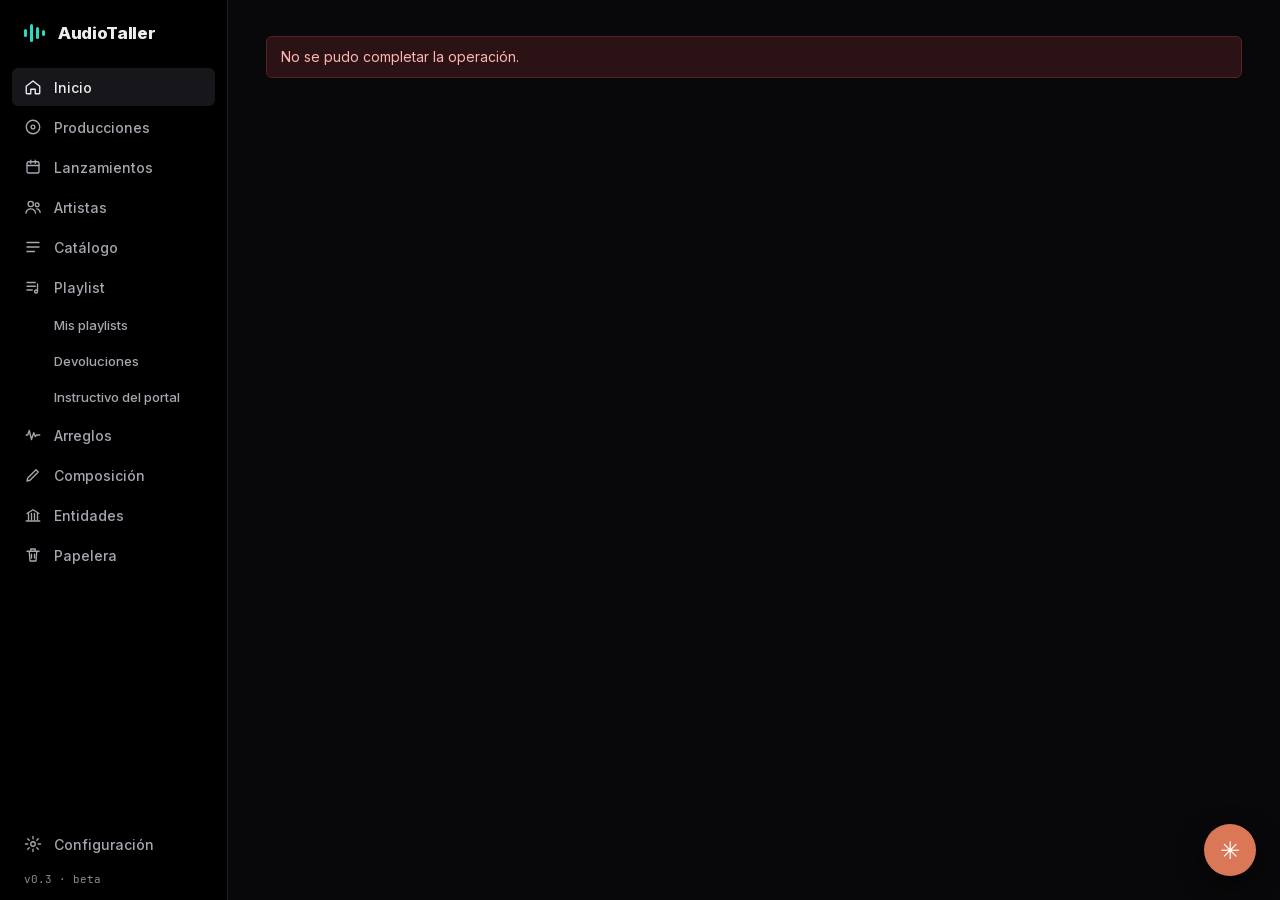
==== static/audio.html @ c0395f7c "Composición: la vista PRO vuelve a ser la pantalla principal, como en el mockup - Composición, Beats" ====
<!doctype html><html lang="es"><script>try{document.documentElement.dataset.theme=localStorage.getItem("audiotaller-theme")==="light"?"light":"dark"}catch{document.documentElement.dataset.theme="dark"}fetch('/api/preferencias').then(r=>r.ok?r.json():null).then(p=>{if(p?.tema==='light'||p?.tema==='dark'){document.documentElement.dataset.theme=p.tema;try{localStorage.setItem('audiotaller-theme',p.tema)}catch{}const selector=document.getElementById('themeMode');if(selector)selector.value=p.tema}}).catch(()=>{})</script><meta charset="utf-8"><meta name="viewport" content="width=device-width,initial-scale=1"><title>AudioTaller</title><style>
:root{color-scheme:dark;--bg:#101821;--panel:#182431;--line:#2b3d4e;--mint:#55d6be;--muted:#a7b5c2}*{box-sizing:border-box}body{margin:0;background:radial-gradient(ellipse at 80% 0,#203342,#101821 50%);color:#edf4f7;font:15px Segoe UI,Arial}header{padding:23px 6vw;border-bottom:1px solid var(--line);font-size:22px;font-weight:bold}main{max-width:1050px;margin:42px auto;padding:0 22px}h1{font-size:34px}h2{margin-top:5px}.muted{color:var(--muted)}.grid{display:grid;grid-template-columns:1fr 1fr;gap:16px}.card{background:var(--panel);border:1px solid var(--line);border-radius:14px;padding:22px}.wide{grid-column:1/-1}input,select,textarea{width:100%;background:#0e1720;color:white;border:1px solid #35495a;border-radius:8px;padding:11px;margin:6px 0 12px;font:inherit}button{background:var(--mint);border:0;border-radius:8px;padding:10px 15px;font-weight:bold;cursor:pointer;margin:4px}button.alt{background:#2b4051;color:white}label{display:block;color:#cbd6df}.list{display:grid;gap:10px;margin-top:12px}.item{background:#101a24;border:1px solid var(--line);border-radius:10px;padding:14px;display:flex;justify-content:space-between;align-items:center;gap:10px}.hidden{display:none}.back{color:var(--mint);cursor:pointer;margin-bottom:14px}.artist{min-width:155px;min-height:115px;text-align:center;display:grid;place-content:center}.row{display:flex;gap:8px;flex-wrap:wrap}@media(max-width:700px){.grid{grid-template-columns:1fr}.wide{grid-column:auto}}

[hidden]{display:none!important}main{max-width:1350px;margin:24px auto}body{min-height:100vh}.mint,.symbol{color:var(--mint)}.welcome{text-align:center;margin:7vh 0 5vh}.welcome h1{font-size:clamp(30px,5vw,55px)}.action{text-align:center;border-color:var(--mint);padding:30px 18px}.symbol{font-size:48px}.heading,.filters,.form-actions{display:flex;align-items:center;gap:12px}.heading{justify-content:space-between;flex-wrap:wrap}.filters select{width:auto}.tiles{display:grid;grid-template-columns:repeat(auto-fill,minmax(175px,1fr));gap:14px}.tile{padding:0;overflow:hidden}.cover{display:grid;place-items:center;background:linear-gradient(135deg,#153b48,#10212e);height:106px;color:var(--mint);font-size:35px}.cover img,#preview{width:100%;height:100%;object-fit:cover}.tile-body{padding:12px;overflow-wrap:anywhere}.form-actions{justify-content:flex-end;margin-top:12px}#error{color:#ffada9}#preview{max-height:150px}fieldset{border:1px solid var(--line);border-radius:8px;margin:8px 0}nav{margin-bottom:15px}


.drop-zone{display:block;border:1px dashed var(--line);border-radius:10px;padding:14px;margin:10px 0;color:var(--muted);background:#101a24}
.drop-zone.is-dragging{border-color:var(--mint);background:#153b48;color:white}
.file-status{display:block;overflow-wrap:anywhere}
.social-links a,.social-preview{color:var(--mint);overflow-wrap:anywhere}.social-links:not(:empty){margin-bottom:16px}.social-links a{padding:5px 8px;border:1px solid var(--line);border-radius:8px}
.social-badge{display:inline-flex;align-items:center;gap:2px}.social-badge button{margin:0;padding:5px}.social-links .social-icon{display:inline-flex;padding:7px;color:#fff;background:var(--brand,#214557)}.social-icon svg{width:22px;height:22px;display:block}
.profile-image{width:100%;max-height:220px;object-fit:cover;border-radius:10px}dt{color:var(--muted);margin-top:10px}dd{margin:3px 0 0;white-space:pre-wrap;overflow-wrap:anywhere}#profileMembers fieldset{margin-bottom:14px}
</style><link rel="stylesheet" href="/static/projects.css"><link rel="stylesheet" href="/static/artists.css"><link rel="stylesheet" href="/static/iteration.css">
<header class="app-brand"><img src="/static/branding/audiotaller-mark.svg" alt="" width="34" height="34"> AudioTaller</header>
<aside class="sidebar" aria-label="Navegación">
  <div class="side-brand"><svg viewBox="0 0 26 26" aria-hidden="true"><rect x="2" y="9" width="3" height="8" rx="1.5" fill="#2FD8BF"/><rect x="8" y="4" width="3" height="18" rx="1.5" fill="#2FD8BF"/><rect x="14" y="7" width="3" height="12" rx="1.5" fill="#2FD8BF"/><rect x="20" y="10" width="3" height="6" rx="1.5" fill="#2FD8BF"/></svg><span>AudioTaller</span></div>
  <button aria-label="Inicio" id="sideHome" onclick="go('home')"><svg viewBox="0 0 24 24" aria-hidden="true"><path d="M3 11l9-7 9 7v9a1 1 0 0 1-1 1h-5v-6H9v6H4a1 1 0 0 1-1-1z"/></svg><span>Inicio</span></button>
  <button aria-label="Producciones" id="sideProductions" onclick="openArtistManager(true)"><svg viewBox="0 0 24 24" aria-hidden="true"><circle cx="12" cy="12" r="9"/><circle cx="12" cy="12" r="2.5"/></svg><span>Producciones</span></button>
  <button aria-label="Lanzamientos" id="sideLaunches" onclick="openLaunches().catch(report)"><svg viewBox="0 0 24 24" aria-hidden="true"><rect x="4" y="5" width="16" height="15" rx="2"/><path d="M4 10h16M9 3v4M15 3v4"/></svg><span>Lanzamientos</span></button>
  <button aria-label="Artistas" id="sideArtists" onclick="openArtistsPane().catch(report)"><svg viewBox="0 0 24 24" aria-hidden="true"><circle cx="9" cy="8" r="3.5"/><path d="M2.5 20c.8-3.5 3.4-5.5 6.5-5.5s5.7 2 6.5 5.5"/><circle cx="17.5" cy="9" r="2.5"/><path d="M17 14.5c2.3.2 4 1.8 4.5 4.5"/></svg><span>Artistas</span></button>
  <button id="sideCatalog" aria-label="Catálogo" onclick="openCatalog()"><svg viewBox="0 0 24 24" aria-hidden="true"><path d="M4 6h16M4 12h16M4 18h10"/></svg><span>Catálogo</span></button>
  <button id="sidePlaylists" aria-label="Playlist" onclick="openPlaylists()"><svg viewBox="0 0 24 24" aria-hidden="true"><path d="M4 6h11M4 11h11M4 16h7"/><path d="M18 8v9.5"/><circle cx="16" cy="18" r="2"/></svg><span>Playlist</span></button>
  <button class="side-sub" id="sideMyPlaylists" aria-label="Mis playlists" onclick="openPlaylists()"><span>Mis playlists</span></button>
  <button class="side-sub" id="sideFeedback" aria-label="Devoluciones" onclick="openFeedbackPane()"><span>Devoluciones</span><b id="sideFeedbackCount" class="side-count" hidden></b></button>
  <button class="side-sub" id="sidePortalGuide" aria-label="Instructivo del portal" onclick="portalGuideDialog()"><span>Instructivo del portal</span></button>
  <button id="sideArrangements" aria-label="Arreglos" onclick="openArrangements()"><svg viewBox="0 0 24 24" aria-hidden="true"><path d="M3 12h2l2-6 3 12 3-9 2 5 2-2h4"/></svg><span>Arreglos</span></button>
  <button id="sideComposition" aria-label="Composición" onclick="compGo(comp.tab)"><svg viewBox="0 0 24 24" aria-hidden="true"><path d="M4 20l4-1 11-11-3-3L5 16z"/></svg><span>Composición</span></button>
  <button class="side-sub comp-sub" id="sideBeats" onclick="compGo('beats')"><span>Beats</span></button>
  <button class="side-sub comp-sub" id="sideLyrics" onclick="compGo('lyrics')"><span>Letras</span></button>
  <button class="side-sub comp-sub" id="sideScores" onclick="compGo('scores')"><span>Partituras</span></button>
  <button id="sideEntities" aria-label="Entidades" onclick="go('entidades')"><svg viewBox="0 0 24 24" aria-hidden="true"><path d="M4 10l8-5 8 5M6 10v8M10 10v8M14 10v8M18 10v8M3 20h18"/></svg><span>Entidades</span></button>
  <button id="sideTrash" aria-label="Papelera" onclick="go('trashPane')"><svg viewBox="0 0 24 24" aria-hidden="true"><path d="M4 7h16M9 7V4h6v3M7 7l1 13h8l1-13M10 11v5M14 11v5"/></svg><span>Papelera</span></button>
  <div class="side-label" id="sideRecentsLabel" hidden>Recientes</div>
  <div id="sideRecents"></div>
  <div class="side-spacer"></div>
  <button aria-label="Configuración" id="sideConfig" onclick="openConfig().catch(report)"><svg viewBox="0 0 24 24" aria-hidden="true"><circle cx="12" cy="12" r="3"/><path d="M12 2v3M12 19v3M2 12h3M19 12h3M5 5l2 2M17 17l2 2M5 19l2-2M17 7l2-2"/></svg><span>Configuración</span></button>
  <small>v0.3 · beta</small>
</aside>
<main>
<nav id="nav" class="breadcrumbs" hidden aria-label="Ruta de navegación"><button onclick="back()">← Atrás</button><span id="crumbPath"></span></nav>
<p id="error" role="alert"></p>
<section id="home"><div id="homeDash" class="studio-home" aria-live="polite"></div></section>
<div id="moduleTabs" class="module-tabs" hidden>
  <button class="alt" id="peopleTab" onclick="go('manager')">♧ Artistas</button>
  <button class="alt" id="productionsTab" onclick="go('projectManager')">◉ Producciones</button>
</div>
<section id="manager" hidden>
  <div class="heading"><div><h1 id="managerTitle">Gestión de artistas</h1><p id="managerDescription" class="muted"></p></div><button onclick="editArtist()">＋ Nuevo artista</button></div>
  <div class="filters"><input id="query" aria-label="Buscar" placeholder="Buscar artista, disco o canción…" oninput="loadLibrary()">
  <select id="typeFilter" aria-label="Tipo" onchange="loadLibrary()"><option value="">Todos los tipos</option><option>Artista</option><option>Grupo</option><option>Banda</option></select>
  <select id="sort" aria-label="Orden" onchange="loadLibrary()"><option value="asc">A–Z</option><option value="desc">Z–A</option><option value="new">Más recientes</option><option value="old">Más antiguos</option></select><button class="alt" id="artistGrid" onclick="setArtistView(false)" aria-label="Cuadrícula">▦</button><button class="alt" id="artistList" onclick="setArtistView(true)" aria-label="Lista">☰</button></div>
  <div id="categoryChips" class="row chips"></div>
  <div class="people-layout"><div><div id="library" class="tiles"></div><p id="count" class="muted"></p></div>
  <aside id="personPreview" class="card" hidden></aside></div>
</section>
<section id="profile" hidden>
  <div class="project-head">
    <div id="profileAvatar" class="project-art"></div>
    <div><h1 id="profileName"></h1><p id="profileCounts" class="muted"></p></div>
    <div class="row project-actions">
      <button class="alt" onclick="editArtist(artist.id)">Editar artista</button><button class="alt" onclick="publicationDialog('persona',artist.id).catch(report)">Identificación profesional</button><button onclick="openArtist(artist.id, true)">Ver producciones</button>
      <button onclick="openProjectFromProfile('album')">＋ Generar nuevo disco</button>
      <button onclick="openProjectFromProfile('song')">＋ Generar nueva canción</button>
    </div>
  </div>
  <div class="grid profile-panels">
    <article class="card"><img id="profileImage" class="profile-image" hidden alt="Imagen del artista"><h2>Información del artista</h2><dl id="profileMain"></dl><div id="profileSocials" class="row social-links"></div></article>
    <div class="profile-stack">
      <article class="card"><div class="heading"><h2>Integrantes y contactos</h2><button class="alt" onclick="editArtist(artist.id, true)">＋ Agregar</button></div><div id="profileMembers"></div></article>
      <article class="card"><h2>Datos generales</h2><dl id="profileContact"></dl></article>
    </div>
  </div>
</section>
<section id="editor" hidden>
  <h1 id="formTitle"></h1>
  <form id="artistForm" onsubmit="saveArtist(event)">
    <div class="grid"><div class="card">
      <h2>Información principal</h2>
      <label id="photoZone" class="drop-zone">Arrastrá una imagen acá o elegí un archivo (JPG o PNG, hasta 2 MB)<input id="photo" type="file" accept="image/jpeg,image/png"><span id="photoStatus" class="file-status" role="status"></span></label><img id="preview" hidden alt="Imagen del artista">
      <label>Nombre *<input name="nombre" required maxlength="150"></label>
      <label>Clasificación principal *<select name="tipo" id="primaryRole"></select></label>
      <label>Roles adicionales (selección múltiple)<select id="extraRoles" multiple size="5"></select></label>
      <label>Instrumentos (separados por comas)<input name="instrumentos" list="instrumentSuggestions"></label>
      <datalist id="instrumentSuggestions"><option>Voz</option><option>Guitarra acústica</option><option>Guitarra eléctrica</option><option>Bajo eléctrico</option><option>Batería</option><option>Piano</option><option>Violín</option></datalist>
      <label>Especialidades (separadas por comas)<input name="especialidades" list="specialtySuggestions"></label>
      <datalist id="specialtySuggestions"><option>Grabación</option><option>Edición</option><option>Mezcla</option><option>Mastering</option><option>Producción artística</option></datalist>
      <label>Formación<input name="formacion"></label>
      <label>Año de inicio<input name="anio" type="number" min="1" max="9999"></label>
      <label>Estado<select name="estado"><option>Activo</option><option>En pausa</option><option>Inactivo</option></select></label>
    </div><div class="card">
      <div class="heading"><h2>Integrantes y contactos</h2><button type="button" class="alt" onclick="addMember()">＋ Agregar integrante</button></div>
      <div id="members"></div>
      <h2>Datos generales</h2>
      <label>Correos<input name="correos" placeholder="Separados por comas"></label>
      <label>Teléfonos / WhatsApp<input name="telefonos"></label>
      <label>Sitio web<input name="web"></label>
      <h3>Redes sociales</h3><div id="savedSocials" class="row social-links"></div>
      <div id="socialRows"></div>
      <label id="legacySocial" hidden>Redes guardadas como texto<input name="redes"></label>
      <label>Notas<textarea name="notas"></textarea></label>
    </div></div>
    <div class="form-actions"><button type="button" class="alt" onclick="back()">Cancelar</button><button id="save">Guardar artista</button></div>
  </form>
</section>
<section id="artistPane" hidden>
  <div class="project-crumb"><button class="alt" onclick="go('home')">Inicio</button> › <button class="alt" onclick="go('home'); go('projectManager')">Gestión de producciones</button> › <span id="projectArtistCrumb"></span></div>
  <div class="project-head">
    <div id="projectArtistCover" class="project-art"></div>
    <div><h1 id="artistName"></h1><p id="projectCounts" class="muted"></p><div id="artistSocials" class="row social-links"></div></div>
    <div class="row project-actions">
      <button class="alt" onclick="editArtist(artist.id)">Editar artista</button><button class="alt" onclick="publicationDialog('persona',artist.id).catch(report)">Identificación profesional</button>
      <button onclick="projectForm('album')">＋ Generar nuevo disco</button>
      <button onclick="projectForm('song')">＋ Generar nueva canción</button>
    </div>
  </div>
  <div class="filters project-tools">
    <input id="projectSearch" type="search" aria-label="Buscar producciones o canciones">
    <select id="projectType" aria-label="Tipo"><option value="">Todas las producciones</option><option>Álbum</option><option>EP</option><option>Single</option><option value="loose">Canciones independientes</option></select>
    <select id="projectOrder" aria-label="Orden"><option value="actualizado">Última modificación</option><option value="creado">Fecha de creación</option><option value="nombre">Nombre A–Z</option></select>
    <button class="alt" id="projectGrid" aria-label="Cuadrícula" title="Cuadrícula">▦</button>
    <button class="alt" id="projectList" aria-label="Lista" title="Lista">☰</button>
  </div>
  <div class="project-explorer"><div id="projectTiles"></div><article id="projectDetail" class="card"></article></div>
</section>
<dialog id="projectDialog" class="card"><form id="projectForm">
  <h2 id="projectFormTitle"></h2><div id="projectFormFields"></div>
  <p id="projectFormError" role="alert"></p>
  <div class="form-actions"><button type="button" class="alt" onclick="document.getElementById('projectDialog').close()">Cancelar</button><button>Guardar</button></div>
</form></dialog>
<section id="albumPane" hidden>
  <div id="albumHero" class="album-hero"></div>
  <div id="albumActions" class="row album-actions"></div>
  <div id="albumNotes" class="muted"></div>
  <div class="heading album-song-tools"><h2 id="albumSongsTitle">Canciones</h2>
    <input id="albumSearch" type="search" aria-label="Buscar canciones del disco" placeholder="Buscar en este disco…" oninput="renderAlbumSongs()">
    <button onclick="projectForm('song',currentAlbum.id)">＋ Agregar canción</button></div>
  <div class="album-song-scroll"><table class="album-track-table"><thead><tr><th scope="col">#</th><th scope="col">Título</th><th scope="col">Artista</th><th scope="col">Estado</th><th scope="col">Duración</th><th scope="col"><span class="muted">Acción</span></th></tr></thead><tbody id="albumSongs"></tbody></table></div>
  <p id="albumEmpty" class="muted" hidden></p>
</section><section id="songPane" hidden>
  <div class="heading"><h1 id="songHeading"></h1><div>
    <button onclick="songDataDialog(currentSong.id).catch(report)">Datos de la canción</button><button class="alt" onclick="productionCopyDialog()">Incorporar producción a AudioTaller</button>
    <button onclick="sessionDialog()">Vincular sesión DAW</button>
  </div></div>
  <div id="songSummary" class="card song-summary"></div>
  <div id="workflowMacroTabs" class="module-tabs" role="tablist" aria-label="Proceso de la canción"></div>
  <div class="workflow-layout">
    <aside id="songOverview" class="card"></aside>
    <div id="workflowPanels" class="macro-layout"></div>
  </div>
  <details class="card"><summary>Historial de producción</summary><div id="songHistory"></div></details>
</section>
<section id="globalProjects" hidden>
  <div class="heading"><div><h1>Producciones</h1><p class="muted">Todos los discos y canciones de tu biblioteca.</p></div><div class="row"><button onclick="newGlobalProject('album').catch(report)">＋ Nuevo disco</button><button onclick="newGlobalProject('song').catch(report)">＋ Nueva canción suelta</button></div></div>
  <div class="filters"><input id="globalSearch" type="search" placeholder="Buscar disco, canción, artista o tipo…" oninput="renderGlobalProjects()">

  </div>
  <div id="globalTypeFilters" class="row filter-boxes"></div><div id="globalStateFilters" class="row filter-boxes" aria-label="Filtrar por estado"></div><div id="globalCards" class="tiles"></div>
</section>
<dialog id="iterationDialog" class="card"><form id="iterationForm"><h2 id="iterationTitle"></h2><div id="iterationFields"></div>
  <p id="iterationError" role="alert"></p><div class="form-actions"><button type="button" class="alt" onclick="closeIterationDialog()">Cancelar</button><button id="iterationSubmit">Guardar</button></div>
</form></dialog>
<section id="arrangements" hidden>
  <h1>Arreglos</h1><p class="muted">Escuchá las tomas de una canción sin abrir el DAW.</p>
  <div class="grid">
    <article class="card"><h2>Canciones</h2>
      <input id="arrangementSearch" type="search" aria-label="Buscar canciones" placeholder="Buscar por canción, artista o disco…">
      <div id="arrangementSongs" class="list"></div>
    </article>
    <article class="card"><div class="heading"><h2 id="arrangementTitle">Tomas</h2><button id="refreshTakes" class="alt" hidden>Actualizar</button></div>
      <p id="arrangementStatus" role="status" class="muted">Elegí una canción para ver sus tomas.</p>
      <div id="takeTransport" hidden><p id="takeNow" aria-live="polite"></p><audio id="takePlayer" controls preload="none" style="width:100%"></audio></div>
      <div id="arrangementTakes" class="list"></div>
    </article>
  </div>
</section>
<section id="catalogPane" hidden>
  <div class="heading"><div><h1>Catálogo de audios</h1><p class="muted">Encontrá mezclas, masters y referencias por metadata. Cada favorito conserva su archivo y versión.</p></div><button onclick="importCatalogAudio().catch(report)">＋ Incorporar audio</button></div>
  <form id="catalogFilters" class="catalog-filters" onsubmit="event.preventDefault();loadCatalog(true)">
    <label class="catalog-query">Buscar<input name="q" placeholder="Canción, artista, letra, etiquetas, créditos…"></label>
    <label>Tipo<select name="clase"><option value="">Todos</option><option>Demo</option><option>Maqueta</option><option>Grabación</option><option>Mezcla</option><option>Master</option><option>Referencia</option><option>Otro</option></select></label>
    <label>Artista<select name="artista_id" id="catalogArtist"><option value="">Todos</option></select></label>
    <label>Disco<select name="disco_id" id="catalogAlbum"><option value="">Todos</option></select></label>
    <label>Estado<select name="estado"><option value="">Todos</option><option>Idea</option><option>En preproducción</option><option>En producción</option><option>Finalizada</option><option>En pausa</option></select></label>
    <label>Género<input name="genero" list="catalogGenres"></label><datalist id="catalogGenres"></datalist>
    <label>Tonalidad<input name="tonalidad" list="catalogKeys"></label><datalist id="catalogKeys"></datalist>
    <label>Idioma<input name="idioma" list="catalogLanguages"></label><datalist id="catalogLanguages"></datalist>
    <label>Año<input name="anio" inputmode="numeric" maxlength="4"></label><label>Publicación<select name="enlaces"><option value="">Todos</option><option value="1">Con enlaces de publicación</option><option value="0">Sin enlaces de publicación</option></select></label>
    <label>BPM desde<input type="number" name="bpm_min" min="0" max="1000" step="any"></label><label>BPM hasta<input type="number" name="bpm_max" min="0" max="1000" step="any"></label>
    <label class="filter-box"><input type="checkbox" name="favoritos" value="1"> ★ Solo favoritos</label>
    <input type="hidden" name="cancion_id"><button>Aplicar filtros</button><button type="button" class="alt" onclick="clearCatalogFilters()">Limpiar</button>
  </form>
  <div class="heading"><p id="catalogCount" role="status"></p><div class="row"><button class="alt" onclick="addSelectedToPlaylist().catch(report)">＋ Seleccionados a playlist</button><button class="alt" onclick="playlistFromFavorites().catch(report)">Crear desde favoritos</button></div></div>
  <div id="catalogAudios"></div><div class="row"><button class="alt" id="catalogPrev" onclick="catalogPage(-1)">Anterior</button><button class="alt" id="catalogNext" onclick="catalogPage(1)">Siguiente</button></div>
</section>
<section id="playlistsPane" hidden>
  <div class="heading"><div><h1>Playlist</h1><p class="muted">Selecciones de audios para revisar y preparar entregas al artista.</p></div><div class="row"><button class="alt" onclick="portalGuideDialog()" title="Guía paso a paso para crear y mantener la página de tus artistas">📘 Instructivo del portal</button><button class="alt" onclick="portalSetupDialog().catch(report)">Conectar portal web</button><button onclick="newPlaylistDialog().catch(report)">＋ Nueva playlist</button></div></div>
  <div class="playlist-layout"><aside id="playlistLibrary" class="list"></aside><article id="playlistDetail" class="card"><p>Elegí una playlist o creá una desde los favoritos del Catálogo.</p></article></div>
</section>
<section id="trashPane" hidden>
  <div class="heading"><div><h1>Papelera</h1><p class="muted">Restaurá archivos, perfiles y proyectos, o elimínalos definitivamente.</p></div>
    <label class="trash-filter">Filtrar por tipo<select id="trashTypeFilter" aria-label="Filtrar Papelera por tipo"><option value="">Todos</option><option value="artista">Artistas</option><option value="cancion">Canciones</option><option value="disco">Discos</option><option value="audiovisual">Audiovisual</option><option value="archivo">Archivos de producción</option></select></label>
  </div>
  <div id="trashList" class="trash-list" aria-live="polite"></div>
</section>
<dialog id="songDataDialog" class="card song-data-dialog"><form id="songDataForm"><div class="heading"><h2 id="songDataTitle">Datos de la canción</h2><button type="button" class="alt" onclick="closeSongData()">Cerrar</button></div>
  <div id="songDataTabs" class="module-tabs" role="tablist"></div><div id="songDataFields"></div><p id="songDataError" role="alert"></p>
  <div class="form-actions"><a id="songDataExport" class="mint" target="_blank" rel="noopener">Exportar ficha guardada</a><button type="button" class="alt" onclick="closeSongData()">Cancelar</button><button id="saveSongData">Guardar todos los cambios</button></div></form></dialog>
<dialog id="portalPreview" class="card portal-preview"><div class="heading"><h2>Vista previa de entrega</h2><button class="alt" onclick="closePortalPreview()">Cerrar</button></div><p class="muted">Vista local: requiere AudioTaller abierto. No es todavía un enlace público de Internet.</p><iframe id="portalFrame" title="Portal del artista" sandbox="allow-scripts allow-same-origin allow-forms allow-downloads"></iframe></dialog>
<section id="feedbackPane" hidden></section>
<section id="creditsPane" hidden></section>
<section id="exportPane" hidden></section>
<section id="artistsPane" hidden></section>
<section id="launchesPane" hidden></section>
<section id="avPane" hidden></section>
<section id="configPane" hidden></section>
<section id="entidades" hidden>
  <div class="heading"><div><h1>Entidades y sociedades de gestión</h1><p class="muted">Accesos para gestionar tus obras, interpretaciones, fonogramas y distribución.</p></div></div>
  <div class="entities-grid">
    <a class="card entity-card" href="https://www.sadaic.org.ar/" target="_blank" rel="noopener noreferrer" aria-label="Abrir sitio de SADAIC"><span class="entity-logo"><img src="/static/entities/sadaic.png" alt="SADAIC"></span><strong>SADAIC</strong><span class="muted">Autores y compositores</span><span class="mint">Abrir sitio ↗</span></a>
    <a class="card entity-card" href="https://aadim.org.ar/" target="_blank" rel="noopener noreferrer" aria-label="Abrir sitio de AADI"><span class="entity-logo"><img src="/static/entities/aadi.png" alt="AADI"></span><strong>AADI</strong><span class="muted">Intérpretes y ejecutantes</span><span class="mint">Abrir sitio ↗</span></a>
    <a class="card entity-card" href="https://www.capifsgc.org.ar/" target="_blank" rel="noopener noreferrer" aria-label="Abrir sitio de CAPIF SGC"><span class="entity-logo"><img src="/static/entities/capif.png" alt="CAPIF SGC"></span><strong>CAPIF SGC</strong><span class="muted">Productores fonográficos</span><span class="mint">Abrir sitio ↗</span></a>
    <a class="card entity-card" href="https://inamu.musica.ar/" target="_blank" rel="noopener noreferrer" aria-label="Abrir sitio de INAMU"><span class="entity-logo"><img src="/static/entities/inamu.png" alt="INAMU"></span><strong>INAMU</strong><span class="muted">Registro de músicos y fomento</span><span class="mint">Abrir sitio ↗</span></a>
    <a class="card entity-card" href="https://ama.musica.ar/" target="_blank" rel="noopener noreferrer" aria-label="Abrir sitio de AMA"><span class="entity-logo"><img src="/static/entities/ama.png" alt="AMA"></span><strong>AMA</strong><span class="muted">Distribución musical</span><span class="mint">Abrir sitio ↗</span></a>
  </div>
  <p class="muted">Los sitios se abren en tu navegador. Podés preparar los códigos, créditos y datos de publicación desde «Datos de la canción».</p>
</section>
<section id="composition" hidden>
  <h1>Composición</h1>
  <p class="muted">Herramientas para crear, organizar y desarrollar tus ideas musicales.</p>
  <div class="grid composition-grid">
    <article class="card action composition-card">
      <div class="symbol"><svg viewBox="0 0 32 32" aria-hidden="true"><path d="M3 17h4l3-9 5 18 5-22 4 17 3-6h2"/></svg></div>
      <h2>Beats</h2><p class="muted">Gestioná y organizá tus bases instrumentales.</p>
      <button onclick="go('beats')">Abrir Beats</button>
    </article>
    <article class="card action composition-card">
      <div class="symbol"><svg viewBox="0 0 32 32" aria-hidden="true"><path d="M5 4v22M5 4h21v22M5 10h21M12 4v22M19 4v22"/><path d="M9 15h3m-3 5h3m9-5h3m-3 5h3"/></svg></div>
      <h2>Partituras</h2><p class="muted">Guardá y consultá tus partituras musicales.</p>
      <button onclick="go('scores')">Abrir Partituras</button>
    </article>
    <article class="card action composition-card">
      <div class="symbol"><svg viewBox="0 0 32 32" aria-hidden="true"><path d="M8 4h12l5 5v19H8zM20 4v6h5M12 15h9M12 20h9M12 25h6"/></svg></div>
      <h2>Letras</h2><p class="muted">Creá y organizá las letras de tus canciones.</p>
      <button onclick="go('lyrics')">Abrir Letras</button>
    </article>
  </div>
</section>
<section id="beats" class="composition-detail" hidden>
  <div class="heading"><div><h1>Beats</h1><p class="muted">Organizá tus bases instrumentales en listas independientes. Los archivos permanecen en sus carpetas originales.</p></div><button id="addBeats">＋ Agregar audios</button></div>
  <p id="beatsStatus" class="muted" role="status">Cargando tus listas…</p>
  <p class="insp-help comp-old"><button class="link" onclick="compGo('beats')">← Volver al banco de beats</button></p>
  <div class="grid beats-layout">
    <article class="card"><div class="heading"><div><h2>Mis listas</h2><div class="beat-playlist-tools"><select id="beatsPlaylistSelect" aria-label="Seleccionar lista de Beats"></select><button id="newBeatPlaylist" class="alt">＋ Nueva lista</button><button id="renameBeatPlaylist" class="alt">Renombrar</button><button id="deleteBeatPlaylist" class="alt" disabled>Eliminar lista</button></div></div><span id="beatsCount" class="muted">0 audios</span></div><h3 id="beatsListTitle">Mi lista de audios</h3><small class="muted">Arrastrá los audios para cambiar el orden.</small><div id="beatsList" class="list"></div></article>
    <article class="card"><h2>Reproductor</h2><p id="beatNow" class="muted">Seleccioná un audio de la lista para escucharlo.</p><audio id="beatPlayer" controls preload="metadata" style="width:100%"></audio><div class="row" style="margin-top:12px"><button id="openBeatFolder" class="alt" disabled>📁 Abrir ubicación</button></div><p class="muted">La lista se guarda automáticamente en este equipo. Quitar un audio solo lo elimina de la lista, no de tu PC.</p></article>
  </div>
</section>
<section id="scores" class="composition-detail" hidden>
  <div class="heading"><div><h1>Partituras</h1><p class="muted">Organizá tus partituras por colecciones y consultalas sin mover los archivos originales.</p></div><button id="addScores">＋ Agregar partituras</button></div>
  <p id="scoresStatus" class="muted" role="status">Cargando tus colecciones…</p>
  <p class="insp-help comp-old"><button class="link" onclick="compGo('scores')">← Volver a Partituras</button></p>
  <div class="grid scores-layout">
    <article class="card"><div class="heading"><h2>Mis colecciones</h2><span id="scoresCount" class="muted">0 partituras</span></div>
      <div class="score-collection-tools"><select id="scoresCollectionSelect" aria-label="Seleccionar colección"></select><div class="row"><button id="newScoreCollection" class="alt">＋ Nueva</button><button id="renameScoreCollection" class="alt">Renombrar</button><button id="deleteScoreCollection" class="alt" disabled>Eliminar</button></div></div>
      <h3 id="scoresListTitle">Mis partituras</h3><small class="muted">Arrastrá las partituras para cambiar el orden.</small><div id="scoresList" class="list"></div>
    </article>
    <article class="card score-viewer-card"><div class="heading"><h2>Visor de partituras</h2><button id="openScoreFolder" class="alt" disabled>📁 Abrir ubicación</button></div>
      <p id="scoreNow" class="muted">Seleccioná una partitura de la colección para verla.</p>
      <div id="scoreViewer" class="score-viewer"><div class="score-viewer-empty">♫<br>La vista previa aparecerá acá.</div></div>
      <p class="muted">Se admiten archivos PDF, PNG y JPG. Quitar una partitura solo la elimina de la colección, no de tu PC.</p>
    </article>
  </div>
</section>
<section id="lyrics" class="composition-detail" hidden>
  <div class="heading"><div><h1>Letras</h1><p class="muted">Organizá tus letras por colecciones y consultalas sin mover los archivos originales.</p></div><button id="addLyrics">＋ Agregar letras</button></div>
  <p id="lyricsStatus" class="muted" role="status">Cargando tus colecciones…</p>
  <p class="insp-help comp-old"><button class="link" onclick="compGo('lyrics')">← Volver a Letras</button></p>
  <div class="grid lyrics-layout">
    <article class="card"><div class="heading"><h2>Mis colecciones</h2><span id="lyricsCount" class="muted">0 letras</span></div>
      <div class="score-collection-tools"><select id="lyricsCollectionSelect" aria-label="Seleccionar colección de letras"></select><div class="row"><button id="newLyricCollection" class="alt">＋ Nueva</button><button id="renameLyricCollection" class="alt">Renombrar</button><button id="deleteLyricCollection" class="alt" disabled>Eliminar</button></div></div>
      <h3 id="lyricsListTitle">Mis letras</h3><small class="muted">Arrastrá las letras para cambiar el orden.</small><div id="lyricsList" class="list"></div>
    </article>
    <article class="card"><div class="heading"><h2>Visor de letras</h2><button id="openLyricFolder" class="alt" disabled>📁 Abrir ubicación</button></div>
      <p id="lyricNow" class="muted">Seleccioná una letra de la colección para verla.</p>
      <pre id="lyricViewer" class="lyric-viewer">♫
El contenido de la letra aparecerá acá.</pre>
      <p class="muted">Se admiten archivos TXT y DOCX. Quitar una letra solo la elimina de la colección, no de tu PC.</p>
    </article>
  </div>
</section>
<dialog id="beatPlaylistDialog"><form id="beatPlaylistForm"><h2 id="beatPlaylistDialogTitle">Nueva lista</h2><label for="beatPlaylistName">Nombre de la lista</label><input id="beatPlaylistName" maxlength="80" required placeholder="Ej.: Ideas para canciones"><div class="row" style="justify-content:flex-end"><button type="button" id="cancelBeatPlaylist" class="alt">Cancelar</button><button type="submit">Guardar</button></div></form></dialog>
<dialog id="scoreCollectionDialog"><form id="scoreCollectionForm"><h2 id="scoreCollectionDialogTitle">Nueva colección</h2><label for="scoreCollectionName">Nombre de la colección</label><input id="scoreCollectionName" maxlength="80" required placeholder="Ej.: Piano / Ideas originales"><div class="row" style="justify-content:flex-end"><button type="button" id="cancelScoreCollection" class="alt">Cancelar</button><button type="submit">Guardar</button></div></form></dialog>
<dialog id="lyricCollectionDialog"><form id="lyricCollectionForm"><h2 id="lyricCollectionDialogTitle">Nueva colección</h2><label for="lyricCollectionName">Nombre de la colección</label><input id="lyricCollectionName" maxlength="80" required placeholder="Ej.: Canciones propias"><div class="row" style="justify-content:flex-end"><button type="button" id="cancelLyricCollection" class="alt">Cancelar</button><button type="submit">Guardar</button></div></form></dialog>

</main><script src="/static/navigation.js"></script><script src="/static/projects.js"></script><script src="/static/arrangements.js"></script><script src="/static/management-ui.js"></script><script src="/static/waveforms.js"></script><script src="/static/workflow.js"></script><script src="/static/session-operations.js"></script><script src="/static/publication.js"></script><script src="/static/album.js"></script><link rel="stylesheet" href="/static/catalog.css"><script src="/static/song-data.js"></script><script src="/static/catalog-ui.js"></script><script src="/static/cloud-ui.js"></script><link rel="stylesheet" href="/static/composition.css"><script src="/static/composition.js"></script><link rel="stylesheet" href="/static/theme.css"><link rel="stylesheet" href="/static/studio.css"><script src="/static/studio-home.js"></script><script src="/static/studio-song.js"></script><script src="/static/trash-ui.js"></script><script src="/static/studio-album.js"></script><script src="/static/feedback-ui.js"></script><script src="/static/productions-ui.js"></script><script src="/static/credits-ui.js"></script><script src="/static/export-ui.js"></script><script src="/static/composition-ui.js"></script><script src="/static/entities-ui.js"></script><script src="/static/arrangements-ui.js"></script><script src="/static/people-ui.js"></script><script src="/static/catalog-extra.js"></script><script src="/static/extra-ui.js"></script><script src="/static/migration-ui.js"></script><script src="/static/confirm-ui.js"></script></html>
---- static/projects.css ----
.project-head{display:flex;align-items:center;flex-wrap:wrap;gap:18px;padding:16px 0;border-bottom:1px solid var(--line)}
.project-head h1,.project-head p{margin:0 0 5px}.project-actions{margin-left:auto}.project-art{display:grid;place-items:center;width:90px;aspect-ratio:1;overflow:hidden;border-radius:12px;background:linear-gradient(145deg,#185369,#09202d);color:var(--mint);font-size:32px;flex:none}.project-art img{width:100%;height:100%;object-fit:cover}
.project-tools{margin:12px 0;flex-wrap:wrap}.project-tools input{flex:1;min-width:180px}.project-tools select{margin:0}.project-tools [aria-pressed=true]{outline:1px solid var(--mint);color:var(--mint)}
.project-explorer{display:grid;grid-template-columns:minmax(0,2fr) minmax(0,3fr);gap:16px;align-items:start}.project-tiles{display:grid;grid-template-columns:repeat(auto-fit,minmax(min(145px,100%),1fr));gap:12px}.project-tiles.list-mode{grid-template-columns:1fr}.project-tile{position:relative;min-width:0;border:1px solid var(--line);border-radius:12px;background:#0b2633;padding:6px}.project-tile.selected,.project-tile:hover{border-color:var(--mint)}.project-select{display:grid;text-align:left;width:100%;gap:5px;margin:0;padding:0 0 6px;background:none;color:inherit;overflow-wrap:anywhere}.project-select .project-art{width:100%;aspect-ratio:1.55}.project-select span{padding-inline:5px}.project-tile details{position:absolute;right:8px;top:8px;background:#0c2431;padding:3px 6px;border-radius:6px}.project-tile summary{cursor:pointer}.list-mode .project-select{display:flex;align-items:center;padding:0 35px 0 0}.list-mode .project-art{width:54px;aspect-ratio:1}.project-track{width:100%;display:flex;justify-content:space-between;gap:12px;text-align:left;margin:0}.project-track span:nth-child(2){flex:1}.project-subhead{margin-top:20px}.project-crumb{color:var(--muted)}#projectDetail{background:#0b2633;min-width:0}#projectDialog{width:min(540px,94vw);max-height:90vh;color:inherit}#projectDialog::backdrop{background:#000a}#projectFormError{color:#ffada9}
@media(max-width:780px){.project-explorer{grid-template-columns:1fr}.project-actions{margin-left:0}}

/* Presentación del lanzamiento, con la lista a todo el ancho disponible. */
.album-hero{display:flex;align-items:center;gap:28px;padding:28px;border:1px solid var(--line);border-radius:16px;background:linear-gradient(135deg,#174d58aa,#0b263355 75%)}
.album-cover{display:grid;place-items:center;flex:none;width:clamp(120px,19vw,210px);aspect-ratio:1;background:#0b2633;border-radius:12px;overflow:hidden;color:var(--mint);font-size:64px;box-shadow:0 12px 32px #0005}
.album-cover img{width:100%;height:100%;object-fit:cover}
.album-hero-copy{min-width:0}.album-hero h1{font-size:clamp(32px,5vw,62px);line-height:1.1;margin:10px 0 14px;overflow-wrap:anywhere}.album-kind{text-transform:uppercase;letter-spacing:.12em;font-size:12px;color:var(--mint)}
.album-artist-link{background:none;color:inherit;font-size:18px;margin:0;padding:0;text-align:left}.album-artist-link:hover{text-decoration:underline}
.album-actions{padding:18px 0}.album-song-tools{margin:24px 0 12px}.album-song-tools input{width:min(340px,100%);margin:0}.album-song-tools h2{margin:0;margin-right:auto}
.album-song-scroll{overflow-x:auto}.album-track-table{width:100%;border-collapse:collapse;text-align:left}.album-track-table th{color:var(--muted);font-size:12px;font-weight:normal;text-transform:uppercase;letter-spacing:.05em}.album-track-table th,.album-track-table td{padding:12px;border-bottom:1px solid var(--line)}.album-track-table tbody tr:hover{background:#55d6be0b}.album-track-table td:first-child{width:45px}.album-track-table td:nth-child(2){width:36%}.album-track-table td:last-child{white-space:nowrap;text-align:right}
.album-track-title{background:none;color:inherit;font:inherit;font-weight:600;text-align:left;padding:8px 0;margin:0}.album-track-title:hover{color:var(--mint);text-decoration:underline}.album-state{font-size:13px;white-space:nowrap}
@media(max-width:600px){.album-hero{padding:18px;gap:18px}.album-cover{width:110px}.album-hero h1{font-size:32px}.album-track-table{min-width:600px}}
---- static/artists.css ----
/* Estructura compartida de Inicio, biblioteca y ficha. La ventana conserva su barra nativa. */
:root{--bg:#071924;--panel:#0c2735;--line:#294758;--mint:#4ed8c1;--muted:#a9bdca}
body{background:radial-gradient(ellipse at 65% 5%,#102d3b,var(--bg) 62%);color:#f3f7fa}
.app-brand{display:flex;align-items:center;gap:10px;padding:11px 20px;background:#061822}
.app-brand svg,.symbol svg{width:30px;fill:none;stroke:var(--mint);stroke-width:1.7;stroke-linecap:round;stroke-linejoin:round}
.sidebar{position:fixed;inset:53px auto 0 0;width:174px;display:flex;flex-direction:column;gap:4px;padding:16px 9px;background:#061822;border-right:1px solid var(--line);z-index:2}
.sidebar button,.breadcrumbs button{background:transparent;color:inherit;text-align:left;margin:0;padding:9px;font-weight:500}
.sidebar button[aria-current=page],.sidebar button:hover:not(:disabled){background:#10434b;color:#8ff7e4}
.sidebar button:disabled{opacity:.45;cursor:default}.sidebar .side-settings{margin-top:auto}.sidebar small{padding:10px;color:var(--muted)}
main{margin:0 0 0 174px;padding:20px clamp(16px,3vw,38px) 38px;max-width:none}
.breadcrumbs{font-size:13px;color:var(--muted)}.breadcrumbs button{color:var(--mint)}
#home{position:relative;isolation:isolate;max-width:940px;margin:auto;min-height:calc(100vh - 115px)}
#home::after{content:'';position:absolute;z-index:-1;inset:auto 0 0;height:22%;pointer-events:none;border-radius:50% 50% 0 0;background:radial-gradient(ellipse at bottom,#11616b66,transparent 72%)}
.welcome h1{font-size:clamp(28px,4vw,49px)}.welcome::after{content:'';display:block;margin:20px auto;width:65px;height:2px;background:var(--mint)}
#home .action{display:flex;flex-direction:column;align-items:center;background:linear-gradient(145deg,#0e3745,#0b2331 55%);padding:28px 16px}
.action .symbol svg{width:57px}.action button{margin-top:auto}.action p{margin-bottom:23px}
#manager .filters{flex-wrap:wrap;margin-bottom:12px;gap:8px}#manager .filters input{flex:1;min-width:170px}#manager .filters select{margin:0}
#manager [aria-pressed=true]{outline:1px solid var(--mint);color:var(--mint)}
.artist-tile{position:relative;transition:border-color .16s,box-shadow .16s}.artist-tile:hover,.artist-tile:focus-within{border-color:var(--mint);box-shadow:0 0 14px #4ed8c125}
.artist-open{display:block;width:100%;padding:0;margin:0;color:inherit;background:none;text-align:left}.artist-open .cover{height:auto;aspect-ratio:1.85}.artist-open .tile-body{display:grid;gap:4px;padding-right:28px}.artist-tile details{position:absolute;right:7px;top:7px;background:#0b2330;border-radius:6px;padding:4px}.artist-tile summary{cursor:pointer;list-style:none}
.artist-new{border-style:dashed;min-height:120px;background:#0c2735;color:inherit;margin:0}.artist-new span{display:block;font-size:28px;color:var(--mint)}
#library.compact{grid-template-columns:1fr}#library.compact .artist-open{display:flex;align-items:center}#library.compact .cover{width:74px;flex:none}#library.compact .artist-new{min-height:48px}
.profile-panels{margin-top:16px;align-items:start}.profile-stack{display:grid;gap:12px}.profile-image{margin-bottom:12px}.profile-panels dl{margin:0 0 14px}.profile-panels dl>div{display:grid;grid-template-columns:minmax(100px,2fr) minmax(0,3fr);gap:8px;border-bottom:1px solid var(--line);padding:8px 0}.profile-panels dt,.profile-panels dd{margin:0}.profile-panels a{color:var(--mint)}
@media(max-width:850px){.sidebar{width:52px}.sidebar span,.sidebar small{display:none}main{margin-left:52px}.profile-panels{grid-template-columns:1fr}}
---- static/iteration.css ----
/* Componentes de navegación, personas y canción. Recursos exclusivamente locales. */
.module-tabs,.chips,.stage-tabs{display:flex;gap:6px;flex-wrap:wrap;margin:12px 0}
.module-tabs button[aria-pressed=true],.chips button[aria-pressed=true],.stage-tabs button[aria-pressed=true]{background:var(--mint);color:#06212a;box-shadow:0 0 12px #4ed8c133}
.module-tabs button:disabled{opacity:.45;cursor:default}
.people-layout{display:grid;grid-template-columns:minmax(0,3fr) minmax(270px,2fr);gap:18px;align-items:start}
.people-layout:has(#personPreview[hidden]){grid-template-columns:1fr}
#personPreview{position:sticky;top:16px;min-width:0;max-height:85vh;overflow:auto}
#personPreview h2{overflow-wrap:anywhere}
#personPreview .module-tabs button{padding:6px;font-size:12px}
#personPreview dl>div{padding:8px 0;border-bottom:1px solid var(--line)}
#personPreview dd{white-space:pre-wrap}#personPreview a{color:var(--mint)}
#extraRoles{min-height:110px}
.song-summary{display:flex;flex-wrap:wrap;gap:20px;margin-bottom:18px}
.song-summary span{display:grid;gap:5px;flex:1;min-width:125px}.song-summary small{color:var(--muted)}
.workflow-layout{display:grid;grid-template-columns:160px minmax(0,1fr);gap:16px;align-items:start;margin-bottom:18px}
#songOverview{padding:14px;overflow-wrap:anywhere}#songOverview .project-art{width:100%;aspect-ratio:1}
.macro-layout{display:grid;grid-template-columns:repeat(2,minmax(0,1fr));gap:16px}
.macro-panel{border-color:#248b87;min-width:0;padding:18px;background:linear-gradient(140deg,#0e3543,#0b2331)}
.macro-panel h2{font-size:22px}.macro-panel .heading>span{border:1px solid #248b87;border-radius:24px;padding:5px 10px;font-size:12px}
.macro-panel button{padding:8px 10px;font-size:13px}.stage-tabs{border-bottom:1px solid var(--line);padding-bottom:12px}
.file-table{overflow:auto;margin-bottom:12px}.file-table table{border-collapse:collapse;width:100%;font-size:12px}.file-table th,.file-table td{padding:9px 6px;text-align:left;border-bottom:1px solid var(--line);vertical-align:top}
.file-table td:first-child{min-width:130px;overflow-wrap:anywhere;max-width:240px}.file-table small{display:block;color:var(--muted);margin-top:4px}
.file-table a{color:var(--mint)}.file-table audio{width:180px}
.session-row{display:grid;gap:4px;padding:12px;border:1px solid var(--line);border-radius:10px;overflow-wrap:anywhere}
.session-row p{margin:0}.session-row small,.session-row span{color:var(--muted)}
#iterationDialog{width:min(590px,95vw);max-height:92vh;color:inherit}#iterationDialog::backdrop{background:#000a}
#iterationDialog input[type=checkbox]{width:auto}#iterationError{color:#ffada9}
@media(max-width:1250px){.workflow-layout{grid-template-columns:1fr}#songOverview{display:none}.macro-panel h2{font-size:19px}}
@media(max-width:980px){.people-layout,.macro-layout{grid-template-columns:1fr}#personPreview{position:static;max-height:none}}

/* La marca válida es exclusiva por etapa, independiente del DAW principal. */
.session-row input[type=radio],#discoveredSessions input[type=checkbox]{width:auto;margin:0 5px 0 0;accent-color:var(--mint)}
.valid-session{border-color:var(--mint);background:#12434b}
#discoveredSessions{max-height:36vh;overflow:auto}.session-row button:disabled{opacity:.45;cursor:default}

/* Canción a ancho completo: un macroproceso visible a la vez. */
#workflowPanels{display:block}
.session-scroll{overflow-x:auto;max-height:360px;overflow-y:auto;border:1px solid var(--line);border-radius:10px}
.session-table{border-collapse:collapse;width:100%;font-size:13px}
.session-table th{position:sticky;top:0;background:#112b39;z-index:1}
.session-table td,.session-table th{padding:8px 10px;border-bottom:1px solid var(--line);text-align:left}
.session-table td:first-child{width:45px;text-align:center}
.session-table small{display:block;color:var(--muted)}
.session-entry{cursor:pointer;background:#0c2431}.session-entry:hover{background:#173e4c}
.session-entry.valid-session{background:#12434b}
.session-entry.selected-session{box-shadow:inset 3px 0 0 var(--mint);outline:1px solid #4ed8c155;outline-offset:-1px}
.session-table input[type=checkbox]{width:17px;height:17px;margin:0;accent-color:var(--mint)}
.session-name{background:none;color:inherit;text-align:left;padding:0!important;margin:0;overflow-wrap:anywhere}
.session-actions{flex-wrap:nowrap}.session-actions button{white-space:nowrap}
#sessionNotes-demo,#sessionNotes-maqueta,#sessionNotes-grabacion,#sessionNotes-mezcla,#sessionNotes-mastering{margin-top:12px}
.wave-track{border:1px solid var(--line);border-radius:10px;padding:12px;background:#0b2331;margin-bottom:10px}
.wave-track-head{display:flex;gap:12px;align-items:center;justify-content:space-between;flex-wrap:wrap;margin-bottom:8px}
.wave-track-head strong{overflow-wrap:anywhere}.wave-track small{color:var(--muted)}
.wave-track audio{width:100%;max-width:390px;height:34px}
.wave-seek{display:block;width:100%;height:90px;cursor:crosshair;background:#081c27;border-radius:7px;touch-action:pan-y}
.wave-status{font-size:12px;display:block;margin-top:5px;color:var(--muted)}
@media(max-width:700px){.session-actions{flex-wrap:wrap}.wave-track audio{max-width:none}.macro-panel{padding:12px}}

/* Selección múltiple y estados de las producciones. Un disco puede reunir varios estados. */
.filter-boxes{margin-bottom:14px}.filter-box{display:flex;align-items:center;gap:8px;padding:10px 13px;border:1px solid var(--line);border-radius:10px;background:#102936;cursor:pointer}
.filter-box input[type=checkbox]{width:16px;height:16px;margin:0;accent-color:var(--mint)}
.filter-box:has(input:checked){border-color:var(--mint);background:#153b43}
.state-0{--state:#d9b971}.state-1{--state:#b799f5}.state-2{--state:#4ed8c1}.state-3{--state:#7ce89a}.state-4{--state:#a9bdca}
.state-dot{width:8px;height:8px;border-radius:50%;background:var(--state)}
.state-badge{color:var(--state);border:1px solid var(--state);padding:3px 6px;border-radius:8px;margin:4px}
.daw-grid{display:grid;grid-template-columns:repeat(auto-fit,minmax(180px,1fr));gap:8px}
.daw-choice{display:flex;align-items:center;gap:9px;border:1px solid var(--line);padding:9px;border-radius:10px;cursor:pointer}
.daw-choice input[type=radio]{width:auto;margin:0;accent-color:var(--mint)}
.daw-choice:has(input:checked){border-color:var(--mint);background:#12434b}.daw-choice small{display:block;color:var(--muted);font-size:10px;overflow-wrap:anywhere}

.state-5{--state:#87919b}

/* Selecciones de participantes: las casillas no heredan el ancho de texto. */
.credit-choice{display:grid;grid-template-columns:minmax(140px,1fr) 2fr;gap:12px;align-items:center}
.credit-choice input[type=checkbox]{width:auto;margin-right:8px}
#publicationRecordings fieldset{margin-bottom:18px}
#publicationMain:disabled input,#publicationMain:disabled textarea,#publicationRecordings fieldset:disabled input,#publicationRecordings fieldset:disabled textarea{opacity:1;color:var(--muted)}
@media(max-width:600px){.credit-choice{grid-template-columns:1fr}}
---- static/catalog.css ----
/* Se extiende la paleta existente; ningún módulo modifica el fondo del resto. */
.song-data-dialog{width:min(1080px,96vw);max-height:94vh;color:inherit;overflow:auto}
.song-data-dialog::backdrop,.portal-preview::backdrop{background:#000b}
.song-data-dialog .module-tabs{position:sticky;top:-24px;z-index:2;background:var(--panel);padding:10px 0;border-bottom:1px solid var(--line);flex-wrap:wrap}
.song-data-dialog [role=tab][aria-selected=true]{background:var(--mint);color:#06242b}
.song-data-grid{display:grid;grid-template-columns:repeat(2,minmax(0,1fr));gap:0 18px}
.song-data-grid label{min-width:0}.song-data-grid input{min-width:0}.song-data-dialog textarea{resize:vertical}.song-data-dialog .form-actions{position:sticky;bottom:-24px;background:var(--panel);padding:12px 0;border-top:1px solid var(--line);flex-wrap:wrap}
.song-data-dialog .form-actions a{margin-right:auto}.song-credit{display:grid;grid-template-columns:1fr 1fr auto;align-items:center;gap:12px}.song-data-dialog input[type=checkbox]{width:auto}
#songDataError{color:#ffada9;white-space:pre-wrap}.resource-links{display:flex;gap:10px;flex-wrap:wrap}.resource-links a{color:var(--mint);border:1px solid var(--line);padding:10px;border-radius:8px}
.catalog-filters{display:grid;grid-template-columns:repeat(4,minmax(100px,1fr));gap:0 14px;padding:18px;border:1px solid var(--line);border-radius:12px;background:#0b263355}.catalog-query{grid-column:span 2}.catalog-filters input,.catalog-filters select{min-width:0}.catalog-filters .filter-box{align-self:center}.catalog-filters button{align-self:center}
.catalog-audio{margin:16px 0;padding:18px}.catalog-audio .heading>div{flex:1;min-width:160px}.catalog-audio .heading p{margin:4px 0}.catalog-audio .wave-track{margin-bottom:0}.audio-class{display:inline-block;color:var(--mint);border:1px solid #2c6770;border-radius:20px;padding:4px 10px;font-size:13px}.audio-star{font-size:20px;padding:6px 12px!important}.audio-star[aria-pressed=true]{color:#ffdc7e;background:#524020!important}
.playlist-layout{display:grid;grid-template-columns:minmax(180px,260px) minmax(0,1fr);gap:20px;align-items:start}.playlist-card{display:grid;text-align:left;gap:8px;padding:16px!important}.playlist-card[aria-pressed=true]{outline:1px solid var(--mint)}.playlist-card span{color:var(--muted);font-weight:normal}.playlist-track{border:1px solid var(--line);border-radius:10px;padding:14px;background:#0b263355}.playlist-track-name{min-width:150px;flex:1}.playlist-track-name strong,.playlist-track-name small{display:block;overflow-wrap:anywhere}.playlist-track small{color:var(--muted);margin:5px 0}.playlist-track audio{width:100%;height:36px}.playlist-track[draggable=true]{cursor:grab}.playlist-track:active{cursor:grabbing}
.portal-preview{width:min(1000px,96vw);height:92vh;color:inherit}.portal-preview iframe{width:100%;height:calc(100% - 120px);border:1px solid var(--line);border-radius:10px;background:#081b26}
@media(max-width:900px){.catalog-filters{grid-template-columns:repeat(2,minmax(100px,1fr))}.playlist-layout{grid-template-columns:1fr}#playlistLibrary{grid-template-columns:repeat(auto-fit,minmax(160px,1fr))}.song-data-grid{grid-template-columns:1fr}.song-credit{grid-template-columns:1fr}.catalog-query{grid-column:1/-1}}

.sidebar{overflow-y:auto}.sidebar button{flex-shrink:0}
.song-custom-field{display:grid;grid-template-columns:1fr 2fr auto;gap:12px;align-items:center}
@media(max-width:600px){.song-custom-field{grid-template-columns:1fr}}
---- static/composition.css ----
/* Módulo Composición: tarjetas alineadas con el diseño de Arreglos. */
.composition-grid{grid-template-columns:repeat(3,minmax(0,1fr));margin-top:18px}
.composition-card{min-height:275px;display:flex;flex-direction:column;align-items:center;justify-content:flex-start;background:linear-gradient(145deg,#0e3745,#0b2331 55%);border-color:var(--mint);text-align:center}
.composition-card .symbol svg{width:57px;height:57px}
.composition-card p{margin-bottom:24px}
.composition-card button{margin-top:auto}
.composition-detail .card{max-width:900px}
@media(max-width:1050px){.composition-grid{grid-template-columns:repeat(2,minmax(0,1fr))}}
@media(max-width:700px){.composition-grid{grid-template-columns:1fr}}

.beat-playlist-tools{display:flex;align-items:center;gap:8px;flex-wrap:wrap}.beat-playlist-tools select{min-width:190px;width:auto;margin:4px 0}.beat-playlist-tools button{margin:4px 0}#beatPlaylistDialog{width:min(440px,calc(100% - 32px));background:var(--panel);color:#edf4f7;border:1px solid var(--line);border-radius:14px;padding:24px}#beatPlaylistDialog::backdrop{background:#0009}#beatPlaylistDialog label{display:block}#beatPlaylistDialog input{width:100%}.beats-layout{grid-template-columns:minmax(0,1.2fr) minmax(280px,.8fr);align-items:start}.beat-row{display:grid;grid-template-columns:auto minmax(0,1fr) auto;gap:8px;align-items:center}.beat-grip{cursor:grab;color:var(--muted);font-size:22px;padding:6px;user-select:none}.beat-row:active .beat-grip{cursor:grabbing}.beat-dragging{opacity:.45}.beat-drop-target{outline:2px dashed var(--mint);outline-offset:2px}.beat-select{display:flex;align-items:center;gap:10px;min-width:0;background:transparent;color:inherit;text-align:left;border:0;padding:7px;margin:0}.beat-select span{overflow-wrap:anywhere}.beat-select[aria-pressed="true"]{color:var(--mint)}.beat-actions{display:flex;gap:4px;flex-wrap:wrap}.beat-actions button{padding:8px 10px}.beat-missing{color:#ffada9}.beats-empty{padding:18px;border:1px dashed var(--line);border-radius:10px;color:var(--muted)}@media(max-width:850px){.beats-layout{grid-template-columns:1fr}}
.scores-layout{grid-template-columns:minmax(320px,0.9fr) minmax(420px,1.4fr);align-items:start}.score-collection-tools{display:grid;gap:4px}.score-collection-tools select{margin-bottom:2px}.score-row{align-items:center}.score-select{display:flex;align-items:center;gap:10px;flex:1;min-width:0;background:transparent;color:#edf4f7;text-align:left;margin:0;padding:4px}.score-select span{min-width:0;overflow-wrap:anywhere}.score-select small{display:block}.score-actions{display:flex;gap:3px}.score-grip{color:var(--muted);cursor:grab}.score-viewer{height:min(72vh,850px);min-height:440px;background:#0b1219;border:1px solid var(--line);border-radius:10px;overflow:auto;display:grid;place-items:center}.score-viewer iframe{width:100%;height:100%;border:0;background:white}.score-viewer img{display:block;max-width:100%;height:auto;object-fit:contain}.score-viewer-empty{text-align:center;color:var(--muted);font-size:18px;line-height:2}.score-missing{color:#ffb1aa}.lyrics-layout{grid-template-columns:minmax(320px,.9fr) minmax(420px,1.4fr);align-items:start}.lyric-viewer{min-height:440px;max-height:72vh;overflow:auto;background:#0b1219;border:1px solid var(--line);border-radius:10px;padding:22px;color:#edf4f7;white-space:pre-wrap;overflow-wrap:anywhere;font:15px/1.8 ui-monospace,Consolas,monospace}.lyric-viewer-empty{color:var(--muted);text-align:center;padding:70px 12px;line-height:2}.lyric-row{display:grid;grid-template-columns:auto minmax(0,1fr) auto;gap:8px;align-items:center}.lyric-select{display:flex;align-items:center;gap:10px;min-width:0;background:transparent;color:inherit;text-align:left;border:0;padding:7px;margin:0}.lyric-select span{overflow-wrap:anywhere}.lyric-select small{display:block}.lyric-actions{display:flex;gap:4px}.lyric-grip{cursor:grab;color:var(--muted);padding:6px}.lyric-missing{color:#ffb1aa}@media(max-width:900px){.scores-layout,.lyrics-layout{grid-template-columns:1fr}.score-viewer{min-height:380px}}@media(max-width:900px){.scores-layout{grid-template-columns:1fr}.score-viewer{min-height:380px}}
.composition-card .symbol svg{fill:none;stroke:currentColor;stroke-width:2;stroke-linecap:round;stroke-linejoin:round}.composition-detail .card{max-width:none;min-width:0}.composition-card .symbol{min-height:65px}

.entities-grid{display:grid;grid-template-columns:repeat(auto-fit,minmax(180px,1fr));gap:18px;margin:24px 0}
.entity-card{display:flex;flex-direction:column;align-items:center;gap:12px;text-align:center;text-decoration:none;color:inherit;transition:border-color .15s,transform .15s;min-width:0}
.entity-card:hover,.entity-card:focus-visible{border-color:var(--mint);transform:translateY(-2px)}
.entity-logo{display:flex;align-items:center;justify-content:center;width:100%;height:115px;background:#fff;border-radius:9px;padding:10px}
.entity-logo img{display:block;max-width:100%;max-height:100%;object-fit:contain}
.entity-card strong{font-size:20px}.entity-card>.mint{margin-top:auto}
---- static/theme.css ----
/* AudioTaller · Sala de control.
   Negro profundo como las plataformas de escucha y densidad de DAW.
   El turquesa se reserva para la acción principal, la selección y el cursor. */
@font-face{font-family:'Inter';src:url('/static/fonts/InterVariable.woff2') format('woff2');font-weight:100 900;font-display:swap}
@font-face{font-family:'JetBrains Mono';src:url('/static/fonts/JetBrainsMono-Regular.woff2') format('woff2');font-weight:400;font-display:swap}
@font-face{font-family:'JetBrains Mono';src:url('/static/fonts/JetBrainsMono-Medium.woff2') format('woff2');font-weight:500 700;font-display:swap}

:root{
  color-scheme:dark;
  --at-black:#000000;--at-bg:#08080A;--at-panel:#111114;--at-deep:#0D0D10;--at-raised:#17171B;--at-hover:#1E1E23;
  --at-line:#1E1E23;--at-line2:#2A2A30;--at-line3:#33333A;
  --at-text:#EDEDF0;--at-text2:#A6A6B0;--at-text3:#8A8A94;
  --at-accent:#2FD8BF;--at-accent-hover:#5CE3CF;--at-accent-ink:#04211C;--at-accent-soft:#0F2A27;
  --at-danger:#FF7A7A;--at-star:#FFD166;
  --st-demo:#9B8CFF;--st-maqueta:#5AA7FF;--st-grabacion:#FFB547;--st-mezcla:#5ED17E;--st-mastering:#FF6B8B;--st-historico:#8A8A94;
  --at-font:'Inter','Segoe UI Variable','Segoe UI',system-ui,sans-serif;
  --at-mono:'JetBrains Mono','Cascadia Mono',Consolas,ui-monospace,monospace;
  /* Variables anteriores, para que los módulos existentes adopten el tema. */
  --bg:#08080A;--panel:#111114;--line:#26262C;--mint:#2FD8BF;--muted:#A6A6B0;
}
html[data-theme="light"]{
  color-scheme:light;
  --at-black:#E9EEF1;--at-bg:#F4F6F8;--at-panel:#FFFFFF;--at-deep:#EDF1F3;--at-raised:#FFFFFF;--at-hover:#E8EEF1;
  --at-line:#DCE3E7;--at-line2:#C8D2D8;--at-line3:#ADB9C1;
  --at-text:#182127;--at-text2:#52616B;--at-text3:#6B7880;
  --at-accent:#087F72;--at-accent-hover:#06685E;--at-accent-ink:#FFFFFF;--at-accent-soft:#DDF3EE;
  --at-danger:#B42332;--at-star:#8A5A00;
  --bg:var(--at-bg);--panel:var(--at-panel);--line:var(--at-line);--mint:var(--at-accent);--muted:var(--at-text2);
}
.appearance-settings{display:flex;align-items:center;justify-content:space-between;gap:24px;margin:0 0 20px}
.appearance-settings h2{margin:4px 0}
.appearance-control{flex:none;width:min(240px,100%)}
@media(max-width:600px){.appearance-settings{align-items:stretch;flex-direction:column;gap:8px}.appearance-control{width:100%}}
html{background:var(--at-bg)}
body{background:var(--at-bg)!important;color:var(--at-text);font:14px/1.45 var(--at-font);-webkit-font-smoothing:antialiased}
h1{font-size:30px;font-weight:800;letter-spacing:-.03em;line-height:1.1}
h2{font-size:18px;font-weight:700;letter-spacing:-.01em}
h3{font-size:15px;font-weight:700}
.muted,small{color:var(--at-text2)}
.mint{color:var(--at-accent)}
a{color:var(--at-accent)}
.mono,time{font-family:var(--at-mono);font-variant-numeric:tabular-nums}
::selection{background:#2FD8BF55}
:focus-visible{outline:2px solid var(--at-accent);outline-offset:2px}

/* ── Estructura: barra lateral negra con la marca, contenido a la derecha ── */
.app-brand{display:none}
.sidebar{position:fixed;inset:0 auto 0 0;width:228px;display:flex;flex-direction:column;gap:2px;padding:18px 12px 14px;background:var(--at-black);border-right:1px solid var(--at-line);z-index:5;overflow-y:auto}
.side-brand{display:flex;align-items:center;gap:10px;padding:2px 10px 20px;font-weight:800;font-size:17px;letter-spacing:-.02em;color:var(--at-text)}
.side-brand svg{width:26px;height:26px;flex:none}
.sidebar button{display:flex;align-items:center;gap:12px;width:100%;background:transparent!important;color:var(--at-text2)!important;border:0!important;text-align:left;margin:0;padding:9px 12px;border-radius:6px;font:500 14px var(--at-font);min-height:38px;box-shadow:none!important}
.sidebar button svg{width:18px;height:18px;flex:none;fill:none;stroke:currentColor;stroke-width:1.8;stroke-linecap:round;stroke-linejoin:round}
.sidebar button:hover:not(:disabled){background:var(--at-raised)!important;color:var(--at-text)!important}
.sidebar button[aria-current=page]{background:var(--at-raised)!important;color:var(--at-text)!important}
.side-label{margin:22px 12px 6px;font-size:11px;font-weight:600;letter-spacing:.08em;text-transform:uppercase;color:var(--at-text3)}
.side-recent .dot{width:16px;height:16px;border-radius:3px;flex:none;background:var(--st-historico)}
.side-recent span:last-child{overflow:hidden;text-overflow:ellipsis;white-space:nowrap}
.sidebar .side-spacer{flex:1}
.sidebar small{padding:8px 12px 0;color:var(--at-text3);font:11px var(--at-mono)}
main{margin:0 0 0 228px!important;padding:22px clamp(18px,3vw,40px) 120px!important;max-width:none!important;min-height:100vh;box-sizing:border-box}
.breadcrumbs{display:flex;align-items:center;flex-wrap:wrap;gap:4px;font-size:13px;color:var(--at-text3);margin-bottom:18px}
.breadcrumbs button{background:transparent!important;border:0!important;color:var(--at-text2)!important;padding:4px 6px!important;margin:0!important;font:500 13px var(--at-font);min-height:0;box-shadow:none!important}
.breadcrumbs button:hover{color:var(--at-text)!important}
.breadcrumbs>button:first-child{color:var(--at-text)!important;border:1px solid var(--at-line3)!important;border-radius:6px;padding:5px 10px!important;margin-right:8px!important}
#error:not(:empty){background:#2A1215;border:1px solid #5A2228;color:#FFB4B4;padding:10px 14px;border-radius:6px}

/* ── Botones: secundario por defecto, una acción principal por encabezado ── */
button{font:600 13px var(--at-font);border-radius:6px;padding:8px 14px;min-height:36px;margin:3px;cursor:pointer;border:1px solid var(--at-line3);background:var(--at-raised);color:var(--at-text);box-shadow:none;transition:background .12s,border-color .12s}
button:hover:not(:disabled){background:var(--at-hover);border-color:#44444C}
button.alt{background:transparent;border-color:var(--at-line3);color:var(--at-text)}
button.alt:hover:not(:disabled){background:var(--at-raised)}
button:disabled{opacity:.45;cursor:default}
.btn-primary,.heading>button:not(.alt),.heading>div>button:not(.alt):last-child,.heading .row>button:not(.alt):last-child,
.form-actions button:not(.alt):last-child,dialog form .row>button[type=submit],.project-actions>button:not(.alt):last-child{background:var(--at-accent)!important;border-color:var(--at-accent)!important;color:var(--at-accent-ink)!important}
.btn-primary:hover,.heading>button:not(.alt):hover,.form-actions button:not(.alt):last-child:hover{background:var(--at-accent-hover)!important}
.btn-ghost{background:transparent!important;border-color:transparent!important;color:var(--at-text2)!important}
.btn-ghost:hover{color:var(--at-text)!important;background:var(--at-raised)!important}

/* ── Superficies ── */
.card{background:var(--at-panel)!important;border:1px solid var(--at-line)!important;border-radius:8px;box-shadow:none!important}
.item{background:var(--at-panel);border:1px solid var(--at-line);border-radius:6px}
.heading{gap:12px}
.heading h1{margin:0}
input,select,textarea{background:var(--at-deep)!important;color:var(--at-text)!important;border:1px solid var(--at-line2)!important;border-radius:6px;font:14px var(--at-font);padding:9px 11px}
input:focus,select:focus,textarea:focus{outline:none;border-color:var(--at-accent)!important;box-shadow:0 0 0 3px #2FD8BF22}
input[type=checkbox],input[type=radio]{accent-color:var(--at-accent)}
label{color:var(--at-text2)}
fieldset{border-color:var(--at-line2)}
dialog{background:var(--at-panel)!important;color:var(--at-text);border:1px solid var(--at-line2)!important;border-radius:10px!important;box-shadow:0 30px 80px #000c!important}
dialog::backdrop{background:#000000b3!important}
table{border-collapse:collapse}
th{color:var(--at-text3)!important;font:600 11px var(--at-font);letter-spacing:.07em;text-transform:uppercase;background:var(--at-deep)!important}
td,th{border-color:var(--at-line)!important}
details>summary{cursor:pointer}

/* Selector de archivos propio: se oculta el control nativo y la zona entera es el botón. */
.drop-zone{position:relative;display:flex!important;flex-direction:column;align-items:center;gap:6px;text-align:center;border:1.5px dashed var(--at-line3)!important;border-radius:8px!important;padding:20px 16px!important;background:var(--at-deep)!important;color:var(--at-text2)!important;cursor:pointer}
.drop-zone input[type=file]{position:absolute!important;width:1px!important;height:1px!important;opacity:0!important;pointer-events:none}
.drop-zone::after{content:'Elegir archivos';order:1;display:inline-block;margin-top:4px;padding:7px 14px;border-radius:6px;border:1px solid var(--at-line3);background:var(--at-raised);color:var(--at-text);font-weight:600;font-size:13px}
.drop-zone .file-status,.drop-zone [role=status]{order:2;font-size:12px;color:var(--at-text3)}
.drop-zone.is-dragging{border-color:var(--at-accent)!important;background:var(--at-accent-soft)!important;color:var(--at-text)!important}

/* Pestañas y filtros */
.module-tabs button,.chips button,.stage-tabs button{background:transparent;border:1px solid var(--at-line3);color:var(--at-text2)}
.module-tabs button[aria-pressed=true],.module-tabs button[aria-selected=true],.chips button[aria-pressed=true],.stage-tabs button[aria-pressed=true]{background:var(--at-text)!important;border-color:var(--at-text)!important;color:var(--at-black)!important;box-shadow:none!important}
.filter-box{background:var(--at-panel)!important;border-color:var(--at-line2)!important}
.filter-box:has(input:checked){background:var(--at-accent-soft)!important;border-color:var(--at-accent)!important}

/* Biblioteca, fichas y proyectos */
.cover,.project-art{background:linear-gradient(160deg,#1E1E23,#0B0B0D)!important;color:var(--at-text3)!important;border-radius:6px}
.project-tile,.artist-new,#projectDetail{background:var(--at-panel)!important;border-color:var(--at-line)!important}
.project-tile:hover,.project-tile.selected,.artist-tile:hover,.artist-tile:focus-within{border-color:var(--at-line3)!important;box-shadow:none!important}
.artist-tile details,.project-tile details{background:var(--at-black)!important}
.welcome::after{background:var(--at-accent)}
.session-entry,.session-table th{background:var(--at-deep)!important}
.session-entry:hover{background:var(--at-raised)!important}
.valid-session,.session-entry.valid-session{background:var(--at-accent-soft)!important}
.wave-track{background:var(--at-deep)!important;border-color:var(--at-line)!important}
.wave-seek{background:var(--at-black)!important}
.daw-choice:has(input:checked){background:var(--at-accent-soft)!important}
.catalog-audio{background:var(--at-panel)!important;border-color:var(--at-line)!important}
.entity-logo{background:#FFFFFF;border-radius:6px}
.state-badge{border-radius:4px}

/* ── Etiquetas comunes ── */
.chip{display:inline-flex;align-items:center;gap:6px;font:500 12px var(--at-mono);color:var(--at-text);background:var(--at-raised);border:1px solid var(--at-line2);border-radius:4px;padding:3px 8px;white-space:nowrap}
.stage-pill{display:inline-flex;align-items:center;font:700 12px var(--at-font);color:var(--at-bg);border-radius:4px;padding:3px 8px;background:var(--stage,var(--at-text2))}
.badge{display:inline-flex;align-items:center;font:700 12px var(--at-font);color:var(--at-accent-ink);background:var(--at-accent);border-radius:99px;padding:2px 9px}
.eyebrow{font-size:12px;font-weight:600;letter-spacing:.08em;text-transform:uppercase;color:var(--at-text2)}
.st-demo{--stage:var(--st-demo)}.st-maqueta{--stage:var(--st-maqueta)}.st-grabacion{--stage:var(--st-grabacion)}
.st-mezcla{--stage:var(--st-mezcla)}.st-mastering{--stage:var(--st-mastering)}.st-historico{--stage:var(--st-historico)}

@media(max-width:850px){
  .sidebar{width:60px;padding:14px 8px}.sidebar button span,.side-label,.side-recent,.sidebar small,.side-brand span{display:none}
  main{margin-left:60px!important}
}

/* Rediseño 0.3: sin destellos blancos y fundido desde negro al cambiar de pantalla. */
html,body{background:var(--at-bg)!important}
main>section:not([hidden]),.studio-home{animation:atFade .28s ease-out}
@keyframes atFade{from{opacity:0}to{opacity:1}}
.sidebar .side-sub{padding-left:42px;min-height:32px;font-size:13px}
.side-count{margin-left:auto;font:700 11px var(--at-font);background:#E5484D;color:#fff;border-radius:99px;padding:1px 7px}
@media (max-width:900px){.sidebar .side-sub{display:none}}
---- static/studio.css ----
/* Pantallas de la Sala de control: Inicio, Canción (DAW), Disco y Agregar. */
header.home-head,header.song-head,header.add-head{font-size:inherit;font-weight:inherit}
header.home-head{padding:0;border:0}
#home{max-width:none!important;margin:0!important;min-height:0!important}
#home::after{display:none!important}
button.link{background:none!important;border:0!important;padding:0!important;margin:0!important;min-height:0!important;color:inherit;font:inherit;cursor:pointer}
button.link:hover{text-decoration:underline}
.link.strong{font-weight:700;color:var(--at-text)}
.dot{display:inline-block;width:9px;height:9px;border-radius:2px;background:var(--stage,var(--at-text3));flex:none}
.star{color:var(--at-star)}
.row-tight{display:flex;flex-wrap:wrap;gap:8px;align-items:center}
.row-tight button{margin:0}
.btn-link{display:inline-flex;align-items:center;justify-content:center;font:600 13px var(--at-font);border-radius:6px;padding:8px 14px;min-height:36px;box-sizing:border-box;border:1px solid var(--at-line3);background:var(--at-raised);color:var(--at-text);text-decoration:none}
.btn-link.btn-primary{background:var(--at-accent);border-color:var(--at-accent);color:var(--at-accent-ink)}
.search-box{display:flex;align-items:center;gap:8px;background:var(--at-deep);border:1px solid var(--at-line2);border-radius:6px;padding:0 10px;min-height:38px;color:var(--at-text3)}
.search-box svg{width:16px;height:16px;fill:none;stroke:currentColor;stroke-width:2;flex:none}
.search-box input{border:0!important;background:transparent!important;box-shadow:none!important;padding:8px 0;margin:0;min-width:0;flex:1}
.section-head{display:flex;align-items:baseline;justify-content:space-between;gap:12px;margin-bottom:14px}
.section-head h2{margin:0}

/* ── Inicio ── */
.studio-home{display:flex;flex-direction:column;gap:34px}
.home-head{display:flex;flex-wrap:wrap;justify-content:space-between;align-items:flex-end;gap:16px}
.home-head h1{margin:4px 0 0;font-size:34px}
.home-actions{gap:8px}.home-actions .search-box{width:min(320px,100%)}.home-actions button{margin:0}
.home-empty{padding:28px!important}.home-empty h2{margin-top:0}
.continue-grid{display:grid;grid-template-columns:repeat(auto-fill,minmax(270px,1fr));gap:14px}
.continue-card{display:flex!important;align-items:center;gap:14px;text-align:left;padding:12px!important;margin:0!important;background:var(--at-panel)!important;border:1px solid var(--at-line)!important;border-radius:8px!important;min-height:88px}
.continue-card:hover{background:var(--at-raised)!important}
.continue-card .art{width:64px;height:64px;border-radius:6px;flex:none;overflow:hidden}
.art img,.song-art img,.shelf-art img,.release-cover img{width:100%;height:100%;object-fit:cover;display:block}
.continue-copy{display:flex;flex-direction:column;gap:3px;min-width:0;flex:1}
.continue-copy strong{font-size:15px}.continue-copy .muted{font-weight:400;font-size:13px;white-space:nowrap;overflow:hidden;text-overflow:ellipsis}
.continue-meta{display:flex;align-items:center;gap:7px;font:400 12px var(--at-font);color:var(--at-text2);margin-top:3px}
.continue-card .play{width:20px;height:20px;fill:var(--at-text);opacity:.5;flex:none}
.continue-card:hover .play{opacity:1;fill:var(--at-accent)}
.home-split{display:flex;flex-wrap:wrap;gap:20px}
.pipeline{flex:3 1 520px;min-width:0;padding:20px!important}
.feedback-box{flex:2 1 340px;min-width:0;padding:20px!important;display:flex;flex-direction:column}
.pipeline-grid{display:grid;grid-template-columns:repeat(5,minmax(0,1fr));gap:12px}
.pipeline-col{display:flex;flex-direction:column;gap:8px;min-width:0}
.pipeline-col .bar{display:block;height:4px;border-radius:2px;background:var(--stage)}
.pipeline-name{font-size:12px;font-weight:600;color:var(--at-text2)}
.pipeline-count{font-size:28px;font-weight:500;line-height:1}
.pipeline-song{background:none!important;border:0!important;padding:2px 0!important;margin:0!important;min-height:0;text-align:left;font:400 12px var(--at-font);color:var(--at-text);white-space:nowrap;overflow:hidden;text-overflow:ellipsis}
.pipeline-song:hover{color:var(--at-accent)}
.feedback-row{display:flex!important;gap:12px;align-items:flex-start;text-align:left;width:100%;background:none!important;border:0!important;border-top:1px solid var(--at-line)!important;border-radius:0!important;padding:12px 4px!important;margin:0!important;font-weight:400}
.feedback-row:hover{background:var(--at-raised)!important}
.feedback-time,.note-time{color:var(--at-accent);font-size:12px;min-width:38px;padding-top:2px}
.feedback-text{display:block;font-size:14px;color:var(--at-text)}
.feedback-row small,.note-row small{display:block;font-size:12px;color:var(--at-text2);margin-top:2px}
.shelf{display:grid;grid-template-columns:repeat(auto-fill,minmax(160px,1fr));gap:20px}
.shelf-item{display:flex!important;flex-direction:column;gap:6px;text-align:left;background:none!important;border:0!important;padding:0!important;margin:0!important;color:var(--at-text)}
.shelf-art{display:block;width:100%;aspect-ratio:1;border-radius:6px;overflow:hidden}
.shelf-item:hover .shelf-art{outline:2px solid var(--at-line3)}
.shelf-item strong{font-size:14px}.shelf-item .muted{font-size:12px;font-weight:400}

/* ── Canción: encabezado ── */
body[data-page=songPane] main{padding-bottom:110px!important}
#songPane{display:flex;flex-direction:column;gap:0}
.song-head{display:flex;flex-wrap:wrap;gap:20px;align-items:flex-end;justify-content:space-between;padding:6px 0 20px;border-bottom:1px solid var(--at-line)}
.song-id{display:flex;gap:18px;align-items:flex-end;min-width:0}
.song-art{width:92px;height:92px;border-radius:6px;flex:none;overflow:hidden}
.song-titles{display:flex;flex-direction:column;gap:8px;min-width:0}
.song-titles h1{margin:0;font-size:38px}
.song-chips{display:flex;flex-wrap:wrap;gap:6px;align-items:center}
.song-actions{display:flex;flex-wrap:wrap;gap:8px;align-items:center}
.song-actions>button{margin:0}
.menu{position:relative}
.menu>summary{list-style:none}.menu>summary::-webkit-details-marker{display:none}
.menu-button{display:inline-flex;align-items:center;font:600 13px var(--at-font);border:1px solid var(--at-line3);border-radius:6px;padding:8px 14px;min-height:36px;box-sizing:border-box;background:var(--at-raised);color:var(--at-text)}
.menu[open]>.menu-button{background:var(--at-hover)}
.menu-list{position:absolute;right:0;top:calc(100% + 6px);z-index:20;min-width:270px;display:flex;flex-direction:column;padding:6px;background:var(--at-raised);border:1px solid var(--at-line3);border-radius:8px;box-shadow:0 18px 40px #000a}
.menu-list button{background:transparent!important;border:0!important;text-align:left;margin:0!important;font-weight:500}
.menu-list button:hover{background:var(--at-hover)!important}

/* ── Canción: área de trabajo ── */
.studio{display:flex;flex-wrap:wrap;align-items:flex-start;border-bottom:1px solid var(--at-line)}
.arrange{flex:999 1 620px;min-width:0;border-right:1px solid var(--at-line)}
.ruler{display:flex;background:var(--at-deep);border-bottom:1px solid var(--at-line)}
.ruler-label{width:200px;flex:none;padding:8px 14px;font-size:11px;font-weight:600;letter-spacing:.08em;text-transform:uppercase;color:var(--at-text3);border-right:1px solid var(--at-line);box-sizing:border-box}
.ruler-ticks{flex:1;display:grid;grid-template-columns:repeat(5,minmax(0,1fr));font-size:11px;color:var(--at-text3)}
.ruler-ticks span{padding:8px;border-left:1px solid var(--at-line)}
.lane{display:flex;border-bottom:1px solid var(--at-line)}
.lane-head{width:200px;flex:none;display:flex;align-items:stretch;border-right:1px solid var(--at-line);background:var(--at-deep);box-shadow:inset 4px 0 0 var(--stage);box-sizing:border-box}
.lane-head.is-selected{background:var(--at-raised)}
.lane-select{flex:1;display:flex!important;flex-direction:column;align-items:flex-start;gap:3px;background:none!important;border:0!important;border-radius:0!important;margin:0!important;padding:12px 8px 12px 16px!important;text-align:left;min-width:0}
.lane-macro{font-size:10px;font-weight:600;letter-spacing:.08em;color:var(--at-text3)}
.lane-name{font-size:14px;font-weight:700;color:var(--at-text)}
.lane-count{font-size:11px;font-weight:400;color:var(--at-text2)}
.lane-add{align-self:center;width:30px;height:30px;min-height:0!important;padding:0!important;margin:0 10px 0 0!important;border-radius:6px;font-size:18px;line-height:1;background:transparent!important;color:var(--at-text2)}
.lane-add:hover{color:var(--at-text);background:var(--at-hover)!important}
.lane-body{position:relative;flex:1;min-width:0;height:calc(var(--rows) * 66px + 16px);background:repeating-linear-gradient(90deg,transparent 0 calc(20% - 1px),#16161A calc(20% - 1px) 20%)}
.lane-body.is-dragging{background:var(--at-accent-soft);outline:2px dashed var(--at-accent);outline-offset:-4px}
.lane-empty{position:absolute;inset:8px;display:flex;align-items:center;justify-content:center;gap:5px;border:1px dashed var(--at-line3);border-radius:6px;font-size:13px;color:var(--at-text3)}
.clip{position:absolute;height:58px;box-sizing:border-box;margin:0!important;padding:0!important;border-radius:5px!important;overflow:hidden;display:flex!important;flex-direction:column;align-items:stretch;text-align:left;font-weight:600;color:var(--at-text)!important;}
.clip-audio{background:color-mix(in srgb,var(--stage) 16%,transparent)!important;border:1px solid color-mix(in srgb,var(--stage) 60%,transparent)!important}
.clip-session{background:repeating-linear-gradient(135deg,color-mix(in srgb,var(--stage) 22%,transparent) 0 6px,color-mix(in srgb,var(--stage) 10%,transparent) 6px 12px)!important;border:1px solid var(--stage)!important}
.clip-doc{background:var(--at-raised)!important;border:1px solid var(--at-line3)!important}
.clip:hover{filter:brightness(1.18)}
.clip.is-selected{box-shadow:0 0 0 2px var(--at-text)!important;z-index:2}
.clip.is-missing{opacity:.45;border-style:dashed!important}
.clip-head{display:flex;align-items:center;gap:5px;padding:5px 7px 0;font-size:11px;white-space:nowrap;overflow:hidden}
.clip-name{overflow:hidden;text-overflow:ellipsis;flex:1;min-width:0}
.clip-daw{font:600 9px var(--at-mono);padding:1px 4px;border-radius:3px;background:#000;color:var(--at-text);flex:none}
.clip-star{color:var(--at-star);flex:none}
.clip-flag{color:var(--at-accent);flex:none}
.clip-notes{flex:none;font-size:10px;font-weight:700;background:var(--at-star);color:#000;border-radius:99px;padding:0 5px}
.clip-wave{display:block;width:100%;height:30px;margin-top:3px}
.clip-foot{padding:4px 7px;font-size:10px;font-weight:400;color:var(--at-text2)}
.history{padding:10px 16px}
.history summary{font-size:13px;color:var(--at-text2);padding:6px 0}
.history-list{display:flex;flex-direction:column;max-height:260px;overflow:auto}
.history-list div{display:grid;grid-template-columns:150px 200px 1fr;gap:12px;padding:7px 0;border-top:1px solid var(--at-line);font-size:12px}
.history-list time{color:var(--at-text3)}.history-list small{overflow-wrap:anywhere}

/* ── Inspector ── */
.inspector{flex:1 1 300px;max-width:360px;min-width:0;box-sizing:border-box;align-self:stretch;background:var(--at-deep);padding:18px;display:flex;flex-direction:column;gap:14px}
.insp-kicker{font-size:11px;font-weight:600;letter-spacing:.08em;text-transform:uppercase;color:var(--at-text3)}
.insp-title{margin:0;font-size:17px;overflow-wrap:anywhere;display:flex;align-items:center;gap:8px}
.insp-type{display:flex;align-items:center;gap:8px;font-size:13px;color:var(--at-text2);flex-wrap:wrap}
.facts{display:grid;grid-template-columns:auto 1fr;gap:6px 14px;margin:0;font-size:12px}
.facts dt{color:var(--at-text3);margin:0}.facts dd{margin:0;color:var(--at-text);overflow-wrap:anywhere;white-space:normal}
.facts .path{font-size:11px;color:var(--at-text2)}
.insp-actions{display:flex;flex-direction:column;gap:8px}
.insp-actions>button,.insp-actions>.btn-link{margin:0;width:100%}
.insp-actions .row-tight button,.insp-actions .row-tight .btn-link{flex:1}
.ab-set button{flex:0 0 44px!important}
.ab-set [aria-pressed=true]{border-color:var(--at-accent)!important;color:var(--at-accent)!important}
.insp-block{display:flex;flex-direction:column;gap:8px;padding-top:14px;border-top:1px solid var(--at-line)}
.insp-label{font-size:13px;font-weight:600;color:var(--at-text)}
.insp-help{font-size:12px;color:var(--at-text2);line-height:1.45;margin:0}
.insp-block textarea{margin:0;resize:vertical}
.insp-block select{margin:0;flex:1}
.note-row{display:flex!important;gap:10px;text-align:left;background:none!important;border:0!important;padding:8px 0!important;margin:0!important;font-weight:400;border-radius:0!important}
.note-row:hover .note-time{text-decoration:underline}

/* ── Transporte ── */
.transport{display:none}
body[data-page=songPane] .transport{position:sticky;top:0;z-index:6;display:flex;flex-wrap:wrap;align-items:center;gap:16px;padding:10px 20px;background:var(--at-black);border-top:1px solid var(--at-line)}
.t-buttons{display:flex;gap:4px;align-items:center}
.t-buttons button{margin:0;width:38px;height:38px;padding:0!important;display:inline-flex;align-items:center;justify-content:center}
.t-buttons svg{width:16px;height:16px;fill:currentColor;stroke:none}
.t-buttons .btn-ghost svg[viewBox] path[d^="M17 2"]{fill:none}
.t-buttons button:last-child svg{fill:none;stroke:currentColor;stroke-width:2}
.t-buttons .is-on{color:var(--at-accent)!important}
.t-play{border-radius:99px!important;background:var(--at-accent)!important;border-color:var(--at-accent)!important;color:var(--at-accent-ink)!important;width:42px!important;height:42px!important}
.t-clock{font-size:20px;color:var(--at-accent);background:var(--at-deep);border:1px solid var(--at-line);border-radius:4px;padding:5px 12px;white-space:nowrap}
.t-clock small{font-size:13px;color:var(--at-text3)}
.t-wave{flex:1 1 320px;min-width:0;display:flex;flex-direction:column;gap:2px}
.t-wave canvas{width:100%;height:40px;cursor:pointer;display:block}
.t-name{font-size:11px;color:var(--at-text3);white-space:nowrap;overflow:hidden;text-overflow:ellipsis}
.t-ab{display:flex;border:1px solid var(--at-line3);border-radius:6px;overflow:hidden}
.t-ab button{margin:0;border:0;border-radius:0;background:var(--at-raised);color:var(--at-text2);max-width:170px;white-space:nowrap;overflow:hidden;text-overflow:ellipsis}
.t-ab button[aria-pressed=true]{background:var(--at-accent)!important;color:var(--at-accent-ink)!important}

/* ── Disco ── */
#albumPane{margin:-22px calc(-1 * clamp(18px,3vw,40px)) 0;padding:0 clamp(18px,3vw,40px)}
body[data-page=albumPane] .breadcrumbs{position:relative;z-index:1}
.release-hero{display:flex;flex-wrap:wrap;gap:34px;align-items:flex-end;margin:0 calc(-1 * clamp(18px,3vw,40px));padding:44px clamp(18px,3vw,40px) 30px;background:linear-gradient(180deg,#0E2A2C 0%,var(--at-bg) 100%)}
.release-cover{width:clamp(170px,20vw,250px);aspect-ratio:1;flex:none;border-radius:6px;overflow:hidden;box-shadow:0 24px 60px #0009}
.release-copy{display:flex;flex-direction:column;gap:12px;flex:1 1 360px;min-width:0}
.release-copy h1{margin:0;font-size:clamp(40px,6vw,76px);font-weight:900;letter-spacing:-.045em;line-height:.95;overflow-wrap:anywhere}
.release-meta{display:flex;flex-wrap:wrap;gap:8px;align-items:center;font-size:15px;color:var(--at-text2)}
.release-progress{display:flex;flex-direction:column;gap:8px;max-width:520px;margin-top:6px}
.progress-bar{display:flex;gap:2px;height:6px;border-radius:3px;overflow:hidden}
.progress-bar i{background:var(--stage)}
.progress-legend{display:flex;flex-wrap:wrap;gap:16px;font-size:12px;color:var(--at-text2)}
.progress-legend span{display:flex;align-items:center;gap:6px}
.release-actions{display:flex;flex-wrap:wrap;gap:10px;align-items:center;padding:10px 0 24px}
.release-play{width:56px;height:56px;border-radius:99px!important;margin:0!important;padding:0!important;display:inline-flex;align-items:center;justify-content:center;background:var(--at-accent)!important;border-color:var(--at-accent)!important;color:var(--at-accent-ink)!important}
.release-play svg{width:22px;height:22px;fill:currentColor}
.release-play-label{font-size:13px;margin-right:10px}
.pill{border-radius:99px!important;background:transparent!important;margin:0!important;padding:8px 16px!important;min-height:38px}
.pill:hover{background:var(--at-raised)!important}
.pill-accent{border-color:var(--at-accent)!important;color:var(--at-accent)!important}
.release-notes{max-width:760px}
.tracklist-tools{display:flex;flex-wrap:wrap;gap:12px;align-items:center;margin-bottom:6px}
.tracklist-tools .search-box{width:min(320px,100%)}
.tracklist-scroll{overflow-x:auto}
.tracklist{min-width:860px}
.track{display:grid;grid-template-columns:40px minmax(0,2.4fr) minmax(0,1.5fr) minmax(0,1fr) minmax(0,1fr) 64px;gap:16px;align-items:center;padding:11px 12px;border-radius:6px}
.track:not(.track-head):hover,.track.is-playing{background:var(--at-panel)}
.track-head{font-size:11px;font-weight:600;letter-spacing:.08em;text-transform:uppercase;color:var(--at-text3);border-bottom:1px solid var(--at-line);border-radius:0}
.track-title{display:flex;flex-direction:column;gap:2px;min-width:0}
.track-title .link{font-size:15px;text-align:left}
.track-title small,.track-stage small{font-size:12px;color:var(--at-text2)}
.track-stage{display:flex;flex-direction:column;gap:6px}
.segments{display:flex;gap:3px}.segments i{width:22px;height:5px;border-radius:2px;background:var(--at-line2)}.segments i.on{background:var(--stage)}
.right{text-align:right}

/* ── Agregar ── */
.add-dialog{width:min(780px,94vw);max-height:90vh;padding:0!important;display:none}
.add-dialog[open]{display:flex;flex-direction:column}
.add-dialog form{display:flex;flex-direction:column;min-height:0;margin:0}
.add-head{display:flex;justify-content:space-between;gap:16px;padding:20px 24px 14px;border-bottom:1px solid var(--at-line)}
.add-head h2{margin:0;font-size:20px}.add-head p{margin:6px 0 0;font-size:13px}
.add-body{padding:18px 24px;display:flex;flex-direction:column;gap:12px;overflow:auto}
.add-audio-choice{display:flex;flex-direction:column;gap:10px;padding:14px;border:1px solid var(--at-star);border-radius:9px;background:color-mix(in srgb,var(--at-star) 8%,var(--at-panel))}
.add-audio-alert{display:flex;align-items:flex-start;gap:10px;color:var(--at-text)}
.add-audio-alert-icon{display:grid;place-items:center;flex:0 0 25px;height:25px;border-radius:50%;background:var(--at-star);color:var(--at-deep);font-weight:800;font-size:17px}
.add-audio-alert p{margin:3px 0 0;color:var(--at-text2);font-size:12px}
.add-audio-actions{display:grid;grid-template-columns:repeat(2,minmax(0,1fr));gap:8px}
.add-audio-option{display:flex!important;flex-direction:column;align-items:flex-start;gap:5px;text-align:left;margin:0!important;padding:11px 13px!important;background:var(--at-raised)!important;border:1px solid var(--at-line2)!important;color:var(--at-text)!important}
.add-audio-option:hover,.add-audio-option:focus-visible{border-color:var(--at-accent)!important;background:var(--at-accent-soft)!important}
.add-audio-option small{font-size:11px;font-weight:400;line-height:1.4;color:var(--at-text2)}
.add-drop{position:relative;display:flex;flex-direction:column;align-items:center;gap:6px;padding:24px;border:1.5px dashed var(--at-line3);border-radius:8px;background:var(--at-deep);text-align:center;cursor:pointer;color:var(--at-text)}
.add-drop svg{width:28px;height:28px;fill:none;stroke:var(--at-accent);stroke-width:1.8}
.add-drop strong{font-size:15px}.add-drop .muted{font-size:13px}
.add-drop input{position:absolute;opacity:0;width:1px;height:1px;pointer-events:none}
.add-drop.is-dragging{border-color:var(--at-accent);background:var(--at-accent-soft)}
.add-link{display:flex!important;flex-direction:column;align-items:flex-start;gap:4px;text-align:left;margin:0!important;padding:14px 16px!important;background:var(--at-deep)!important;border:1px solid var(--at-line2)!important}
.add-link .muted{font-weight:400;font-size:12px}
.add-list{display:flex;flex-direction:column;border:1px solid var(--at-line);border-radius:8px;overflow:hidden}
.add-list:empty{display:none}
.add-item{display:flex;flex-wrap:wrap;align-items:center;gap:12px;padding:10px 12px;border-bottom:1px solid var(--at-line)}
.add-item:last-child{border-bottom:0}
.kind{font:600 10px var(--at-mono);padding:4px 7px;border-radius:4px;min-width:56px;text-align:center;color:#08080A}
.kind-audio{background:var(--st-mezcla)}.kind-sesion{background:var(--st-maqueta)}.kind-doc{background:var(--st-grabacion)}
.add-name{display:flex;flex-direction:column;gap:2px;flex:1 1 220px;min-width:0}
.add-name strong{font-size:14px;overflow:hidden;text-overflow:ellipsis;white-space:nowrap}
.add-name small{font-size:11px;color:var(--at-text2);overflow-wrap:anywhere}
.add-warn{color:var(--at-star)!important}
.add-field{display:flex;align-items:center;gap:6px;font-size:12px;color:var(--at-text2)}
.add-field select{margin:0;padding:6px 8px;min-height:32px}
.add-item .btn-ghost{margin:0;min-height:30px;padding:4px 8px}
.add-error{color:#FFB4B4;margin:0;font-size:13px}
.add-foot{display:flex;flex-wrap:wrap;justify-content:space-between;align-items:center;gap:12px;padding:14px 24px;border-top:1px solid var(--at-line);background:var(--at-deep)}
.btn-trash,.trash-permanent{background:transparent!important;border:1px solid var(--at-danger)!important;color:var(--at-danger)!important}
.btn-trash{width:100%;margin:8px 0 0!important}
.btn-trash:hover,.trash-permanent:hover{background:color-mix(in srgb,var(--at-danger) 12%,var(--at-panel))!important}
.trash-list{display:grid;gap:12px}
.trash-card{padding:16px;border:1px solid var(--at-line);border-radius:9px;background:var(--at-panel)}
.trash-main{display:flex;justify-content:space-between;align-items:center;gap:16px}
.trash-main h2{margin:6px 0 2px;font-size:16px;overflow-wrap:anywhere}
.trash-main p{margin:0 0 4px;font-size:13px}
.trash-kind{font:600 10px var(--at-mono);letter-spacing:.06em;color:var(--at-text3)}
.trash-actions{display:flex;flex-wrap:wrap;justify-content:flex-end;gap:8px}
.trash-actions button{margin:0}
.trash-note{margin:12px 0 0;padding:8px 10px;border-left:3px solid var(--at-star);background:var(--at-raised);color:var(--at-text2);font-size:12px}
.trash-empty{padding:28px}
.trash-filter{display:flex;align-items:center;gap:10px;color:var(--at-text2);font-size:13px}
.trash-filter select{min-width:190px}

@media(max-width:850px){
  .add-audio-actions{grid-template-columns:1fr}
  .trash-main{align-items:flex-start;flex-direction:column}
  .trash-actions{justify-content:flex-start}
  .trash-filter{width:100%;justify-content:space-between}
  .trash-filter select{min-width:0;flex:1}
  body[data-page=songPane] .transport{left:60px}
  .ruler-label,.lane-head{width:130px}
  .pipeline-grid{grid-template-columns:repeat(2,minmax(0,1fr))}
  .history-list div{grid-template-columns:1fr}
}

/* Rediseño 0.3 · carriles con sub-carriles Sesión / Audios */
.sublanes{flex:1;min-width:0;display:flex;flex-direction:column}
.sublane{display:flex;min-width:0}.sublane+.sublane{border-top:1px dashed var(--at-line2)}
.sublane-label{width:64px;flex:none;display:flex;align-items:center;justify-content:center;font-size:10px;font-weight:600;letter-spacing:.06em;text-transform:uppercase;color:var(--at-text3);border-right:1px solid var(--at-line)}
.clip-shared{flex:none;font-size:9px;font-weight:700;color:var(--at-accent);border:1px solid #2FD8BF66;border-radius:3px;padding:0 4px}
.clip-notes{background:#E5484D!important;color:#fff!important}
.insp-feedback{border-top:0;padding-top:0}
.fb-dot{display:inline-block;width:8px;height:8px;border-radius:50%;margin-right:6px;vertical-align:middle;flex:none}
/* Devoluciones */
.fb-head{display:flex;justify-content:space-between;align-items:flex-end;gap:16px;flex-wrap:wrap;margin-bottom:16px}
.fb-head h1{margin:2px 0}
.fb-layout{display:flex;gap:16px;align-items:flex-start;flex-wrap:wrap}
.fb-lists{flex:0 0 220px;display:flex;flex-direction:column;gap:4px}
.fb-list{display:flex!important;flex-direction:column;align-items:flex-start;gap:4px;text-align:left;background:transparent!important;border:1px solid transparent!important;color:var(--at-text)!important;margin:0!important;font-weight:400}
.fb-list.is-on{background:var(--at-raised)!important;border-color:var(--at-line3)!important}
.fb-dots{display:flex;gap:10px;font-size:12px;color:var(--at-text2)}
.fb-main{flex:1 1 520px;min-width:0;display:flex;flex-direction:column;gap:12px}
.fb-player{display:flex;flex-direction:column;gap:10px;padding:14px!important}
.fb-player-head{display:flex;justify-content:space-between;gap:12px;flex-wrap:wrap;align-items:center}
.fb-player-head .tag{margin-left:8px;font-size:11px;color:var(--at-accent);border:1px solid #2FD8BF66;border-radius:4px;padding:1px 6px}
.fb-wave{width:100%;height:86px;display:block;cursor:pointer}
.fb-controls{display:flex;align-items:center;gap:12px;flex-wrap:wrap}
.fb-loop{display:flex;align-items:center;gap:4px;color:var(--at-text2);font-size:12px}
.fb-loop button{min-height:0!important;padding:0 7px!important;margin:0!important;font-size:13px}
.fb-filters{display:flex;justify-content:space-between;gap:10px;flex-wrap:wrap;align-items:center}
.fb-filters select{width:auto;margin:0}
.chips{display:flex;gap:6px;flex-wrap:wrap}
.chip-btn{background:transparent!important;border:1px solid var(--at-line3)!important;color:var(--at-text2)!important;border-radius:99px!important;padding:5px 12px!important;margin:0!important;font-weight:600;font-size:12px}
.chip-btn.is-on{background:var(--at-accent-soft)!important;border-color:var(--at-accent)!important;color:var(--at-text)!important}
.fb-table{display:flex;flex-direction:column;border:1px solid var(--at-line);border-radius:8px;overflow:hidden}
.fb-row{display:grid!important;grid-template-columns:120px 70px minmax(0,1fr) 190px;gap:10px;align-items:start;text-align:left;background:transparent!important;border:0!important;border-bottom:1px solid var(--at-line)!important;border-radius:0!important;margin:0!important;padding:10px 12px!important;color:var(--at-text)!important;font-weight:400;font-size:13px}
.fb-row.is-selected{background:var(--at-raised)!important;box-shadow:inset 3px 0 0 var(--at-accent)}
.fb-th{font-size:11px;font-weight:600;letter-spacing:.06em;text-transform:uppercase;color:var(--at-text3)!important;background:var(--at-deep)!important}
.fb-text small,.fb-src small{display:block;color:var(--at-text2);font-size:12px;margin-top:2px}
.fb-empty{padding:16px;margin:0}
.fb-detail{flex:0 1 330px;min-width:280px;display:flex;flex-direction:column;gap:10px}
.fb-detail textarea{margin:0}
.fb-quote{margin:0;font-size:15px;line-height:1.5;white-space:pre-wrap}
.fb-states{display:grid;grid-template-columns:1fr 1fr;gap:6px}
.fb-states button{margin:0!important;background:transparent!important;border:1.5px solid var(--at-line3)!important;color:var(--at-text2)!important;font-size:12px}
.fb-states button.is-on{border-color:var(--c)!important;color:var(--at-text)!important;background:color-mix(in srgb,var(--c) 18%,transparent)!important}
.fb-upload{display:flex;flex-direction:column;gap:6px;padding:10px;border:1px dashed var(--at-line3);border-radius:8px}
.fb-upload .check,.fb-detail .check{display:flex;gap:6px;align-items:center;font-size:12px}
.fb-upload input[type=checkbox],.fb-detail input[type=checkbox]{width:auto;margin:0}
.fb-hist{display:flex;justify-content:space-between;gap:8px;font-size:12px;padding:3px 0}
.fb-head p{font-size:14px!important;margin:4px 0 0}
.clip-shared{position:absolute;left:5px;bottom:4px;z-index:1;background:#000000CC}
.note-time{white-space:nowrap}

/* ── Producciones ── */
.prod-head{display:flex;justify-content:space-between;align-items:flex-end;gap:16px;flex-wrap:wrap;margin-bottom:16px}
.prod-head h1{margin:2px 0}.prod-head p{margin:4px 0 0;font-size:14px}
.seg{display:inline-flex;background:var(--at-deep);border:1px solid var(--at-line2);border-radius:7px;padding:3px;gap:2px}
.seg button{margin:0!important;background:transparent!important;border:0!important;color:var(--at-text2)!important;padding:6px 12px!important;border-radius:5px!important;font-size:13px;min-height:0}
.seg button.is-on{background:var(--at-text)!important;color:#08080A!important}
.seg button:disabled{opacity:.4}
.prod-tools{display:flex;gap:10px;flex-wrap:wrap;align-items:center;margin-bottom:12px}
.prod-tools .search-box{flex:1 1 260px}.prod-tools select{width:auto;margin:0}
.prod-grid{display:grid;grid-template-columns:repeat(auto-fill,minmax(190px,1fr));gap:22px 18px;margin-top:18px}
.prod-card{display:flex;flex-direction:column;gap:6px;min-width:0}
.prod-cover{position:relative;aspect-ratio:1;border-radius:8px;overflow:hidden;cursor:pointer}
.prod-art,.prod-art-s{display:block;width:100%;height:100%}.prod-art img,.prod-art-s img{width:100%;height:100%;object-fit:cover}
.prod-art-s{width:44px;height:44px;border-radius:4px;overflow:hidden;flex:none}
.prod-state{font-size:11px;font-weight:700;padding:2px 8px;border-radius:99px;background:color-mix(in srgb,var(--c) 22%,#000);color:var(--c);border:1px solid color-mix(in srgb,var(--c) 60%,transparent);white-space:nowrap;justify-self:start}
.prod-cover .prod-state{position:absolute;left:8px;top:8px}
.prod-video{position:absolute;right:8px;top:8px;font-size:10px;font-weight:700;background:#000C;color:var(--at-text);padding:2px 6px;border-radius:4px}
.prod-play{position:absolute;right:10px;bottom:10px;width:42px;height:42px;border-radius:50%!important;background:var(--at-accent)!important;border:0!important;padding:0!important;display:flex!important;align-items:center;justify-content:center;opacity:0;transform:translateY(6px);transition:.15s}
.prod-play svg{width:18px;height:18px;fill:#04211C}
.prod-cover:hover .prod-play,.prod-play.is-playing,.prod-play:focus-visible{opacity:1;transform:none}
.prod-copy{display:flex!important;flex-direction:column;align-items:flex-start;text-align:left;background:none!important;border:0!important;padding:0!important;margin:0!important;color:var(--at-text)!important;font-weight:400;min-width:0}
.prod-copy strong{font-size:14px;white-space:nowrap;overflow:hidden;text-overflow:ellipsis;max-width:100%}.prod-copy span{font-size:12px}
.prod-segs{display:flex;gap:2px;height:4px}.prod-segs i{flex:1;border-radius:2px;max-width:24px}
.prod-meta{font-size:11px;color:var(--at-text3)}
.prod-list{display:flex;flex-direction:column;margin-top:14px;border-top:1px solid var(--at-line)}
.prod-row{display:grid!important;grid-template-columns:44px minmax(0,1fr) 130px 160px 110px;gap:14px;align-items:center;text-align:left;background:none!important;border:0!important;border-bottom:1px solid var(--at-line)!important;border-radius:0!important;margin:0!important;padding:8px 6px!important;color:var(--at-text)!important;font-weight:400}
.prod-row small{display:block;color:var(--at-text2)}
.menu-button.btn-primary{background:var(--at-accent)!important;color:var(--at-accent-ink)!important;border-color:var(--at-accent)!important}
/* ── Disco ── */
.stepper{display:flex;align-items:center;gap:8px;flex-wrap:wrap;margin:6px 0 14px}
.stepper button{display:flex!important;align-items:center;gap:8px;background:transparent!important;border:1px solid var(--at-line3)!important;color:var(--at-text2)!important;border-radius:99px!important;padding:5px 12px 5px 6px!important;margin:0!important;font-size:12px}
.stepper button i{display:inline-flex;align-items:center;justify-content:center;width:20px;height:20px;border-radius:50%;background:var(--at-raised);font-style:normal;font-size:11px}
.stepper button.done{color:var(--at-text)!important}.stepper button.done i{background:#5ED17E33;color:#5ED17E}
.stepper button.now{border-color:var(--at-accent)!important;color:var(--at-text)!important;background:var(--at-accent-soft)!important}.stepper button.now i{background:var(--at-accent);color:var(--at-accent-ink)}
.stepper .step-line{width:18px;height:1px;background:var(--at-line3)}
.stepper .pause{margin-left:8px!important;padding-left:12px!important}
.pill-cal{border-color:#FFB54766!important}
.switch{display:inline-flex;gap:6px;align-items:center;font-size:13px;color:var(--at-text2);cursor:pointer}.switch input{width:auto;margin:0;accent-color:var(--at-accent)}
.tracklist .track{grid-template-columns:34px minmax(160px,1.6fr) minmax(120px,1fr) minmax(90px,.8fr) 56px 56px 110px minmax(100px,.8fr) 54px!important}
.tracklist.with-video .track{grid-template-columns:34px minmax(160px,1.6fr) minmax(120px,1fr) minmax(90px,.8fr) 56px 56px 110px minmax(100px,.8fr) 54px minmax(110px,.9fr)!important}
.warn-amber{color:#FFB547!important}.ok-green{color:#5ED17E!important}
.album-player{position:sticky;bottom:0;z-index:5;display:flex;align-items:center;gap:12px;flex-wrap:wrap;padding:10px 16px;margin-top:16px;background:#000;border:1px solid var(--at-line2);border-radius:10px}
.album-player button{margin:0!important}
.ap-title{display:flex;flex-direction:column;min-width:150px}.ap-title small{color:var(--at-text2)}
.ap-track{flex:1 1 200px;height:4px;background:var(--at-line3);border-radius:2px;overflow:hidden}.ap-track span{display:block;height:100%;width:0;background:var(--at-accent)}
.track.is-playing .track-title .link{color:var(--at-accent)!important}
/* ── Créditos ── */
.tabs{margin-bottom:16px}
.cr-layout{display:flex;gap:16px;align-items:flex-start;flex-wrap:wrap}
.cr-songs{flex:0 0 240px;display:flex;flex-direction:column;gap:4px}
.cr-songs button{display:flex!important;gap:10px;text-align:left;background:transparent!important;border:1px solid transparent!important;margin:0!important;color:var(--at-text)!important;font-weight:400}
.cr-songs button.is-on{background:var(--at-raised)!important;border-color:var(--at-line3)!important}
.cr-songs small{display:block;font-size:11px}
.cr-form{flex:1 1 560px;min-width:0;display:flex;flex-direction:column;gap:18px}
.cr-form section{display:flex;flex-direction:column;gap:8px;padding-bottom:14px;border-bottom:1px solid var(--at-line)}
.cr-form h2{margin:0;font-size:16px}.cr-form h2 .muted{font-weight:400;font-size:13px}
.cr-grid{display:grid;grid-template-columns:repeat(auto-fit,minmax(180px,1fr));gap:10px}
.cr-grid label,.cr-form>label{display:flex;flex-direction:column;gap:4px;font-size:12px;color:var(--at-text2)}
.cr-grid input,.cr-grid select,.cr-row input,.cr-row select,.cr-form textarea{margin:0}
input.missing{border-color:#FFB547!important}
.cr-row{display:flex;gap:6px;align-items:center}.cr-row input{flex:1;min-width:0}.cr-row input.pct{flex:0 0 70px}.cr-row select{flex:0 0 150px;width:auto}
.cr-row .btn-ghost{margin:0!important;white-space:nowrap}
.cr-sub{display:flex;justify-content:space-between;align-items:center}
table.matrix{border-collapse:collapse;font-size:12px}.matrix th,.matrix td{border-bottom:1px solid var(--at-line);padding:8px 10px;text-align:left;vertical-align:top}
.matrix thead th{color:var(--at-text2);font-weight:600;white-space:nowrap}.matrix tbody th{white-space:nowrap}
.tag{display:inline-block;font-size:11px;border:1px solid var(--at-line3);border-radius:4px;padding:1px 6px;margin:1px;color:var(--at-text)}
.cr-art{display:flex;gap:16px;flex-wrap:wrap;align-items:flex-start}
.art-preview{flex:0 0 280px;display:flex;flex-direction:column;gap:8px}.art-preview .release-cover{width:100%;height:auto;aspect-ratio:1}
.checklist{margin:0;padding-left:18px;color:var(--at-text2);font-size:12px}
/* ── Exportar ── */
.exp-layout{display:flex;gap:20px;flex-wrap:wrap;align-items:flex-start}
.exp-config{flex:1 1 360px;max-width:460px;display:flex;flex-direction:column;gap:12px}
.exp-config .card{display:flex;flex-direction:column;gap:10px}
.exp-config select{margin:0}
.exp-target{display:flex!important;flex-direction:column;align-items:flex-start;gap:2px;text-align:left;margin:0!important;background:var(--at-deep)!important;border:1.5px solid var(--at-line)!important;color:var(--at-text)!important;font-weight:400}
.exp-target.is-on{background:var(--at-accent-soft)!important;border-color:var(--at-accent)!important}
.exp-target span{font-size:12px;color:var(--at-text2)}
.exp-warn{border-color:#FFB54755!important}.exp-issue b{color:#E5484D}
.exp-go{flex:1;min-height:44px}
.check{display:flex;gap:8px;align-items:center;font-size:13px}.check input{width:auto;margin:0;accent-color:var(--at-accent)}
.exp-preview{flex:999 1 520px;min-width:0;display:flex;flex-direction:column;gap:10px}
.sheet-tabs{display:flex;gap:4px}.sheet-tabs button{margin:0!important;border-radius:6px 6px 0 0!important;background:transparent!important;color:var(--at-text3)!important;border:1px solid var(--at-line2)!important}
.sheet-tabs button.is-on{background:var(--at-raised)!important;color:var(--at-text)!important}
.exp-table{border-collapse:collapse;font-size:12px;min-width:100%}.exp-table th{background:var(--at-raised);color:var(--at-text2);text-align:left;padding:8px 10px;white-space:nowrap}
.exp-table td{padding:7px 10px;border-bottom:1px solid var(--at-line);white-space:nowrap;max-width:320px;overflow:hidden;text-overflow:ellipsis}
td.missing,dd.missing,.doc-page .missing{color:#E5484D!important;font-weight:600}
.doc-page{background:#fff;color:#111114;border-radius:4px;padding:34px 40px;max-width:620px;display:flex;flex-direction:column;gap:14px;box-shadow:0 20px 50px #000A}
.doc-head{display:flex;justify-content:space-between;align-items:center;border-bottom:2px solid #111114;padding-bottom:10px}
.doc-logo{display:flex;align-items:center;gap:8px;font-weight:800;color:#0F6E63}.doc-logo img{width:26px;height:26px}
.doc-page small{color:#555}.doc-hero{display:flex;gap:16px;align-items:flex-end}.doc-hero h2{margin:2px 0;font-size:24px;color:#111}
.doc-cover{width:90px;height:90px;border-radius:3px;flex:none}
.doc-page dl{display:grid;grid-template-columns:120px 1fr;gap:4px 12px;margin:0;font-size:12px}.doc-page dt{color:#555}.doc-page dd{margin:0}
.doc-page table{border-collapse:collapse;font-size:12px;width:100%}.doc-page th{text-align:left;border-bottom:1px solid #111;padding:5px 4px}.doc-page td{border-bottom:1px solid #ddd;padding:5px 4px;vertical-align:top}
.doc-page td small{display:block;font-size:11px}

#toast{position:fixed;left:50%;bottom:24px;transform:translate(-50%,20px);opacity:0;pointer-events:none;z-index:50;background:#17171B;border:1px solid var(--at-line3);color:var(--at-text);padding:10px 16px;border-radius:8px;font-size:13px;transition:.2s;max-width:min(640px,90vw)}
#toast.is-on{opacity:1;transform:translate(-50%,0)}
/* ── Composición ── */
.new-panel{display:flex;flex-direction:column;gap:10px;margin-bottom:16px;border-color:#2FD8BF66!important;background:#0F2A2733!important}
.new-panel textarea{margin:0}.scan-list{display:flex;flex-direction:column;gap:4px;max-height:260px;overflow:auto;padding:8px;background:var(--at-deep);border-radius:6px}
.scan-list input:not([type=checkbox]){margin:0;padding:3px 6px;min-height:0}
.bpm-range{display:flex;align-items:center;gap:6px;font-size:13px;color:var(--at-text2)}.bpm-range input{width:70px;margin:0}
.beat-layout{display:flex;gap:16px;align-items:flex-start;flex-wrap:wrap}
.beat-table{flex:1 1 640px;min-width:0;border:1px solid var(--at-line);border-radius:8px;overflow:hidden}
.beat-row{display:grid;grid-template-columns:40px minmax(160px,1.6fr) 50px 100px minmax(90px,1fr) 130px 80px 80px;gap:10px;align-items:center;padding:8px 12px;border-bottom:1px solid var(--at-line);font-size:13px;cursor:pointer}
.beat-row small{display:block;color:var(--at-text2);font-size:11px}
.beat-row.is-selected{background:var(--at-raised);box-shadow:inset 3px 0 0 var(--at-accent)}.beat-row.is-missing{opacity:.5}
.beat-th{font-size:11px;font-weight:600;letter-spacing:.06em;text-transform:uppercase;color:var(--at-text3);background:var(--at-deep);cursor:default}
.beat-play{width:30px;height:30px;border-radius:50%!important;padding:0!important;margin:0!important;background:var(--at-raised)!important;font-size:11px}
.beat-actions{display:flex;gap:2px}.beat-actions button{margin:0!important;padding:4px 6px!important}
.beat-detail{flex:0 1 320px;min-width:260px;display:flex;flex-direction:column;gap:8px}
.beat-detail label{display:flex;flex-direction:column;gap:4px;font-size:12px;color:var(--at-text2)}.beat-detail input,.beat-detail select{margin:0}
.title-input{font:700 16px var(--at-font)!important;background:transparent!important;border:1px solid transparent!important;padding:4px 0!important;margin:0!important}
.title-input:hover,.title-input:focus{border-color:var(--at-line3)!important;padding:4px 6px!important}
.seg-list{display:flex;flex-wrap:wrap;gap:4px}.seg-list button{padding:0 2px!important;margin:0!important;min-height:0}
.lyric-editor{flex:1 1 560px;min-width:0;display:flex;flex-direction:column;gap:12px}
.form-bar{display:flex;gap:2px;height:22px;border-radius:4px;overflow:hidden}
.form-bar button{margin:0!important;border:0!important;border-radius:0!important;padding:0 4px!important;font-size:10px;font-weight:700;color:#000!important;min-height:0;overflow:hidden;white-space:nowrap}
.lyric-block{border-left:3px solid var(--c);padding:6px 0 6px 12px;display:flex;flex-direction:column;gap:6px}
.lyric-block-head{display:flex;align-items:center;gap:8px;flex-wrap:wrap}.lyric-block-head select{width:auto;margin:0;padding:3px 6px}
.lyric-block-head .btn-ghost{margin:0!important;padding:2px 6px!important}.lyric-block textarea{margin:0;font-size:14px;line-height:1.6}
.lyric-block .spacer{flex:1}.lyric-peek{margin:0;font-style:italic}
.publish-card{flex:0 1 260px;display:flex;flex-direction:column;gap:8px;font-size:13px}
.sync-bar{display:flex;align-items:center;gap:12px;flex-wrap:wrap;border-color:#2FD8BF66!important}
.score-grid{display:grid;grid-template-columns:repeat(auto-fill,minmax(260px,1fr));gap:14px}
.score-card{display:flex;flex-direction:column;gap:8px}.score-card label{display:flex;flex-direction:column;gap:4px;font-size:12px;color:var(--at-text2)}
.score-card input,.score-card select{margin:0}.score-card.is-old{opacity:.7}
.cr-songs input[type=search]{margin:0 0 6px}

/* ── Entidades ── */
.ent-map{display:grid;grid-template-columns:repeat(auto-fit,minmax(220px,1fr));gap:10px;margin-bottom:16px}
.ent-map div{display:flex;flex-direction:column;gap:3px;padding:12px 14px;border:1px solid var(--at-line2);border-radius:8px;background:var(--at-deep);font-size:13px}
.ent-layout{display:flex;gap:16px;align-items:flex-start;flex-wrap:wrap;margin-bottom:16px}
.ent-cards{flex:1 1 380px;display:grid;grid-template-columns:repeat(auto-fill,minmax(250px,1fr));gap:10px}
.ent-card{display:flex!important;gap:12px;align-items:center;text-align:left;margin:0!important;background:var(--at-panel)!important;border:1.5px solid var(--at-line)!important;color:var(--at-text)!important;font-weight:400;padding:12px!important}
.ent-card.is-on{border-color:var(--at-accent)!important;background:var(--at-accent-soft)!important}
.ent-card small{display:block;color:var(--at-text2);font-size:12px;margin-top:2px}
.ent-logo{width:76px;height:48px;flex:none;border-radius:8px;background:#fff;display:flex;align-items:center;justify-content:center;padding:5px;box-sizing:border-box;overflow:hidden}
.ent-logo img{max-width:100%;max-height:100%;object-fit:contain}.ent-logo.big{width:96px;height:64px}
.ent-abbr{background:color-mix(in srgb,var(--c) 14%,transparent)!important;color:var(--c);border:1px solid color-mix(in srgb,var(--c) 50%,transparent);font:800 11px var(--at-font)}
.ent-detail{flex:1 1 420px;min-width:0;display:flex;flex-direction:column;gap:10px}
.ent-detail p{margin:0}.ent-detail select{margin:0;width:auto;flex:1}
.ent-cols{display:grid;grid-template-columns:1fr 1fr;gap:12px}.ent-cols ul{margin:4px 0 0;padding-left:18px;font-size:13px}
.ent-proc{display:flex;justify-content:space-between;gap:10px;flex-wrap:wrap;padding:10px 0;border-top:1px solid var(--at-line)}
.ent-proc .tag{margin-left:8px}
.ent-matrix{display:flex;flex-direction:column;gap:10px}.ent-matrix select{width:auto;margin:0}
.ent-table th small{display:block;font-weight:400;color:var(--at-text2);font-size:11px}
.ent-cell{margin:0!important;min-height:0;padding:3px 10px!important;border-radius:99px!important;font-size:12px;background:color-mix(in srgb,var(--c) 15%,transparent)!important;color:var(--c)!important;border:1px solid color-mix(in srgb,var(--c) 45%,transparent)!important}
.ent-table tbody th{text-transform:none!important;letter-spacing:0!important;font-size:13px;color:var(--at-text)}

/* ── Arreglos ── */
.arr-main{flex:1 1 640px;min-width:0;display:flex;flex-direction:column;gap:12px}
.arr-strip{display:flex;gap:18px;flex-wrap:wrap;align-items:center;padding:10px 14px;border:1px solid var(--at-line2);border-radius:8px;background:var(--at-deep);font-size:12px;color:var(--at-text2)}
.arr-strip b{color:var(--at-text);margin-left:4px}
.arr-transport{display:flex;align-items:center;gap:12px;flex-wrap:wrap}.arr-transport select{width:auto;margin:0 0 0 6px}
.arr-transport .ap-track{cursor:pointer;height:6px}
.arr-group{border-left:3px solid var(--c);padding-left:12px;display:flex;flex-direction:column;gap:4px}
.arr-track{display:flex;align-items:center;gap:6px;padding:5px 0;border-bottom:1px solid var(--at-line)}
.arr-track.is-muted{opacity:.4}.arr-name{flex:1;min-width:0}.arr-name small{display:block;color:var(--at-text2);font-size:11px}
.ms{width:28px;height:24px;min-height:0!important;padding:0!important;margin:0!important;font-size:11px;font-weight:800}
.ms.on-m{background:#FFB547!important;color:#000!important}.ms.on-s{background:#5AA7FF!important;color:#000!important}
.arr-buses{display:flex;gap:14px;flex-wrap:wrap;align-items:flex-start}
.arr-buses>.card{flex:1 1 380px;min-width:0;display:flex;flex-direction:column;gap:10px}
.arr-config label{display:flex;flex-direction:column;gap:4px;font-size:12px;color:var(--at-text2)}.arr-config input,.arr-config select{margin:0}
.daw-choice{display:flex;flex-direction:column;gap:6px}
.daw-choice label{display:flex!important;flex-direction:row!important;align-items:flex-start;gap:10px!important;padding:8px 10px;border:1px solid var(--at-line2);border-radius:6px;color:var(--at-text)!important;font-size:13px!important}
.daw-choice input{width:auto;margin:3px 0 0!important}.daw-choice small{display:block;color:var(--at-text2);font-size:11px}.daw-choice b{display:block}
.daw-choice .is-disabled{opacity:.5}
.bus-head,.bus-row{display:grid;grid-template-columns:minmax(0,1.4fr) 170px 110px;gap:10px;align-items:center;font-size:13px}
.bus-head{font-size:11px;font-weight:600;text-transform:uppercase;letter-spacing:.06em;color:var(--at-text3)}
.bus-row{padding:6px 0 6px 10px;border-left:3px solid var(--c);border-bottom:1px solid var(--at-line)}.bus-row select{margin:0}
.bus-row.is-unknown{background:#FFB5470F;border-left-color:#FFB547}.bus-row .tag{margin-left:6px}
.arr-buses>.card:last-child{flex:1 1 520px}.daw-choice label span{display:flex;flex-direction:column;gap:2px}

/* ── Artistas ── */
.ppl-layout{display:flex;gap:16px;align-items:flex-start;flex-wrap:wrap;margin-top:14px}
.ppl-grid{flex:1 1 520px;display:grid;grid-template-columns:repeat(auto-fill,minmax(160px,1fr));gap:16px}
.ppl-card{position:relative;display:flex!important;flex-direction:column;align-items:center;gap:4px;text-align:center;background:transparent!important;border:1px solid transparent!important;margin:0!important;padding:12px!important;color:var(--at-text)!important;font-weight:400}
.ppl-card.is-on{background:var(--at-raised)!important;border-color:var(--at-line3)!important}
.ppl-card small{font-size:12px;color:var(--at-text2)}
.av{width:120px;height:120px;display:flex;align-items:center;justify-content:center;overflow:hidden;flex:none;font-size:28px;color:#fff}
.av.round{border-radius:50%}.av.square{border-radius:10px}.av img{width:100%;height:100%;object-fit:cover}.av b{text-shadow:0 1px 6px #000}
.av-big{width:84px;height:84px;font-size:22px}
.ppl-alert{position:absolute;top:14px;right:30px;width:12px;height:12px;border-radius:50%;background:#FFB547;border:2px solid #08080A}
.ppl-detail{flex:0 1 380px;min-width:300px;display:flex;flex-direction:column;gap:10px}
.ppl-counts{display:flex;gap:18px}.ppl-counts span{display:flex;flex-direction:column;font-size:12px;color:var(--at-text2)}.ppl-counts b{font-size:22px;color:var(--at-text)}
.ppl-alerts{display:flex;flex-direction:column;gap:3px;color:#FFB547;font-size:13px}
.ppl-person{display:flex;flex-direction:column;padding:6px 0;border-bottom:1px solid var(--at-line)}
.wiz-steps{display:flex;gap:8px;flex-wrap:wrap;margin-bottom:12px}
.wiz-steps button{display:flex!important;gap:8px;align-items:center;margin:0!important;background:transparent!important;border:1px solid var(--at-line3)!important;border-radius:99px!important;color:var(--at-text2)!important;padding:5px 12px 5px 6px!important}
.wiz-steps button i{display:inline-flex;width:20px;height:20px;border-radius:50%;align-items:center;justify-content:center;background:var(--at-raised);font-style:normal;font-size:11px}
.wiz-steps button.is-on{border-color:var(--at-accent)!important;color:var(--at-text)!important}.wiz-steps button.is-on i{background:var(--at-accent);color:var(--at-accent-ink)}
.wiz-steps button.done i{background:#5ED17E33;color:#5ED17E}
.wiz-body,.wiz-form{display:flex;flex-direction:column;gap:12px}.wiz-body label{display:flex;flex-direction:column;gap:4px;font-size:12px;color:var(--at-text2)}
.wiz-body input,.wiz-body select{margin:0}.wiz-body .check{flex-direction:row}
.wiz-person{display:flex;flex-direction:column;gap:8px;padding:12px;border:1px solid var(--at-line2);border-radius:8px}
.wiz-foot{display:flex;justify-content:space-between;align-items:center;gap:12px;flex-wrap:wrap;margin-top:12px}
.cat-extra{display:flex;gap:10px;flex-wrap:wrap;align-items:center;font-size:12px;color:var(--at-text2);margin-top:6px}
.pl-news{border-color:#FFB54766!important;display:flex;flex-direction:column;gap:8px;margin-top:12px}

/* ── Lanzamientos, Audiovisual, Asistente ── */
.fld{display:flex;flex-direction:column;gap:4px;font-size:12px;color:var(--at-text2)}.fld input,.fld select{margin:0}
.camp-list{display:flex;flex-direction:column;gap:8px}
.camp-card{display:grid!important;grid-template-columns:minmax(0,1fr) minmax(0,1.2fr) minmax(0,1fr);gap:14px;align-items:center;text-align:left;margin:0!important;color:var(--at-text)!important;font-weight:400}
.camp-card small{display:block}.camp-bar{display:flex;gap:3px}
.camp-bar i{flex:1;font-style:normal;font-size:10px;font-weight:700;text-align:center;padding:3px 2px;border-radius:3px;background:var(--at-line3);color:var(--at-text)}
.camp-bar i.st-Publicada{background:#2FD8BF;color:#04211C}.camp-bar i.st-Enviada{background:#5ED17E;color:#000}.camp-bar i.st-Enpreparación{background:#FFB547;color:#000}
.camp-stages{display:flex;flex-direction:column;gap:12px;margin-bottom:12px}.camp-stage{display:flex;flex-direction:column;gap:10px}
.camp-stage select[multiple]{height:auto}.spacer{flex:1}
.cal{display:grid;grid-template-columns:repeat(7,minmax(0,1fr));gap:4px;margin-top:10px}
.cal-h{font-size:11px;color:var(--at-text3);text-align:center}.cal-d{min-height:86px;border:1px solid var(--at-line);border-radius:6px;padding:4px;display:flex;flex-direction:column;gap:2px}
.cal-e{margin:0!important;min-height:0;padding:2px 4px!important;font-size:10px;text-align:left;border-radius:3px!important;white-space:nowrap;overflow:hidden;text-overflow:ellipsis}
.cal-e.ok{background:#2FD8BF33!important}.cal-e.warn{background:#FFB54733!important}.cal-e.info{background:#5AA7FF33!important}
.up-grid{display:grid;grid-template-columns:repeat(auto-fill,minmax(220px,1fr));gap:12px}.up-card{display:flex!important;flex-direction:column;gap:3px;text-align:left;margin:0!important;color:var(--at-text)!important;font-weight:400}
.av-cover{display:flex!important;align-items:center;justify-content:center;font-size:42px;color:var(--at-accent);background:linear-gradient(160deg,#1E1E23,#0B0B0D)}
.av-body{display:flex;flex-direction:column;gap:12px}.av-stages{display:grid;grid-template-columns:repeat(auto-fit,minmax(170px,1fr));gap:12px}
.av-stage{display:flex;flex-direction:column;gap:4px;padding:10px;border:1px solid var(--at-line2);border-radius:8px}
.av-rows input,.av-rows select{margin:0;min-width:80px}
#chatFab{position:fixed;right:24px;bottom:24px;z-index:40;width:52px;height:52px;border-radius:50%!important;padding:0!important;margin:0!important;font-size:24px;background:#D97757!important;color:#fff!important;border:0!important;box-shadow:0 8px 24px #000A}
body[data-page=albumPane] #chatFab{bottom:110px}
.chat-panel{position:fixed;right:24px;bottom:88px;z-index:41;width:min(380px,90vw);height:min(520px,70vh);display:flex;flex-direction:column;gap:8px;background:#111114;border:1px solid var(--at-line3);border-radius:12px;padding:12px;box-shadow:0 20px 50px #000C}
.chat-msgs{flex:1;overflow:auto;display:flex;flex-direction:column;gap:8px}
.msg{margin:0;padding:8px 10px;border-radius:8px;white-space:pre-wrap;font-size:13px}.msg.user{background:var(--at-accent-soft);align-self:flex-end}.msg.assistant{background:var(--at-raised)}
.chat-panel form{display:flex;gap:6px}.chat-panel textarea{margin:0;flex:1}

/* ── Fidelidad con el mockup: componentes compartidos ── */
.mk-head{margin:0 0 18px}.mk-head h1{font-size:34px;margin:0 0 4px}.mk-head p{margin:0;font-size:14px}
.mk-tools{display:flex;gap:10px;align-items:center;flex-wrap:wrap;margin-bottom:12px}
.mk-search{flex:1 1 420px;display:flex;align-items:center;background:var(--at-panel);border:1px solid var(--at-line2);border-radius:8px;padding:0 12px}
.mk-search input{background:transparent!important;border:0!important;margin:0!important;padding:12px 6px!important;box-shadow:none!important}
.mk-search kbd{font:11px var(--at-mono);color:var(--at-text3);border:1px solid var(--at-line3);border-radius:4px;padding:1px 6px}
.mk-tools select{width:auto;margin:0;min-height:38px}
.mk-pill{margin:0!important;border-radius:99px!important;background:transparent!important;border:1px solid var(--at-line3)!important;color:var(--at-text)!important;font-size:13px;padding:7px 14px!important}
.mk-pill.is-on{background:var(--at-accent-soft)!important;border-color:var(--at-accent)!important}
.mk-chips{display:flex;gap:8px;flex-wrap:wrap;margin-bottom:16px}
.mk-chip{display:inline-flex!important;align-items:center;gap:7px;margin:0!important;border-radius:99px!important;background:transparent!important;border:1px solid var(--at-line3)!important;color:var(--at-text)!important;font-size:13px;padding:6px 14px!important}
.mk-chip i{width:8px;height:8px;border-radius:50%}.mk-chip span{font:11px var(--at-mono);color:var(--at-text2)}
.mk-chip.is-on{background:var(--at-text)!important;color:#08080A!important;border-color:var(--at-text)!important}.mk-chip.is-on span{color:#444}
.mk-table{width:100%;border-collapse:collapse;font-size:13px}
.mk-table th{text-align:left;font-size:11px;font-weight:600;letter-spacing:.08em;text-transform:uppercase;color:var(--at-text3);padding:8px 10px;border-bottom:1px solid var(--at-line)}
.mk-table td{padding:9px 10px;border-bottom:1px solid #141418;vertical-align:middle}
.mk-table td small{display:block;color:var(--at-text3);font-size:11px;margin-top:1px}.mk-table td small.mono{font-family:var(--at-mono)}
.mk-table tr.is-sel td{background:#0F1F1C}.mk-table tr.is-missing{opacity:.45}
.mk-table input[type=checkbox]{width:auto;margin:0;accent-color:var(--at-accent)}
.mk-table .link{color:var(--at-text)!important;text-decoration:none}
.mk-play{width:30px;height:30px;border-radius:50%!important;margin:0!important;padding:0!important;display:inline-flex!important;align-items:center;justify-content:center;background:var(--at-raised)!important;border:0!important;color:var(--at-text)!important;font-size:11px}
.mk-play.is-on{background:var(--at-accent)!important;color:#04211C!important}
.mk-kind{display:inline-block;font:700 11px var(--at-font);padding:2px 7px;border-radius:4px;color:var(--c);background:color-mix(in srgb,var(--c) 18%,transparent)}
.mk-tag{display:inline-block;font-size:11px;font-weight:600;background:var(--at-text);color:#08080A;border-radius:99px;padding:1px 8px;margin:1px 0}
.mk-selbar{position:sticky;bottom:12px;display:flex;align-items:center;gap:10px;flex-wrap:wrap;margin-top:16px;padding:14px 16px;background:#0D1513;border:1px solid #2FD8BF66;border-radius:10px}
.mk-selbar button{margin:0!important}
.mk-btn{display:inline-flex;align-items:center;gap:6px;margin:0!important;padding:8px 14px!important;border-radius:6px!important;border:1px solid var(--at-line3)!important;background:var(--at-panel)!important;color:var(--at-text)!important;font:600 13px var(--at-font);text-decoration:none}
.mk-btn.wa{background:#0F2A1A!important;border-color:#2E7D4F!important}
.mk-bigplay{width:48px;height:48px;border-radius:50%!important;margin:0!important;padding:0!important;background:var(--at-accent)!important;color:#04211C!important;border:0!important;font-size:18px}
.mk-x{width:26px;height:26px;margin:0!important;padding:0!important;border:1px solid var(--at-line3)!important;border-radius:5px!important;background:transparent!important;font-size:11px}
/* Playlist */
.pl-layout{display:flex;margin:-24px -22px 0;min-height:calc(100vh - 80px)}
.pl-side{flex:0 0 268px;border-right:1px solid var(--at-line);padding:20px 12px;display:flex;flex-direction:column;gap:4px;background:#0A0A0C}
.pl-guide{margin-top:auto;display:flex;flex-direction:column;gap:6px;padding:14px;border:1px solid var(--at-line);border-radius:10px;background:color-mix(in srgb,var(--at-accent) 7%,transparent)}
.pl-guide small{color:var(--at-text2);line-height:1.4}
.pl-guide .mk-btn{align-self:flex-start;margin-top:4px}
.pl-side-head{display:flex;justify-content:space-between;align-items:center;padding:0 6px 8px}
.pl-item{display:flex!important;gap:12px;align-items:center;text-align:left;margin:0!important;background:transparent!important;border:0!important;padding:8px!important;color:var(--at-text)!important;font-weight:400}
.pl-item.is-on{background:var(--at-raised)!important}.pl-item small{display:block;font-size:12px}.pl-item small.muted{color:var(--at-text2)}
.pl-art{width:52px;height:52px;border-radius:6px;flex:none;filter:blur(.3px)}
.pl-main{flex:1;min-width:0}
.pl-hero{display:flex;gap:22px;align-items:flex-end;padding:28px 32px 18px;background:linear-gradient(180deg,#0E3A38 0%,#08080A 100%)}
.pl-cover{width:150px;height:150px;border-radius:8px;flex:none;box-shadow:0 12px 40px #000A}
.pl-hero h1{font-size:42px;margin:4px 0}.pl-hero p{margin:0}
.pl-actions{display:flex;gap:10px;align-items:center;flex-wrap:wrap;padding:6px 32px 18px;border-bottom:1px solid var(--at-line)}
.pl-body{display:flex;flex-wrap:wrap}.pl-tracks{flex:1 1 560px;min-width:0;padding:16px 22px}
.pl-tracks .grip{color:var(--at-text3);cursor:grab;width:16px}.pl-dots span{margin-right:6px;font-size:12px}
.pl-newer td{padding-top:0!important}.pl-newer td>*{vertical-align:middle}
.pl-newer td{background:transparent}.pl-newer td[colspan]{display:flex;gap:10px;align-items:center;padding:10px 12px!important;border:1px solid #FFB54766;border-radius:8px;background:#1A160C}
.pl-newer span{flex:1}.pl-newer button{margin:0!important}
.pl-add{width:100%;margin:14px 0 0!important;text-align:left;background:transparent!important;border:1px dashed var(--at-line3)!important;color:var(--at-accent)!important;font-weight:500}
.pl-portal{flex:0 0 260px;border-left:1px solid var(--at-line);padding:18px;display:flex;flex-direction:column;gap:12px}
.pl-stats{display:grid;grid-template-columns:1fr 1fr;gap:8px}.pl-stats div{border:1px solid var(--at-line2);border-radius:8px;padding:10px;display:flex;flex-direction:column}
.pl-stats b{font:500 18px var(--at-mono)}.pl-stats small{color:var(--at-text2);font-size:11px}
.pl-opt{display:flex!important;gap:10px;align-items:flex-start;font-size:13px}.pl-opt input{width:auto;margin:3px 0 0;accent-color:var(--at-accent)}.pl-opt small{display:block;color:var(--at-text2);font-size:12px;font-weight:400}
/* Barra lateral como en el mockup */
.sidebar .side-sub{border-left:1px solid var(--at-line3);border-radius:0 6px 6px 0!important;margin-left:30px!important;padding-left:12px!important;width:calc(100% - 30px)!important}
.sidebar #sideConfig{border-top:1px solid var(--at-line);border-radius:0!important;padding-top:14px}

main header.prod-head,main header.mk-head,main header.fb-head,main header.song-head,main header.home-head{padding:0!important;font-size:inherit!important;font-weight:inherit!important}
body.no-crumbs #nav{display:none!important}
/* Arreglos como el mockup */
.arr-pick{display:grid;grid-template-columns:repeat(auto-fill,minmax(180px,1fr));gap:16px}
.arr-song{display:flex!important;flex-direction:column;align-items:flex-start;gap:4px;text-align:left;margin:0!important;background:transparent!important;border:0!important;padding:8px!important;color:var(--at-text)!important;font-weight:400}
.arr-song:hover{background:var(--at-raised)!important}.arr-song small{color:var(--at-text2);font-size:12px}
.arr-cover{display:block;width:100%;aspect-ratio:1;border-radius:8px}.arr-cover.big{width:96px;height:96px;flex:none}
#arrangements{margin:-24px -22px 0}
#arrangements>.mk-head,#arrangements>.mk-tools,#arrangements>.arr-pick{margin-left:32px;margin-right:32px}#arrangements>.mk-head{padding-top:28px}
.arr-hero{display:flex;gap:20px;align-items:flex-end;padding:28px 32px 18px;background:linear-gradient(180deg,#0F2A2A 0%,#08080A 100%);flex-wrap:wrap}
.arr-title{flex:1 1 420px;min-width:0}.arr-title h1{font-size:40px;margin:2px 0}.arr-title p{margin:0 0 8px}
.arr-chips{display:flex;gap:6px;flex-wrap:wrap}.arr-chips span{font-size:11px;padding:3px 8px;border:1px solid var(--at-line3);border-radius:4px;color:var(--at-text)}
.arr-chips .warn{color:#FFB547;border-color:#FFB54755}.arr-chips .ok{color:#5ED17E;border-color:#5ED17E55;background:#5ED17E14}
.arr-source{display:flex;flex-direction:column;align-items:flex-end;gap:4px;font-size:13px;color:var(--at-text2)}.arr-source select{width:auto;margin:0 0 0 8px}
.arr-tabs{display:flex;gap:4px;padding:0 32px;border-bottom:1px solid var(--at-line)}
.arr-tabs button{margin:0!important;background:transparent!important;border:0!important;border-bottom:2px solid transparent!important;border-radius:0!important;color:var(--at-text2)!important;padding:12px 14px!important;font-size:15px}
.arr-tabs button.is-on{color:var(--at-text)!important;border-bottom-color:var(--at-accent)!important}
.arr-body{display:flex;align-items:stretch;min-height:600px}
.arr-versions{flex:0 0 270px;border-right:1px solid var(--at-line);padding:20px 16px;display:flex;flex-direction:column;gap:6px}
.arr-ver{display:flex!important;flex-direction:column;align-items:flex-start;gap:2px;text-align:left;margin:0!important;background:transparent!important;border:1px solid transparent!important;color:var(--at-text)!important;font-weight:400;padding:10px!important}
.arr-ver small{color:var(--at-text2);font-size:12px}.arr-ver.is-on{border-color:#2FD8BF!important;background:#0F2A2733!important}
.arr-save{margin:8px 0 0!important;border:1px solid var(--at-line3)!important;background:transparent!important}
.arr-compare{display:flex;flex-direction:column;gap:8px;padding:12px;border:1px solid var(--at-line2);border-radius:8px;margin-top:10px}
.arr-tracks{flex:1;min-width:0;padding:20px 22px}
.arr-transport2{display:flex;align-items:center;gap:14px;margin-bottom:14px;font-size:14px;color:var(--at-text2)}.arr-transport2 b{color:var(--at-text)}
.arr-clock{padding:6px 10px;border:1px solid var(--at-line2);border-radius:6px}.arr-clock b{color:var(--at-accent);font-size:18px}
.arr-bus{margin-bottom:12px}.arr-bus-name{display:block;font-size:11px;font-weight:700;letter-spacing:.1em;text-transform:uppercase;color:var(--c);margin:8px 0 6px}
.arr-row{display:grid;grid-template-columns:3px minmax(150px,180px) 28px 28px minmax(0,1fr) 90px;gap:10px;align-items:center;background:#0D0D10;border-radius:4px;padding:4px 8px 4px 0;margin-bottom:4px}
.arr-bar{width:3px;height:30px;background:var(--c);border-radius:2px}.arr-row .arr-name small{display:block;font-size:10px;color:var(--at-text3)}
.arr-row.is-off{opacity:.45}.arr-wave{width:100%;height:30px;cursor:pointer}.arr-out{font-size:11px;text-align:right}
.arr-pad{padding:20px 32px}.arr-empty{padding:20px 32px}
/* Composición como el mockup */
.mk-comp-head{align-items:center}
.comp-old{margin-top:18px}
.beat-cards{display:flex;flex-direction:column;gap:12px}
.beat-card{border:1px solid var(--at-line2);border-radius:10px;background:var(--at-panel);cursor:pointer}
.beat-card.is-on{border-color:#2FD8BF99}.beat-card.is-missing{opacity:.5}
.beat-top{display:grid;grid-template-columns:44px 200px minmax(0,1fr) 220px;gap:14px;align-items:center;padding:12px 14px;border-bottom:1px solid var(--at-line)}
.mk-play.big{width:40px;height:40px;font-size:13px}
.beat-name strong{display:block;font-size:16px}.beat-name small{color:var(--at-text2)}
.beat-wave{width:100%;height:48px}
.beat-state{display:flex;flex-direction:column;align-items:flex-end;gap:5px;font-size:13px}.beat-state>span{display:flex;gap:4px;flex-wrap:wrap;justify-content:flex-end}
.beat-tag{font-size:11px;border:1px solid var(--at-line3);border-radius:99px;padding:1px 8px;color:var(--at-text2)}
.beat-bottom{display:flex;align-items:center;gap:8px;padding:10px 14px;flex-wrap:wrap;font-size:13px}
.beat-drag{margin:0!important;background:var(--at-accent)!important;color:var(--at-accent-ink)!important;border:0!important;padding:7px 12px!important;border-radius:6px!important;font-weight:600;cursor:grab}
.beat-path{font-size:11px;color:var(--at-text3);overflow:hidden;text-overflow:ellipsis;white-space:nowrap;max-width:45%}
.beat-edit{padding:12px 14px;border-top:1px solid var(--at-line);display:flex;flex-direction:column;gap:10px;cursor:default}
.lyr-layout{display:flex;gap:16px;align-items:flex-start;flex-wrap:wrap}
.lyr-songs{flex:0 0 280px;display:flex;flex-direction:column;gap:8px}
.lyr-song{display:flex!important;flex-direction:column;align-items:flex-start;gap:2px;text-align:left;margin:0!important;background:var(--at-panel)!important;border:1px solid var(--at-line2)!important;border-radius:8px!important;padding:12px!important;color:var(--at-text)!important;font-weight:400}
.lyr-song.is-on{border-color:var(--at-accent)!important}.lyr-song strong{font-size:14px}.lyr-song small{font-size:12px;color:var(--at-text2)}.lyr-song small.info{color:#5AA7FF}
.lyr-main{flex:1 1 600px;min-width:0;display:flex;flex-direction:column;gap:16px}
.lyr-head{display:flex;justify-content:space-between;gap:12px;flex-wrap:wrap}.lyr-head h2{margin:0 0 2px;font-size:20px}
.inline-select,.inline-input{display:inline-block!important;width:auto!important;margin:0!important;padding:0 2px!important;min-height:0!important;background:transparent!important;border:0!important;border-bottom:1px dashed var(--at-line3)!important;color:var(--at-text2)!important;font-size:12px!important}
.inline-input{width:80px!important}
.lyr-bar{display:flex;align-items:center;gap:10px;flex-wrap:wrap;padding:10px 12px;border:1px solid var(--at-line2);border-radius:8px}
.lyric-block{border:1px solid var(--at-line2);border-left:3px solid var(--c);border-radius:8px;padding:8px 12px 10px;margin-bottom:8px;background:#0D0D10}
.lyr-chip{font-size:12px;font-weight:700;padding:2px 10px;border-radius:99px;background:var(--c);color:#000}
.lyr-caret{margin:0!important;padding:0 4px!important;background:transparent!important;border:0!important;min-height:0}
.lyr-meta{font-size:11px;color:var(--at-text3)}.lyr-meta b{color:var(--at-accent)}
.lyr-mini{margin:0!important;padding:0 6px!important;min-height:22px;background:transparent!important;border:0!important;color:var(--at-text3)!important}
.lyr-text{background:transparent!important;border:0!important;margin:4px 0 0 34px!important;padding:2px 0!important;width:calc(100% - 34px)!important;font-size:15px!important;line-height:1.85!important;resize:vertical;color:var(--at-text)!important}
.lyr-text:focus{outline:1px solid var(--at-line3);border-radius:4px}
.lyr-publish{display:flex;flex-direction:column;gap:10px}.lyr-row{display:flex;justify-content:space-between;font-size:14px;color:var(--at-text2)}.lyr-row b{color:var(--at-text)}
.score-grid2{display:grid;grid-template-columns:repeat(auto-fill,minmax(340px,1fr));gap:14px;margin-bottom:16px}
.score-card2{border:1px solid var(--at-line2);border-radius:10px;background:var(--at-panel);padding:14px;display:flex;flex-direction:column;gap:10px}
.score-card2.is-missing{opacity:.5}.score-top{display:flex;gap:12px}.score-top small{display:block;font-size:12px;color:var(--at-text2)}.score-top strong{font-size:15px}
.score-thumb{width:64px;height:84px;flex:none;background:#E9E9EC;border-radius:3px;display:flex;flex-direction:column;justify-content:center;gap:5px;padding:0 8px}
.score-thumb i{display:block;height:1px;background:#999}
.score-v{font-size:11px;border:1px solid var(--at-line3);border-radius:99px;padding:1px 8px;color:var(--at-text2)}.score-v.on{background:var(--at-accent);color:#04211C;border-color:var(--at-accent);font-weight:700}
.score-edit{padding-top:8px;border-top:1px solid var(--at-line)}
.score-info{display:flex;flex-direction:column;gap:6px}.score-info p{margin:0}
.prod-head{border-bottom:0!important}
.home-greet h1{font-size:34px;margin:2px 0 0}.home-greet .date{font-size:13px;color:var(--at-text2)}
.fb-counts{display:flex;gap:12px;font-size:13px;color:var(--at-text2);margin:-6px 0 10px}
.fb-go{align-self:flex-start;margin:0 0 6px!important}
.feedback-row .pl-tag{margin-left:auto;flex:none;font-size:11px;border:1px solid var(--at-line3);border-radius:99px;padding:1px 8px;color:var(--at-text2);white-space:nowrap}
.search-box .kbd{font:11px var(--at-mono);color:var(--at-text3);border:1px solid var(--at-line3);border-radius:4px;padding:1px 6px;margin-left:auto}
/* Producciones como el mockup */
.prod-bar{display:flex;justify-content:space-between;align-items:center;gap:12px;margin-bottom:16px}
.seg.big button{padding:9px 22px!important;font-size:15px}
.prod-blur{display:block;width:100%;height:100%;filter:blur(18px) saturate(1.1);transform:scale(1.15)}
.prod-img{width:100%;height:100%;object-fit:cover}
.prod-overlay{position:absolute;left:12px;right:12px;bottom:12px;font:800 24px/1.1 var(--at-font);letter-spacing:-.02em;color:#fff;text-shadow:0 2px 12px #0008}
.prod-cover .prod-state{display:inline-flex;align-items:center;gap:5px;background:#000B!important;color:var(--at-text)!important;border:0!important}
.prod-state i{width:7px;height:7px;border-radius:50%;background:var(--c)}
.prod-video{left:auto!important;background:#000B!important;font-size:11px!important}
.prod-copy span.muted{font-size:13px}.prod-copy small{font-size:12px}
.prod-segs{height:4px;gap:3px}.prod-segs i{max-width:none}
.prod-meta{display:flex;justify-content:space-between;gap:8px;font-size:11px}
.prod-legend{display:flex;gap:12px;flex-wrap:wrap;align-items:center;margin-top:24px;padding-top:12px;border-top:1px solid var(--at-line);font-size:11px;color:var(--at-text2)}
.prod-legend span{display:inline-flex;align-items:center;gap:5px}.prod-legend i{width:7px;height:7px;border-radius:50%}
.release-foot{display:flex;gap:48px;flex-wrap:wrap;margin-top:28px;padding-top:18px;border-top:1px solid var(--at-line)}.release-foot div{display:flex;flex-direction:column;gap:6px;font-size:14px}.release-copy .stepper{margin:10px 0 8px}

/* ── Audiovisual (igual al mockup) ── */
.avx{display:flex;flex-direction:column;gap:18px}
.avx-top{display:flex;justify-content:flex-start}
.avx-hero{display:grid;grid-template-columns:256px minmax(0,1fr) minmax(260px,340px);gap:24px;align-items:start;padding:22px;border-radius:12px;border:1px solid var(--at-line);background:linear-gradient(180deg,#0E2A29 0%,#0D0D10 100%)}
.avx-thumb{position:relative;width:256px;height:144px;border-radius:8px;border:0;padding:0;cursor:pointer;background:radial-gradient(circle at 40% 40%,#1F6F66 0%,#0D2B29 55%,#08080A 100%);display:flex;align-items:center;justify-content:center}
.avx-thumb:disabled{cursor:default;opacity:.85}
.avx-play{width:44px;height:44px;border-radius:99px;background:#0B0B0DCC;border:1px solid #ffffff22;display:flex;align-items:center;justify-content:center;color:#EDEDF0;font-size:14px}
.avx-cutlbl{position:absolute;right:8px;bottom:8px;background:#000C;color:#EDEDF0;font:12px var(--at-mono);padding:2px 6px;border-radius:4px}
.avx-info{display:flex;flex-direction:column;gap:8px;min-width:0}
.avx-info .eyebrow{text-transform:uppercase;letter-spacing:.08em;font-size:12px;font-weight:700;color:var(--at-text2)}
.avx-info h1{margin:0;font-size:44px;line-height:1.05;font-weight:800;letter-spacing:-.02em}
.avx-chips{display:flex;flex-wrap:wrap;align-items:center;gap:10px}
.avx-chip{display:inline-flex;align-items:center;gap:6px;padding:4px 11px;border-radius:99px;border:1px solid var(--at-line3);background:#0B0B0D80;color:var(--at-text);font-size:13px;cursor:pointer;min-height:0;margin:0}
.avx-chip.accent{border-color:#2FD8BF88;color:#2FD8BF;cursor:default}
.avx-kv{font-size:13px;color:var(--at-text2)}.avx-kv b{color:var(--at-text)}
.avx-side{display:flex;flex-direction:column;gap:8px;align-items:stretch}
.avx-audio{display:flex;flex-direction:column;gap:3px;align-items:flex-end;text-align:right;padding:9px 12px;border-radius:8px;border:1px solid var(--at-line3);background:#0B0B0D80;font-size:12px;color:var(--at-text2)}
.avx-audio.ok{border-color:#5ED17E66;background:#5ED17E0F}.avx-audio.ok span:last-child{color:#5ED17E}
.avx-audio.warn{border-color:#FFB547;background:#FFB5471A}.avx-audio.warn span:last-child{color:#FFB547}
.avx-audio code{font:13px var(--at-mono);color:var(--at-text)}
.avx-lbl{display:block;text-transform:uppercase;letter-spacing:.08em;font-size:11px;font-weight:700;color:var(--at-text2)}
.avx-open{align-self:flex-end;margin:0}
.avx-path{align-self:flex-end;font:12px var(--at-mono);color:var(--at-text3)}
.avx-side>.link{align-self:flex-end}
.avx-audiosess{text-align:right;font-size:12px;color:var(--at-text3)}
.avx-tabs{display:flex;gap:4px;overflow-x:auto;border-bottom:1px solid var(--at-line)}
.avx-tabs button{display:flex;flex-direction:column;align-items:stretch;gap:6px;min-width:150px;padding:12px 12px 10px!important;margin:0!important;border:0!important;border-bottom:2px solid transparent!important;border-radius:0!important;background:transparent!important;color:var(--at-text2)!important;font-weight:600;font-size:14px;text-align:left;cursor:pointer}
.avx-tabs button.on{border-bottom-color:#2FD8BF!important;color:var(--at-text)!important}
.avx-tabname{display:flex;align-items:center;gap:8px}.avx-tabname i{width:8px;height:8px;border-radius:99px;flex:none}
.avx-prog{display:block;height:3px;border-radius:2px;background:var(--at-line2)}.avx-prog i{display:block;height:100%;border-radius:2px}
.avx-pct{font:12px var(--at-mono);color:var(--at-text3)}
.avx-card{display:flex;flex-direction:column;gap:10px;padding:16px;border-radius:10px;border:1px solid var(--at-line);background:var(--at-panel);min-width:0}
.avx-cardhead{display:flex;justify-content:space-between;align-items:baseline;gap:12px;flex-wrap:wrap}
.avx-bar{display:flex;gap:2px;height:44px}
.avx-bar button{min-width:0;display:flex;flex-direction:column;justify-content:center;gap:2px;padding:0 6px!important;margin:0!important;border:0!important;border-radius:4px!important;text-align:left;color:var(--at-text)!important;background:color-mix(in srgb,var(--c) 33%,transparent)!important;cursor:pointer;overflow:hidden}
.avx-bar button b{font-size:12px;white-space:nowrap;overflow:hidden;text-overflow:ellipsis}.avx-bar button span{font:11px var(--at-mono);color:var(--at-text2)}
.avx-bar button.dim{background:color-mix(in srgb,var(--c) 10%,transparent)!important}
.avx-bar button.on{box-shadow:inset 0 0 0 2px var(--at-text)}
.avx-edit summary{cursor:pointer;color:var(--at-text2);font-size:13px}
.avx-cols{display:grid;grid-template-columns:repeat(3,minmax(0,1fr));gap:16px;align-items:start}
.avx-cols.avx-wide{grid-template-columns:minmax(0,2fr) minmax(0,1fr)}
.avx-cols.avx-wide>.avx-card:first-child{grid-row:span 2}
.avx-rows,.avx-table,.avx-tasks{display:flex;flex-direction:column;gap:6px}
.avx-r{display:flex;align-items:center;gap:6px;flex-wrap:wrap;padding:6px 0;border-bottom:1px solid var(--at-line)}
.avx-in{flex:1 1 120px;min-width:0;margin:0!important;padding:6px 8px!important;font-size:13px!important;background:var(--at-deep)!important;border:1px solid var(--at-line2)!important;border-radius:6px!important;color:var(--at-text)!important}
select.avx-in{flex:0 1 auto}
.avx-x{margin:0!important;padding:2px 8px!important;min-height:0;background:transparent!important;border:0!important;color:var(--at-text3)!important;cursor:pointer}
.avx-add{align-self:flex-start;margin:4px 0 0!important;padding:5px 10px!important;min-height:0;font-size:13px;background:transparent!important;border:1px dashed var(--at-line3)!important;color:var(--at-text2)!important;border-radius:6px!important}
.avx-file{font:12px var(--at-mono);color:var(--at-text);max-width:220px;overflow:hidden;text-overflow:ellipsis;white-space:nowrap}
.avx-text{width:100%;min-height:150px;background:var(--at-deep);border:1px solid var(--at-line2);border-radius:8px;color:var(--at-text);padding:10px;font:14px/1.5 var(--at-font);resize:vertical}
.avx-task{display:flex;align-items:center;gap:8px}.avx-task label{flex:1;display:flex;align-items:center;gap:8px;font-size:14px}
.avx-who{width:120px;margin:0!important;padding:4px 6px!important;font-size:12px!important;background:transparent!important;border:1px solid transparent!important;color:var(--at-text2)!important;text-align:right}
.avx-who:hover,.avx-who:focus{border-color:var(--at-line2)!important}
.avx-newtask{display:flex;gap:6px}.avx-newtask input{flex:1;margin:0}
.avx-chk{display:flex;align-items:center;gap:8px;flex:1 1 240px;font-size:14px}
.avx-cov{display:grid;gap:4px;align-items:center}.avx-covh{font-size:11px;text-align:center;white-space:nowrap;overflow:hidden;text-overflow:ellipsis}.avx-covk{font-size:13px}
.avx-cell{display:block;text-align:center;padding:8px 0;border-radius:4px;font-size:12px}
.avx-cell.bad{background:#E5484D1F;color:#E5484D}.avx-cell.mid{background:#FFB5471F;color:#FFB547}.avx-cell.ok{background:#5ED17E1F;color:#5ED17E}
.avx-sess{display:flex;justify-content:space-between;align-items:center;gap:10px;flex-wrap:wrap;padding:10px 0;border-bottom:1px solid var(--at-line)}
.avx-sess code{font:12px var(--at-mono);color:var(--at-text)}
@media (max-width:1100px){.avx-hero{grid-template-columns:200px minmax(0,1fr)}.avx-side{grid-column:1/-1}.avx-thumb{width:200px;height:113px}.avx-cols,.avx-cols.avx-wide{grid-template-columns:minmax(0,1fr)}}
.avx .link{font-size:13px!important;font-weight:500!important;padding:0!important;margin:0!important;min-height:0!important;background:none!important;border:0!important;color:#2FD8BF!important;cursor:pointer;text-decoration:none}
.avx .link:hover{text-decoration:underline}.avx .link:disabled{color:var(--at-text3)!important;cursor:default;text-decoration:none}
.avx .avx-open{display:inline-flex;align-items:center;gap:8px;padding:9px 14px!important;border:1px solid var(--at-line3)!important;border-radius:8px!important;background:#0B0B0D99!important;color:var(--at-text)!important;font-weight:600;font-size:14px}
.avx .avx-open.btn-primary{background:#2FD8BF!important;color:#08080A!important;border-color:#2FD8BF!important}
.avx label{text-align:left}
.avx-task label,.avx-chk{flex-direction:row!important;justify-content:flex-start!important;align-items:center!important;text-align:left;margin:0!important}
.avx input[type=checkbox]{width:16px!important;height:16px;margin:0!important;flex:none;accent-color:#2FD8BF}
.avx-side .row-tight,.avx-sess .row-tight{display:flex;gap:10px;align-items:center}
.avx .avx-r>.avx-in{width:auto!important}
.avx .avx-r>select.avx-in{flex:0 0 auto;max-width:150px}
.avx .avx-r{flex-wrap:nowrap}
.avx .avx-r .avx-file{flex:0 1 auto}
@media (max-width:1300px){.avx .avx-r{flex-wrap:wrap}}
.avx-cols.avx-wide{grid-template-columns:repeat(2,minmax(0,1fr))}
.avx-cols.avx-wide>.avx-card:first-child{grid-row:auto;grid-column:1/-1}

/* ── Artistas · alta en 4 pasos (igual al mockup) ── */
.wz{display:flex;flex-direction:column;gap:18px}
.wz-head{display:flex;flex-direction:column;gap:14px;align-items:flex-start;padding-bottom:18px;border-bottom:1px solid var(--at-line)}
.wz-head h1{margin:0;font-size:32px;font-weight:800}
.wz-paths{display:grid;grid-template-columns:repeat(2,minmax(0,440px));gap:12px;width:100%}
.wz-path{display:flex!important;flex-direction:column;align-items:flex-start;gap:4px;text-align:left;padding:16px 18px!important;margin:0!important;border-radius:10px!important;border:1px solid var(--at-line2)!important;background:var(--at-panel)!important;color:var(--at-text)!important;cursor:pointer}
.wz-path b{font-size:15px}.wz-path span{font-size:13px;color:var(--at-text2);font-weight:400}
.wz-path.on{border-color:#2FD8BF!important;background:#0E2A29!important}
.wz-body{display:grid;grid-template-columns:240px minmax(0,1fr);gap:28px;align-items:start}
.wz-side{display:flex;flex-direction:column;gap:6px;position:sticky;top:12px}
.wz-step{display:flex!important;align-items:center;gap:12px;text-align:left;padding:10px!important;margin:0!important;border-radius:8px!important;border:0!important;background:transparent!important;color:var(--at-text)!important;cursor:pointer}
.wz-step.on{background:var(--at-raised)!important}
.wz-step i{flex:none;width:24px;height:24px;border-radius:99px;display:flex;align-items:center;justify-content:center;font:600 12px var(--at-font);font-style:normal;background:var(--at-line2);color:var(--at-text2)}
.wz-step.on i{background:#2FD8BF;color:#08080A}.wz-step i.done{background:#5ED17E26;color:#5ED17E}
.wz-step b{display:block;font-size:14px}.wz-step small{display:block;color:var(--at-text3);font-size:12px}
.wz-sum{display:flex;flex-direction:column;gap:8px;margin-top:14px;padding:12px;border:1px solid var(--at-line);border-radius:8px;font-size:13px}
.wz-bar{display:block;height:4px;border-radius:2px;background:var(--at-line2)}.wz-bar i{display:block;height:100%;border-radius:2px}
.wz-main{display:flex;flex-direction:column;gap:16px;max-width:980px}
.wz-card{display:flex;flex-direction:column;gap:14px;padding:20px!important}
.wz-foot{display:flex;justify-content:space-between;align-items:center;gap:10px}
.wz-proj{display:grid;grid-template-columns:180px minmax(0,1fr);gap:22px;align-items:start}
.wz-photo{position:relative;width:180px;height:180px;display:flex;align-items:center;justify-content:center;cursor:pointer;border:1px dashed var(--at-line3);background:var(--at-deep);overflow:hidden;margin:0!important}
.wz-photo.round{border-radius:999px}.wz-photo.square{border-radius:14px}
.wz-photo.over{border-color:#2FD8BF;background:#0E2A29}
.wz-photo img{width:100%;height:100%;object-fit:cover}
.wz-photo>span{display:flex;flex-direction:column;align-items:center;gap:4px;text-align:center;color:#2FD8BF;font-size:28px;padding:10px}
.wz-photo>span b{font-size:14px;color:var(--at-text)}.wz-photo>span small{font-size:11px;color:var(--at-text3)}
.wz-photoacts{grid-column:1;text-align:center;font-size:13px;color:var(--at-text3)}
.wz-grid{display:grid;grid-template-columns:repeat(2,minmax(0,1fr));gap:12px 16px}
.wz-grid.four{grid-template-columns:repeat(4,minmax(0,1fr))}
.wz-f{display:flex!important;flex-direction:column!important;gap:6px;margin:0!important;font-size:13px;color:var(--at-text2);text-align:left}
.wz-f.wide,.wz .wide{grid-column:1/-1}
.wz-f input,.wz-f select,.wz-f textarea{width:100%;margin:0!important}
.wz-chips{display:flex;flex-wrap:wrap;gap:8px}
.wz-chip{margin:0!important;padding:7px 14px!important;min-height:0;border-radius:99px!important;border:1px solid var(--at-line3)!important;background:transparent!important;color:var(--at-text)!important;font-size:13px;font-weight:600;cursor:pointer}
.wz-chip.on{background:#2FD8BF!important;border-color:#2FD8BF!important;color:#08080A!important}
.wz-person{border:1px solid var(--at-line2);border-radius:10px;background:var(--at-deep)}
.wz-person.open{border-color:#2FD8BF66}
.wz-phead{display:flex!important;align-items:center;gap:12px;width:100%;text-align:left;padding:12px!important;margin:0!important;border:0!important;background:transparent!important;color:var(--at-text)!important;cursor:pointer}
.wz-phead>span:nth-child(2){flex:1;min-width:0}.wz-phead b{display:block;font-size:15px}.wz-phead small{display:block;color:var(--at-text3);font-size:12px}
.wz-ini{flex:none;width:36px;height:36px;border-radius:99px;background:var(--at-line2);display:flex;align-items:center;justify-content:center;font-size:12px;font-weight:700}
.wz-badges{display:flex;gap:6px}
.wz-badge{font-size:11px;font-weight:600;padding:2px 8px;border-radius:99px;border:1px solid}
.wz-badge.ok{color:#5ED17E;border-color:#5ED17E66}.wz-badge.warn{color:#FFB547;border-color:#FFB54766}
.wz-pbody{display:flex;flex-direction:column;gap:10px;padding:0 14px 14px;border-top:1px solid var(--at-line)}
.wz-pbody>.avx-lbl{margin-top:8px}
.wz-check{display:flex!important;flex-direction:row!important;align-items:center;gap:8px;font-size:14px;margin:0!important}
.wz-check input{width:16px!important;margin:0!important;accent-color:#2FD8BF}
.wz .link{font-size:13px!important;color:#2FD8BF!important;background:none!important;border:0!important;padding:0!important;margin:0!important;min-height:0!important;cursor:pointer}
.ppl-photo{position:relative;cursor:pointer;margin:0!important;display:block!important}
.ppl-photo-cta{position:absolute;left:50%;bottom:-6px;transform:translateX(-50%);font-size:11px;font-weight:600;padding:1px 8px;border-radius:99px;background:#08080A;border:1px solid var(--at-line3);color:#2FD8BF;white-space:nowrap;opacity:.9}
.ppl-photo:hover .ppl-photo-cta{opacity:1;border-color:#2FD8BF}
@media (max-width:1100px){.wz-body{grid-template-columns:minmax(0,1fr)}.wz-side{position:static;flex-direction:row;flex-wrap:wrap}.wz-grid.four{grid-template-columns:repeat(2,minmax(0,1fr))}.wz-proj{grid-template-columns:minmax(0,1fr)}}

/* Tema claro: conserva la jerarquía visual y aclara los paneles heredados del tema oscuro. */
html[data-theme="light"] input,
html[data-theme="light"] select,
html[data-theme="light"] textarea{background-color:var(--at-panel)!important;color:var(--at-text)!important;border-color:var(--at-line2)!important}
html[data-theme="light"] button.alt,html[data-theme="light"] .btn-ghost,html[data-theme="light"] .appearance-settings{color:var(--at-text)}
html[data-theme="light"] .artist-tile,
html[data-theme="light"] .artist-new,
html[data-theme="light"] .project-tile,
html[data-theme="light"] #projectDetail,
html[data-theme="light"] .album-cover,
html[data-theme="light"] .macro-panel,
html[data-theme="light"] .session-table th,
html[data-theme="light"] .session-entry,
html[data-theme="light"] .wave-track,
html[data-theme="light"] .wave-seek,
html[data-theme="light"] .filter-box,
html[data-theme="light"] .daw-choice,
html[data-theme="light"] .catalog-filters,
html[data-theme="light"] .playlist-track,
html[data-theme="light"] .portal-preview iframe,
html[data-theme="light"] .composition-card,
html[data-theme="light"] .score-viewer,
html[data-theme="light"] .lyric-viewer,
html[data-theme="light"] .chat-panel,
html[data-theme="light"] .mk-selbar,
html[data-theme="light"] .pl-side,
html[data-theme="light"] .pl-hero,
html[data-theme="light"] .arr-hero,
html[data-theme="light"] .arr-row,
html[data-theme="light"] .lyric-block,
html[data-theme="light"] .avx-hero{background:var(--at-panel)!important;color:var(--at-text)!important;border-color:var(--at-line)!important}
html[data-theme="light"] .artist-tile details,html[data-theme="light"] .project-tile details{background:var(--at-deep)!important;color:var(--at-text2)!important}
html[data-theme="light"] .session-entry.selected-session{background:var(--at-accent-soft)!important}
html[data-theme="light"] .session-entry.valid-session{background:color-mix(in srgb,var(--at-accent) 9%,var(--at-panel))!important}
html[data-theme="light"] .cover,html[data-theme="light"] .project-art,html[data-theme="light"] .av-cover{background:linear-gradient(160deg,#F1F3F5,#DDE3E7)!important;color:var(--at-text3)!important}
html[data-theme="light"] #home .action{background:linear-gradient(145deg,#FFFFFF,#EDF5F4)!important;color:var(--at-text)!important}
html[data-theme="light"] .sidebar button[aria-current="page"],html[data-theme="light"] .sidebar button:hover:not(:disabled){background:var(--at-accent-soft)!important;color:var(--at-accent)!important}
html[data-theme="light"] #error:not(:empty){background:#FDECEC!important;color:#8A1C25!important;border-color:#E6B8BC!important}
html[data-theme="light"] #toast{background:var(--at-raised)!important;color:var(--at-text)!important;border-color:var(--at-line2)!important}
html[data-theme="light"] .score-select,html[data-theme="light"] .lyric-viewer{color:var(--at-text)!important}

.home-create-menu{position:relative;align-self:center}
.home-create-menu>summary{display:inline-flex;align-items:center;justify-content:center;gap:9px;min-height:40px;padding:9px 15px;list-style:none;cursor:pointer;border:1px solid var(--at-accent);border-radius:8px;background:var(--at-accent);color:var(--at-accent-ink);font:600 14px var(--at-font);box-shadow:0 2px 5px #0002;transition:filter .15s,transform .15s}
.home-create-menu>summary::-webkit-details-marker{display:none}
.home-create-menu[open]>summary,.home-create-menu>summary:hover{filter:brightness(1.08)}
.home-create-menu>summary:focus-visible{outline:3px solid color-mix(in srgb,var(--at-accent) 35%,transparent);outline-offset:2px}
.home-project-options{position:absolute;z-index:20;right:0;top:calc(100% + 8px);display:grid;gap:4px;min-width:220px;padding:7px;background:var(--at-panel);border:1px solid var(--at-line2);border-radius:10px;box-shadow:0 14px 38px #0005}
.home-project-options button{text-align:left;margin:0;background:transparent;color:var(--at-text);border:0}
.home-project-options button:hover{background:var(--at-accent-soft);color:var(--at-accent)}
.menu-danger{color:var(--at-danger)!important}
.menu-danger:hover{background:color-mix(in srgb,var(--at-danger) 12%,var(--at-panel))!important}
.app-confirm{width:min(470px,calc(100vw - 32px));padding:26px!important;border:1px solid var(--at-line2)!important;border-radius:16px!important;color:var(--at-text)!important}
.app-confirm::backdrop{background:#071018b8!important;backdrop-filter:blur(3px)}
.app-confirm-icon{display:grid;place-items:center;width:38px;height:38px;margin-bottom:14px;border-radius:50%;background:color-mix(in srgb,#e77556 18%,var(--at-panel));color:#e77556;font-size:23px;font-weight:800}
.app-confirm-title{margin:0 0 8px;font-size:21px}
.app-confirm-message{margin:0;color:var(--at-text);font-weight:600;overflow-wrap:anywhere}
.app-confirm-detail{margin:10px 0 0;color:var(--at-text2);line-height:1.55;white-space:pre-wrap;overflow-wrap:anywhere}
.app-confirm-actions{display:flex;justify-content:flex-end;gap:9px;margin-top:22px}
.app-confirm-actions button{margin:0}
.app-confirm-actions button.danger{background:#c84c43;border-color:#c84c43;color:#fff}
.app-confirm-actions button.danger:hover{background:#aa382f;border-color:#aa382f}
html[data-theme="light"] .app-confirm-actions button.danger{background:#b93c34;border-color:#b93c34;color:#fff}
@media(max-width:640px){.home-actions{flex-wrap:wrap}.home-create-menu{margin-left:auto}.home-project-options{right:0}.app-confirm{padding:21px!important}}

/* Estados seleccionados legibles sobre el fondo claro. */
html[data-theme="light"] .seg button.is-on,
html[data-theme="light"] .seg button[aria-checked="true"],
html[data-theme="light"] .mk-chip.is-on,
html[data-theme="light"] .mk-play.is-on,
html[data-theme="light"] .score-v.on,
html[data-theme="light"] .arr-ver.is-on,
html[data-theme="light"] .wz-path.on,
html[data-theme="light"] .wz-chip.on,
html[data-theme="light"] .wz-step.on i,
html[data-theme="light"] .module-tabs button[aria-pressed="true"],
html[data-theme="light"] .module-tabs button[aria-selected="true"],
html[data-theme="light"] .chips button[aria-pressed="true"],
html[data-theme="light"] .stage-tabs button[aria-pressed="true"]{
  background:var(--at-accent-soft)!important;
  border-color:var(--at-accent)!important;
  color:var(--at-text)!important;
  box-shadow:none!important
}
html[data-theme="light"] .mk-chip.is-on span{color:var(--at-text2)!important}

/* Tema claro para Audiovisual y el alta de artistas (sus colores eran fijos en oscuro). */
html[data-theme="light"] .avx-hero{background:linear-gradient(180deg,#DDF3EE 0%,var(--at-panel) 100%)}
html[data-theme="light"] .avx-thumb{background:radial-gradient(circle at 40% 40%,#7FD3C6 0%,#2E8C80 55%,#1B4F48 100%)}
html[data-theme="light"] .avx-chip,html[data-theme="light"] .avx-audio,html[data-theme="light"] .avx .avx-open{background:var(--at-panel)!important}
html[data-theme="light"] .avx-chip.accent,html[data-theme="light"] .avx .link,html[data-theme="light"] .wz .link,html[data-theme="light"] .ppl-photo-cta{color:var(--at-accent)!important}
html[data-theme="light"] .avx-chip.accent{border-color:var(--at-accent)}
html[data-theme="light"] .avx-audio.ok span:last-child,html[data-theme="light"] .avx-cell.ok{color:#1E7A3C}
html[data-theme="light"] .avx-audio.warn span:last-child,html[data-theme="light"] .avx-cell.mid{color:#8A5A00}
html[data-theme="light"] .avx-cell.bad{color:#B42332}
html[data-theme="light"] .avx-tabs button.on{border-bottom-color:var(--at-accent)!important}
html[data-theme="light"] .avx .avx-open.btn-primary,html[data-theme="light"] .wz-chip.on,html[data-theme="light"] .wz-step.on i{background:var(--at-accent)!important;border-color:var(--at-accent)!important;color:#FFFFFF!important}
html[data-theme="light"] .avx-cutlbl{background:#000000B3;color:#FFFFFF}
html[data-theme="light"] .avx-play{background:#FFFFFFD9;color:#182127;border-color:#00000022}
html[data-theme="light"] .wz-path.on{border-color:var(--at-accent)!important;background:var(--at-accent-soft)!important}
html[data-theme="light"] .wz-photo.over{border-color:var(--at-accent);background:var(--at-accent-soft)}
html[data-theme="light"] .wz-photo>span{color:var(--at-accent)}
html[data-theme="light"] .wz-person.open{border-color:var(--at-accent)}
html[data-theme="light"] .ppl-photo-cta{background:var(--at-panel)}
html[data-theme="light"] .avx input[type=checkbox],html[data-theme="light"] .wz-check input{accent-color:var(--at-accent)}

/* Migrar a otra computadora */
.mig-card{display:flex;justify-content:space-between;align-items:center;gap:24px;flex-wrap:wrap;margin-bottom:16px}
.mig-card>div:first-child{flex:1 1 380px}.mig-card h2{margin:2px 0 6px}
.mig-card-actions{display:flex;gap:8px;flex-wrap:wrap}
.mig-tabs{display:flex;gap:4px;border-bottom:1px solid var(--at-line);margin-bottom:16px;flex-wrap:wrap}
.mig-tabs button{background:none!important;border:0!important;border-bottom:2px solid transparent!important;border-radius:0!important;padding:10px 14px!important;color:var(--at-text2)!important;font:600 13px var(--at-font);margin:0!important}
.mig-tabs button.is-on{color:var(--at-text)!important;border-bottom-color:var(--at-accent)!important}
.mig-summary{display:grid;grid-template-columns:repeat(4,minmax(0,1fr));gap:12px;margin-bottom:16px}
.mig-summary>div{border:1px solid var(--at-line);border-radius:10px;padding:12px 14px;background:var(--at-panel)}
.mig-summary small{display:block;color:var(--at-text2);font-size:12px}.mig-summary b{font-size:18px}
.mig-summary .is-total{border-color:var(--at-accent)}
.mig-section{margin-bottom:16px}.mig-section h2{margin:0 0 6px;font-size:17px}.mig-section h3{margin:16px 0 6px;font-size:14px}
.mig-section td small{display:block;color:var(--at-text3);font-size:11.5px;word-break:break-all}
.mig-section .right,.mig-run .right{text-align:right}
.mig-disk{display:inline-block;padding:2px 8px;border-radius:999px;font-size:11.5px;border:1px solid var(--at-line3);white-space:nowrap}
.mig-disk.ok{color:var(--at-accent);border-color:color-mix(in srgb,var(--at-accent) 45%,transparent)}
.mig-disk.warn{color:#E0A84A;border-color:color-mix(in srgb,#E0A84A 45%,transparent)}
.mig-group{border:1px solid var(--at-line);border-radius:10px;margin:8px 0;padding:0 12px}
.mig-group summary{display:flex;align-items:center;gap:10px;padding:10px 0;cursor:pointer;flex-wrap:wrap}
.mig-group summary small{color:var(--at-text2)}.mig-group>p{margin:0 0 8px;font-size:12.5px}
.mig-group table{margin-bottom:10px}
.mig-badge{font:600 11px var(--at-font);padding:2px 8px;border-radius:6px;background:var(--at-line2);text-transform:uppercase;letter-spacing:.04em}
.mig-badge.copia{background:color-mix(in srgb,var(--at-accent) 20%,transparent);color:var(--at-accent)}
.mig-badge.ilok,.mig-badge.clave{background:color-mix(in srgb,#E0A84A 18%,transparent);color:#E0A84A}
.mig-count{margin-left:auto;font-size:12px;color:#E0A84A}.mig-count.ok{color:var(--at-accent)}
.mig-ok{color:var(--at-accent);font-weight:700}.mig-miss{color:var(--at-text3)}
.mig-note{font-size:12.5px;color:var(--at-text2);margin-top:12px}
.mig-missing{margin-top:10px;font-size:12.5px;color:var(--at-text2)}
.mig-warn{border-color:color-mix(in srgb,#E0A84A 45%,transparent)}.mig-warn li{margin:4px 0}
.mig-warnline{padding:10px 12px;border-radius:8px;background:color-mix(in srgb,#E0A84A 12%,transparent);border:1px solid color-mix(in srgb,#E0A84A 35%,transparent)}
.mig-actions{display:flex;justify-content:flex-end;align-items:center;gap:12px;flex-wrap:wrap;margin:12px 0}
.mig-actions>.muted{margin-right:auto}
.mig-run{max-width:760px}.mig-run h2{margin-top:0}
.mig-bar{height:8px;border-radius:99px;background:var(--at-line2);overflow:hidden;margin:12px 0 6px}
.mig-bar i{display:block;height:100%;background:var(--at-accent);transition:width .4s}
.mig-done h2{color:var(--at-accent)}
.mig-wait{display:flex;align-items:center;gap:12px}
.mig-wait .spin{width:16px;height:16px;border-radius:50%;border:2px solid var(--at-line3);border-top-color:var(--at-accent);animation:migspin 1s linear infinite}
@keyframes migspin{to{transform:rotate(360deg)}}
@media (max-width:900px){.mig-summary{grid-template-columns:repeat(2,minmax(0,1fr))}}

/* Composición: enlace entre la página de listas y la vista de trabajo (Zharelly) */
.composition-detail .comp-old{margin:2px 0 14px}
.comp-old .link,.comp-back .link{color:var(--at-accent);font-weight:600}
.comp-back{margin:0 0 10px}
/* Composición · Letras: barra de forma en una sola línea, como el mockup */
.lyr-bar{gap:8px;padding:8px 10px}
.lyr-bar>.muted{font-size:13px;white-space:nowrap}
.lyr-bar .mk-btn{padding:6px 10px!important;font-size:12.5px!important;white-space:nowrap}
.lyr-bar .seg button{padding:5px 10px!important;font-size:12.5px!important}
.lyr-bar .check{font-size:12.5px;white-space:nowrap}
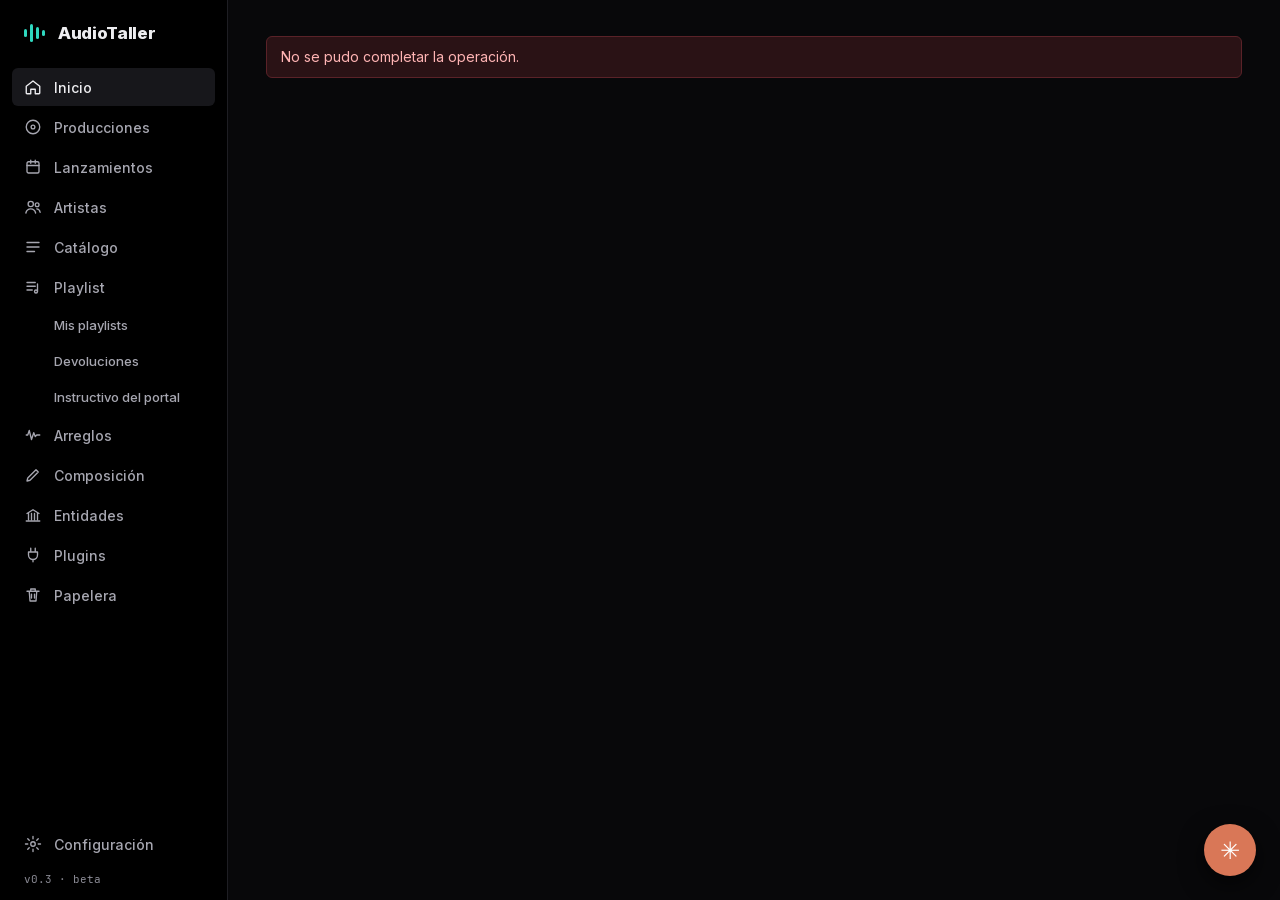
==== commit 0738b756: "Producción y Plugins: vigentes y validadas, arrastrar entre etapas, renombrado, notas con adjuntos y" ====
--- a/static/audio.html
+++ b/static/audio.html
@@ -29,6 +29,7 @@
   <button class="side-sub comp-sub" id="sideLyrics" onclick="compGo('lyrics')"><span>Letras</span></button>
   <button class="side-sub comp-sub" id="sideScores" onclick="compGo('scores')"><span>Partituras</span></button>
   <button id="sideEntities" aria-label="Entidades" onclick="go('entidades')"><svg viewBox="0 0 24 24" aria-hidden="true"><path d="M4 10l8-5 8 5M6 10v8M10 10v8M14 10v8M18 10v8M3 20h18"/></svg><span>Entidades</span></button>
+  <button id="sidePlugins" aria-label="Plugins" onclick="go('pluginsPane')"><svg viewBox="0 0 24 24" aria-hidden="true"><path d="M9 3v5M15 3v5M6 8h12v4a6 6 0 0 1-12 0zM12 18v3"/></svg><span>Plugins</span></button>
   <button id="sideTrash" aria-label="Papelera" onclick="go('trashPane')"><svg viewBox="0 0 24 24" aria-hidden="true"><path d="M4 7h16M9 7V4h6v3M7 7l1 13h8l1-13M10 11v5M14 11v5"/></svg><span>Papelera</span></button>
   <div class="side-label" id="sideRecentsLabel" hidden>Recientes</div>
   <div id="sideRecents"></div>
@@ -213,6 +214,7 @@
 <section id="launchesPane" hidden></section>
 <section id="avPane" hidden></section>
 <section id="configPane" hidden></section>
+<section id="pluginsPane" hidden></section>
 <section id="entidades" hidden>
   <div class="heading"><div><h1>Entidades y sociedades de gestión</h1><p class="muted">Accesos para gestionar tus obras, interpretaciones, fonogramas y distribución.</p></div></div>
   <div class="entities-grid">
@@ -291,4 +293,4 @@
 <dialog id="scoreCollectionDialog"><form id="scoreCollectionForm"><h2 id="scoreCollectionDialogTitle">Nueva colección</h2><label for="scoreCollectionName">Nombre de la colección</label><input id="scoreCollectionName" maxlength="80" required placeholder="Ej.: Piano / Ideas originales"><div class="row" style="justify-content:flex-end"><button type="button" id="cancelScoreCollection" class="alt">Cancelar</button><button type="submit">Guardar</button></div></form></dialog>
 <dialog id="lyricCollectionDialog"><form id="lyricCollectionForm"><h2 id="lyricCollectionDialogTitle">Nueva colección</h2><label for="lyricCollectionName">Nombre de la colección</label><input id="lyricCollectionName" maxlength="80" required placeholder="Ej.: Canciones propias"><div class="row" style="justify-content:flex-end"><button type="button" id="cancelLyricCollection" class="alt">Cancelar</button><button type="submit">Guardar</button></div></form></dialog>
 
-</main><script src="/static/navigation.js"></script><script src="/static/projects.js"></script><script src="/static/arrangements.js"></script><script src="/static/management-ui.js"></script><script src="/static/waveforms.js"></script><script src="/static/workflow.js"></script><script src="/static/session-operations.js"></script><script src="/static/publication.js"></script><script src="/static/album.js"></script><link rel="stylesheet" href="/static/catalog.css"><script src="/static/song-data.js"></script><script src="/static/catalog-ui.js"></script><script src="/static/cloud-ui.js"></script><link rel="stylesheet" href="/static/composition.css"><script src="/static/composition.js"></script><link rel="stylesheet" href="/static/theme.css"><link rel="stylesheet" href="/static/studio.css"><script src="/static/studio-home.js"></script><script src="/static/studio-song.js"></script><script src="/static/trash-ui.js"></script><script src="/static/studio-album.js"></script><script src="/static/feedback-ui.js"></script><script src="/static/productions-ui.js"></script><script src="/static/credits-ui.js"></script><script src="/static/export-ui.js"></script><script src="/static/composition-ui.js"></script><script src="/static/entities-ui.js"></script><script src="/static/arrangements-ui.js"></script><script src="/static/people-ui.js"></script><script src="/static/catalog-extra.js"></script><script src="/static/extra-ui.js"></script><script src="/static/migration-ui.js"></script><script src="/static/confirm-ui.js"></script></html>
+</main><script src="/static/navigation.js"></script><script src="/static/projects.js"></script><script src="/static/arrangements.js"></script><script src="/static/management-ui.js"></script><script src="/static/waveforms.js"></script><script src="/static/workflow.js"></script><script src="/static/session-operations.js"></script><script src="/static/publication.js"></script><script src="/static/album.js"></script><link rel="stylesheet" href="/static/catalog.css"><script src="/static/song-data.js"></script><script src="/static/catalog-ui.js"></script><script src="/static/cloud-ui.js"></script><link rel="stylesheet" href="/static/composition.css"><script src="/static/composition.js"></script><link rel="stylesheet" href="/static/theme.css"><link rel="stylesheet" href="/static/studio.css"><script src="/static/studio-home.js"></script><script src="/static/studio-song.js"></script><script src="/static/production-plus.js"></script><script src="/static/trash-ui.js"></script><script src="/static/studio-album.js"></script><script src="/static/feedback-ui.js"></script><script src="/static/productions-ui.js"></script><script src="/static/credits-ui.js"></script><script src="/static/export-ui.js"></script><script src="/static/composition-ui.js"></script><script src="/static/entities-ui.js"></script><script src="/static/arrangements-ui.js"></script><script src="/static/people-ui.js"></script><script src="/static/catalog-extra.js"></script><script src="/static/extra-ui.js"></script><script src="/static/migration-ui.js"></script><script src="/static/plugins-ui.js"></script><script src="/static/confirm-ui.js"></script></html>
--- a/static/studio.css
+++ b/static/studio.css
@@ -968,3 +968,101 @@
 .lyr-bar .mk-btn{padding:6px 10px!important;font-size:12.5px!important;white-space:nowrap}
 .lyr-bar .seg button{padding:5px 10px!important;font-size:12.5px!important}
 .lyr-bar .check{font-size:12.5px;white-space:nowrap}
+
+/* Manuales en PDF (Portal del artista y guías de entidades) */
+.pdf-ico{width:18px;height:18px;flex:none}
+.pl-manual{border-color:color-mix(in srgb,#E5484D 45%,var(--at-line3))!important}
+.ent-guide{display:flex;align-items:center;gap:12px;padding:12px 14px;margin:4px 0 14px;border:1px solid var(--at-line2);border-radius:10px;background:color-mix(in srgb,var(--at-accent) 6%,var(--at-panel))}
+.ent-guide .pdf-ico{width:30px;height:30px}
+.ent-guide>div{flex:1;min-width:0}.ent-guide strong{display:block;font-size:14px}.ent-guide small{display:block;color:var(--at-text2);font-size:12.5px;line-height:1.4;margin-top:2px}
+.ent-guide .btn-link{white-space:nowrap}
+
+/* Producción: vigente / validada, filtro, arrastre, notas y renombrado */
+.prod-toolbar{display:flex;align-items:center;gap:12px;flex-wrap:wrap;padding:10px 14px;border-bottom:1px solid var(--at-line);background:var(--at-panel)}
+.prod-toolbar .seg button{padding:6px 12px!important;font-size:12.5px!important}.prod-toolbar .seg b{margin-left:4px;color:var(--at-text3);font-weight:600}
+.prod-toolbar .seg button.is-on b{color:inherit}
+.prod-toolbar .insp-help{font-size:12px}
+.prod-legend{display:flex;align-items:center;gap:6px;font-size:12px;color:var(--at-text2)}
+.prod-legend i{display:inline-block;width:14px;height:10px;border-radius:3px;margin-left:8px}
+.prod-legend .lg-vig{background:var(--at-accent)}.prod-legend .lg-val{border:2px solid var(--at-accent);box-sizing:border-box}
+.clip-session.is-vigente{background:color-mix(in srgb,var(--stage) 62%,#000 10%)!important;border:2px solid var(--at-accent)!important;box-shadow:0 0 0 3px color-mix(in srgb,var(--at-accent) 25%,transparent),0 6px 18px rgba(0,0,0,.35)!important;z-index:1}
+.clip-session.is-vigente .clip-name,.clip-session.is-vigente .clip-foot{color:#fff!important}
+.clip-session.is-validada:not(.is-vigente){background:color-mix(in srgb,var(--stage) 34%,transparent)!important;border:2px solid var(--stage)!important}
+.clip-badge{flex:none;font:800 9.5px var(--at-font);letter-spacing:.06em;padding:1px 6px;border-radius:99px;margin-left:auto}
+.clip-badge.vig{background:var(--at-accent);color:var(--at-accent-ink,#04211C)}
+.clip-badge.val{background:#fff;color:#111}
+.clip-notes-n{flex:none;font-size:10px;font-weight:700;color:var(--at-text2);margin-left:4px}
+.clip[draggable=true]{cursor:grab}.clip[draggable=true]:active{cursor:grabbing}
+body.dragging-clip .lane-body{outline:1px dashed color-mix(in srgb,var(--at-accent) 40%,transparent);outline-offset:-3px}
+.lane-body.is-dragging{background:color-mix(in srgb,var(--at-accent) 10%,transparent)!important;outline:2px dashed var(--at-accent)!important}
+body.dragging-clip .lane-add{box-shadow:0 0 0 2px color-mix(in srgb,var(--at-accent) 50%,transparent)}
+.lane-add.is-dragging{background:var(--at-accent)!important;color:var(--at-accent-ink,#04211C)!important;transform:scale(1.15)}
+.mark-set{display:flex;flex-direction:column;gap:8px;margin:4px 0 8px}
+.mark-btn{display:flex!important;flex-direction:column;align-items:flex-start;gap:2px;text-align:left;width:100%;margin:0!important;padding:10px 12px!important;border-radius:9px!important;border:1px solid var(--at-line3)!important;background:var(--at-panel)!important}
+.mark-btn b{font-size:13.5px}.mark-btn small{font-size:11.5px;color:var(--at-text2);font-weight:500}
+.mark-btn.vig{border-color:color-mix(in srgb,var(--at-accent) 55%,var(--at-line3))!important}
+.mark-btn.vig b{color:var(--at-accent)}
+.mark-btn.vig.is-on{background:var(--at-accent)!important;border-color:var(--at-accent)!important}
+.mark-btn.vig.is-on b,.mark-btn.vig.is-on small{color:var(--at-accent-ink,#04211C)!important}
+.mark-btn.val.is-on{background:color-mix(in srgb,var(--at-accent) 14%,var(--at-panel))!important;border-color:var(--at-accent)!important}
+.insp-label-row{display:flex;justify-content:space-between;align-items:baseline}
+.notes-peek{display:flex;flex-direction:column;gap:8px;margin:6px 0}
+.peek-note{border-left:2px solid var(--at-line3);padding:2px 0 2px 10px}.peek-note span{font-size:11px;color:var(--at-text3)}.peek-note p{margin:2px 0 0;font-size:13px;white-space:pre-wrap}.peek-note small{color:var(--at-text2)}
+.notes-open{width:100%;margin:0!important}
+.notes-win{position:fixed;right:28px;top:90px;width:520px;height:min(680px,calc(100vh - 120px));min-width:380px;min-height:320px;resize:both;overflow:hidden;z-index:900;display:flex;flex-direction:column;background:var(--at-panel);border:1px solid var(--at-line3);border-radius:14px;box-shadow:0 30px 80px rgba(0,0,0,.55)}
+.notes-win[hidden]{display:none}
+.notes-win-head{display:flex;align-items:flex-start;gap:10px;padding:14px 16px 12px;border-bottom:1px solid var(--at-line);cursor:move;flex-wrap:wrap}
+.notes-win-head>div{flex:1 1 220px;min-width:0}.notes-win-head h2{margin:2px 0;font-size:17px;white-space:nowrap;overflow:hidden;text-overflow:ellipsis}
+.notes-search{width:170px!important;margin:0!important;padding:6px 10px!important;font-size:12.5px!important}
+.notes-x{margin:0!important;padding:4px 9px!important;background:transparent!important;border:0!important;font-size:16px}
+.notes-list{flex:1;overflow:auto;padding:12px 16px;display:flex;flex-direction:column;gap:10px}
+.note-item{border:1px solid var(--at-line2);border-radius:10px;padding:10px 12px;background:var(--at-deep)}
+.note-item.is-legacy{border-style:dashed}
+.note-meta{display:flex;align-items:center;gap:8px;font-size:11.5px;color:var(--at-text3)}.note-meta small{color:var(--at-text3)}
+.note-text p{margin:4px 0 0;font-size:14px;line-height:1.5;white-space:pre-wrap}
+.note-edit{width:100%;margin:6px 0!important}
+.note-files,.notes-pending{display:flex;flex-wrap:wrap;gap:6px;margin-top:8px}
+.file-chip{display:inline-flex!important;align-items:center;gap:4px;margin:0!important;padding:3px 10px!important;border-radius:99px!important;font-size:12px!important;border:1px solid var(--at-line3)!important;background:var(--at-panel)!important}
+.file-chip.is-missing{opacity:.5;text-decoration:line-through}
+.notes-compose{border-top:1px solid var(--at-line);padding:12px 16px;display:flex;flex-direction:column;gap:8px}
+.notes-compose textarea{margin:0!important;min-height:64px;resize:vertical}
+.notes-empty{margin:auto;text-align:center;max-width:320px}
+.app-choice{max-width:520px}.choice-list{display:flex;flex-direction:column;gap:8px;margin:14px 0 4px}
+.choice{display:flex!important;flex-direction:column;align-items:flex-start;gap:3px;text-align:left;width:100%;margin:0!important;padding:12px 14px!important;border-radius:10px!important}
+.choice small{font-weight:500;color:var(--at-text2);font-size:12.5px}
+.choice.is-primary{border-color:var(--at-accent)!important;background:color-mix(in srgb,var(--at-accent) 12%,var(--at-panel))!important}
+.rename-dialog{width:min(760px,94vw);max-height:90vh;overflow:auto;background:var(--at-panel);color:var(--at-text);border:1px solid var(--at-line3);border-radius:14px;padding:22px 24px}
+.rename-dialog::backdrop{background:rgba(0,0,0,.6)}
+.rename-dialog h2{margin:0 0 4px}.rn-sec{margin-top:16px}.rn-sec h3{margin:0 0 8px;font-size:12px;letter-spacing:.08em;text-transform:uppercase;color:var(--at-text3);border-bottom:1px solid var(--at-line);padding-bottom:6px}
+.rn-chips,.rn-result{display:flex;flex-wrap:wrap;gap:6px}
+.rn-chip{margin:0!important;padding:5px 10px!important;font-size:12.5px!important}
+.rn-result{min-height:40px;padding:8px;border-radius:8px;background:var(--at-deep);align-items:center}
+.rn-tag{display:inline-flex;align-items:center;gap:4px;padding:4px 6px 4px 10px;border-radius:7px;background:color-mix(in srgb,var(--at-accent) 18%,var(--at-panel));border:1px solid color-mix(in srgb,var(--at-accent) 50%,transparent);font-size:13px;font-weight:600}
+.rn-tag button{margin:0!important;padding:0 4px!important;min-height:0;background:transparent!important;border:0!important;font-size:13px;color:var(--at-text2)!important}
+.rn-grid{display:grid;grid-template-columns:repeat(3,1fr);gap:12px}.rn-grid label{display:flex;flex-direction:column;gap:4px;font-size:12.5px}
+.rn-preview{max-height:220px;overflow:auto;border:1px solid var(--at-line2);border-radius:8px}
+.rn-preview>div{display:grid;grid-template-columns:1fr 20px 1fr;gap:8px;padding:6px 10px;font-size:12.5px;border-bottom:1px solid var(--at-line)}
+.rn-preview .old{color:var(--at-text3);overflow:hidden;text-overflow:ellipsis;white-space:nowrap}.rn-preview .new{color:var(--at-accent);font-weight:600}.rn-preview small{color:var(--at-text3);font-weight:400}
+/* Gestor de plugins */
+.plg-filters{display:flex;flex-wrap:wrap;gap:10px;align-items:center;margin-bottom:12px}
+.plg-filters input{flex:1 1 280px;margin:0!important}
+.plg-filters .seg button{padding:5px 10px!important;font-size:12.5px!important}
+.plg-table td small{display:block;color:var(--at-text3);font-size:11.5px;word-break:break-all}
+.plg-table td small a{color:var(--at-accent)}
+.plg-table .right{text-align:right}
+.plg-act{justify-content:flex-end}.plg-act .mk-btn{padding:5px 10px!important;font-size:12px!important}
+.plg-lic{display:inline-block;font:700 11px var(--at-font);padding:2px 8px;border-radius:99px;background:var(--at-line2);color:var(--at-text2)}
+.plg-lic.c{background:color-mix(in srgb,#5AA7FF 20%,transparent);color:#5AA7FF}
+.plg-lic.i,.plg-lic.l{background:color-mix(in srgb,#E0A84A 20%,transparent);color:#E0A84A}
+.plg-lic.g{background:color-mix(in srgb,var(--at-accent) 20%,transparent);color:var(--at-accent)}
+.plg-intro{max-width:860px}
+.plg-sec{margin:22px 0}.plg-sec h2{margin:0 0 4px}.plg-sec h3{margin:16px 0 8px;font-size:12px;letter-spacing:.08em;text-transform:uppercase;color:var(--at-text3)}
+.plg-grid{display:grid;grid-template-columns:repeat(auto-fill,minmax(250px,1fr));gap:12px}
+.plg-card{display:flex;flex-direction:column;gap:4px;padding:14px;border:1px solid var(--at-line2);border-radius:10px;background:var(--at-panel)}
+.plg-card.is-in{border-color:color-mix(in srgb,var(--at-accent) 55%,transparent)}
+.plg-card-top{display:flex;justify-content:space-between;gap:8px;align-items:flex-start}.plg-card strong{font-size:15px}
+.plg-card small{color:var(--at-text2)}.plg-card p{margin:4px 0 0;font-size:13px;color:var(--at-text2);line-height:1.4}
+.plg-price{flex:none;font:700 11px var(--at-font);padding:2px 8px;border-radius:99px;background:color-mix(in srgb,#E0A84A 18%,transparent);color:#E0A84A}
+.plg-price.free{background:color-mix(in srgb,var(--at-accent) 18%,transparent);color:var(--at-accent)}
+.plg-card-foot{display:flex;justify-content:space-between;align-items:center;margin-top:auto;padding-top:10px}
+.plg-have{font-size:12.5px;font-weight:700;color:var(--at-accent)}
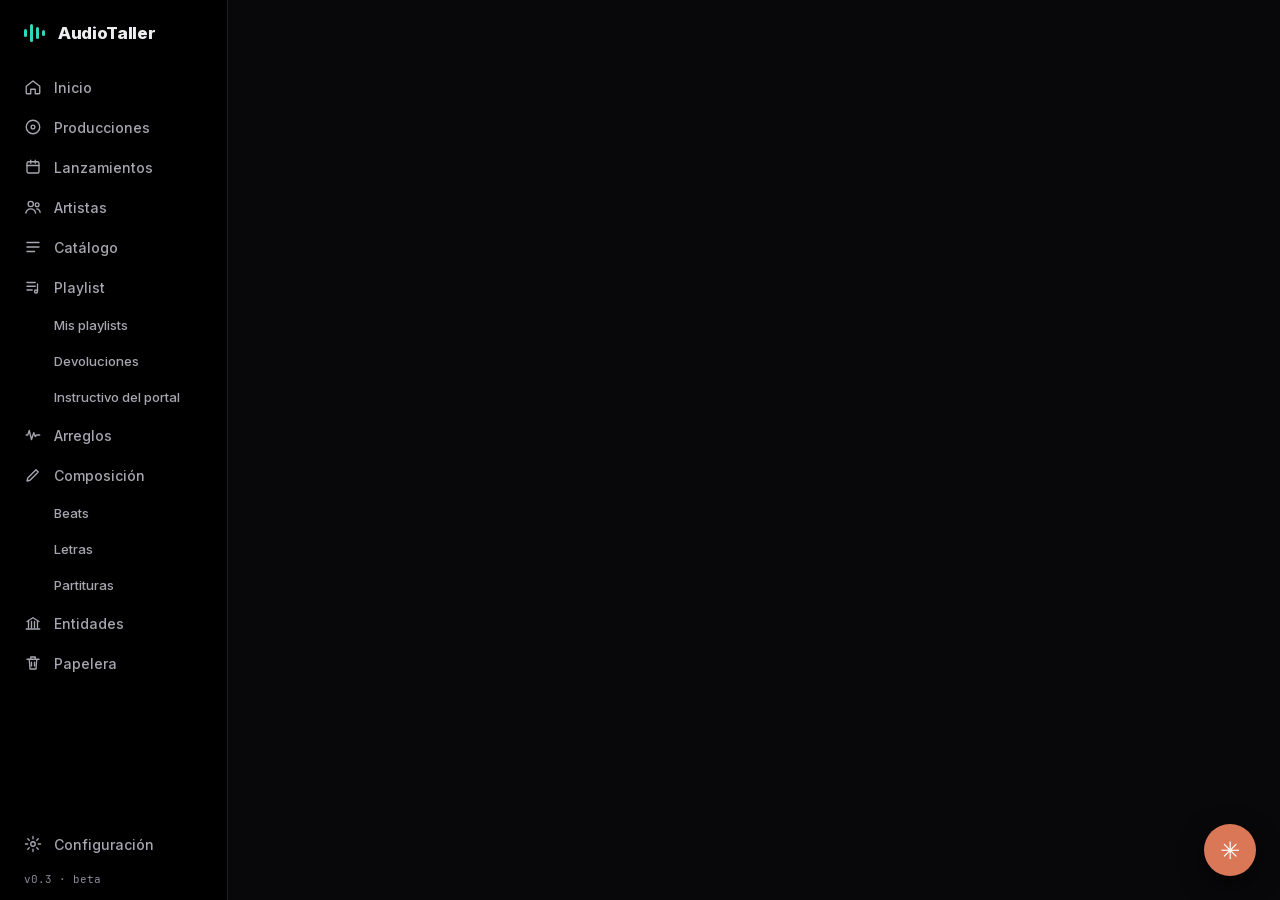
==== commit db627367: "Restaura Instructivo del portal y estilos del tema claro" ====
--- a/static/audio.html
+++ b/static/audio.html
@@ -29,7 +29,6 @@
   <button class="side-sub comp-sub" id="sideLyrics" onclick="compGo('lyrics')"><span>Letras</span></button>
   <button class="side-sub comp-sub" id="sideScores" onclick="compGo('scores')"><span>Partituras</span></button>
   <button id="sideEntities" aria-label="Entidades" onclick="go('entidades')"><svg viewBox="0 0 24 24" aria-hidden="true"><path d="M4 10l8-5 8 5M6 10v8M10 10v8M14 10v8M18 10v8M3 20h18"/></svg><span>Entidades</span></button>
-  <button id="sidePlugins" aria-label="Plugins" onclick="go('pluginsPane')"><svg viewBox="0 0 24 24" aria-hidden="true"><path d="M9 3v5M15 3v5M6 8h12v4a6 6 0 0 1-12 0zM12 18v3"/></svg><span>Plugins</span></button>
   <button id="sideTrash" aria-label="Papelera" onclick="go('trashPane')"><svg viewBox="0 0 24 24" aria-hidden="true"><path d="M4 7h16M9 7V4h6v3M7 7l1 13h8l1-13M10 11v5M14 11v5"/></svg><span>Papelera</span></button>
   <div class="side-label" id="sideRecentsLabel" hidden>Recientes</div>
   <div id="sideRecents"></div>
@@ -214,7 +213,6 @@
 <section id="launchesPane" hidden></section>
 <section id="avPane" hidden></section>
 <section id="configPane" hidden></section>
-<section id="pluginsPane" hidden></section>
 <section id="entidades" hidden>
   <div class="heading"><div><h1>Entidades y sociedades de gestión</h1><p class="muted">Accesos para gestionar tus obras, interpretaciones, fonogramas y distribución.</p></div></div>
   <div class="entities-grid">
@@ -250,7 +248,7 @@
 <section id="beats" class="composition-detail" hidden>
   <div class="heading"><div><h1>Beats</h1><p class="muted">Organizá tus bases instrumentales en listas independientes. Los archivos permanecen en sus carpetas originales.</p></div><button id="addBeats">＋ Agregar audios</button></div>
   <p id="beatsStatus" class="muted" role="status">Cargando tus listas…</p>
-  <p class="insp-help comp-old"><button class="link" onclick="compGo('beats')">← Volver al banco de beats</button></p>
+  <p class="insp-help comp-old">¿Querés filtrar por BPM o estado, segmentar y arrastrar al DAW? <button class="link" onclick="compOpen('beats')">Ver banco de beats →</button></p>
   <div class="grid beats-layout">
     <article class="card"><div class="heading"><div><h2>Mis listas</h2><div class="beat-playlist-tools"><select id="beatsPlaylistSelect" aria-label="Seleccionar lista de Beats"></select><button id="newBeatPlaylist" class="alt">＋ Nueva lista</button><button id="renameBeatPlaylist" class="alt">Renombrar</button><button id="deleteBeatPlaylist" class="alt" disabled>Eliminar lista</button></div></div><span id="beatsCount" class="muted">0 audios</span></div><h3 id="beatsListTitle">Mi lista de audios</h3><small class="muted">Arrastrá los audios para cambiar el orden.</small><div id="beatsList" class="list"></div></article>
     <article class="card"><h2>Reproductor</h2><p id="beatNow" class="muted">Seleccioná un audio de la lista para escucharlo.</p><audio id="beatPlayer" controls preload="metadata" style="width:100%"></audio><div class="row" style="margin-top:12px"><button id="openBeatFolder" class="alt" disabled>📁 Abrir ubicación</button></div><p class="muted">La lista se guarda automáticamente en este equipo. Quitar un audio solo lo elimina de la lista, no de tu PC.</p></article>
@@ -259,7 +257,7 @@
 <section id="scores" class="composition-detail" hidden>
   <div class="heading"><div><h1>Partituras</h1><p class="muted">Organizá tus partituras por colecciones y consultalas sin mover los archivos originales.</p></div><button id="addScores">＋ Agregar partituras</button></div>
   <p id="scoresStatus" class="muted" role="status">Cargando tus colecciones…</p>
-  <p class="insp-help comp-old"><button class="link" onclick="compGo('scores')">← Volver a Partituras</button></p>
+  <p class="insp-help comp-old">¿Querés ver tus partituras con versiones, asociadas a canciones y arreglos? <button class="link" onclick="compOpen('scores')">Ver partituras con versiones →</button></p>
   <div class="grid scores-layout">
     <article class="card"><div class="heading"><h2>Mis colecciones</h2><span id="scoresCount" class="muted">0 partituras</span></div>
       <div class="score-collection-tools"><select id="scoresCollectionSelect" aria-label="Seleccionar colección"></select><div class="row"><button id="newScoreCollection" class="alt">＋ Nueva</button><button id="renameScoreCollection" class="alt">Renombrar</button><button id="deleteScoreCollection" class="alt" disabled>Eliminar</button></div></div>
@@ -275,7 +273,7 @@
 <section id="lyrics" class="composition-detail" hidden>
   <div class="heading"><div><h1>Letras</h1><p class="muted">Organizá tus letras por colecciones y consultalas sin mover los archivos originales.</p></div><button id="addLyrics">＋ Agregar letras</button></div>
   <p id="lyricsStatus" class="muted" role="status">Cargando tus colecciones…</p>
-  <p class="insp-help comp-old"><button class="link" onclick="compGo('lyrics')">← Volver a Letras</button></p>
+  <p class="insp-help comp-old">¿Querés ver las letras de tus canciones con versiones? <button class="link" onclick="compOpen('lyrics')">Ver letras con versiones →</button></p>
   <div class="grid lyrics-layout">
     <article class="card"><div class="heading"><h2>Mis colecciones</h2><span id="lyricsCount" class="muted">0 letras</span></div>
       <div class="score-collection-tools"><select id="lyricsCollectionSelect" aria-label="Seleccionar colección de letras"></select><div class="row"><button id="newLyricCollection" class="alt">＋ Nueva</button><button id="renameLyricCollection" class="alt">Renombrar</button><button id="deleteLyricCollection" class="alt" disabled>Eliminar</button></div></div>
@@ -293,4 +291,4 @@
 <dialog id="scoreCollectionDialog"><form id="scoreCollectionForm"><h2 id="scoreCollectionDialogTitle">Nueva colección</h2><label for="scoreCollectionName">Nombre de la colección</label><input id="scoreCollectionName" maxlength="80" required placeholder="Ej.: Piano / Ideas originales"><div class="row" style="justify-content:flex-end"><button type="button" id="cancelScoreCollection" class="alt">Cancelar</button><button type="submit">Guardar</button></div></form></dialog>
 <dialog id="lyricCollectionDialog"><form id="lyricCollectionForm"><h2 id="lyricCollectionDialogTitle">Nueva colección</h2><label for="lyricCollectionName">Nombre de la colección</label><input id="lyricCollectionName" maxlength="80" required placeholder="Ej.: Canciones propias"><div class="row" style="justify-content:flex-end"><button type="button" id="cancelLyricCollection" class="alt">Cancelar</button><button type="submit">Guardar</button></div></form></dialog>
 
-</main><script src="/static/navigation.js"></script><script src="/static/projects.js"></script><script src="/static/arrangements.js"></script><script src="/static/management-ui.js"></script><script src="/static/waveforms.js"></script><script src="/static/workflow.js"></script><script src="/static/session-operations.js"></script><script src="/static/publication.js"></script><script src="/static/album.js"></script><link rel="stylesheet" href="/static/catalog.css"><script src="/static/song-data.js"></script><script src="/static/catalog-ui.js"></script><script src="/static/cloud-ui.js"></script><link rel="stylesheet" href="/static/composition.css"><script src="/static/composition.js"></script><link rel="stylesheet" href="/static/theme.css"><link rel="stylesheet" href="/static/studio.css"><script src="/static/studio-home.js"></script><script src="/static/studio-song.js"></script><script src="/static/production-plus.js"></script><script src="/static/trash-ui.js"></script><script src="/static/studio-album.js"></script><script src="/static/feedback-ui.js"></script><script src="/static/productions-ui.js"></script><script src="/static/credits-ui.js"></script><script src="/static/export-ui.js"></script><script src="/static/composition-ui.js"></script><script src="/static/entities-ui.js"></script><script src="/static/arrangements-ui.js"></script><script src="/static/people-ui.js"></script><script src="/static/catalog-extra.js"></script><script src="/static/extra-ui.js"></script><script src="/static/migration-ui.js"></script><script src="/static/plugins-ui.js"></script><script src="/static/confirm-ui.js"></script></html>
+</main><script src="/static/navigation.js"></script><script src="/static/projects.js"></script><script src="/static/arrangements.js"></script><script src="/static/management-ui.js"></script><script src="/static/waveforms.js"></script><script src="/static/workflow.js"></script><script src="/static/session-operations.js"></script><script src="/static/publication.js"></script><script src="/static/album.js"></script><link rel="stylesheet" href="/static/catalog.css"><script src="/static/song-data.js"></script><script src="/static/catalog-ui.js"></script><script src="/static/cloud-ui.js"></script><link rel="stylesheet" href="/static/composition.css"><script src="/static/composition.js"></script><link rel="stylesheet" href="/static/theme.css"><link rel="stylesheet" href="/static/studio.css"><script src="/static/studio-home.js"></script><script src="/static/studio-song.js"></script><script src="/static/trash-ui.js"></script><script src="/static/studio-album.js"></script><script src="/static/feedback-ui.js"></script><script src="/static/productions-ui.js"></script><script src="/static/credits-ui.js"></script><script src="/static/export-ui.js"></script><script src="/static/composition-ui.js"></script><script src="/static/entities-ui.js"></script><script src="/static/arrangements-ui.js"></script><script src="/static/people-ui.js"></script><script src="/static/catalog-extra.js"></script><script src="/static/extra-ui.js"></script><script src="/static/confirm-ui.js"></script></html>
--- a/static/studio.css
+++ b/static/studio.css
@@ -916,153 +916,7 @@
 html[data-theme="light"] .wz-person.open{border-color:var(--at-accent)}
 html[data-theme="light"] .ppl-photo-cta{background:var(--at-panel)}
 html[data-theme="light"] .avx input[type=checkbox],html[data-theme="light"] .wz-check input{accent-color:var(--at-accent)}
-
-/* Migrar a otra computadora */
-.mig-card{display:flex;justify-content:space-between;align-items:center;gap:24px;flex-wrap:wrap;margin-bottom:16px}
-.mig-card>div:first-child{flex:1 1 380px}.mig-card h2{margin:2px 0 6px}
-.mig-card-actions{display:flex;gap:8px;flex-wrap:wrap}
-.mig-tabs{display:flex;gap:4px;border-bottom:1px solid var(--at-line);margin-bottom:16px;flex-wrap:wrap}
-.mig-tabs button{background:none!important;border:0!important;border-bottom:2px solid transparent!important;border-radius:0!important;padding:10px 14px!important;color:var(--at-text2)!important;font:600 13px var(--at-font);margin:0!important}
-.mig-tabs button.is-on{color:var(--at-text)!important;border-bottom-color:var(--at-accent)!important}
-.mig-summary{display:grid;grid-template-columns:repeat(4,minmax(0,1fr));gap:12px;margin-bottom:16px}
-.mig-summary>div{border:1px solid var(--at-line);border-radius:10px;padding:12px 14px;background:var(--at-panel)}
-.mig-summary small{display:block;color:var(--at-text2);font-size:12px}.mig-summary b{font-size:18px}
-.mig-summary .is-total{border-color:var(--at-accent)}
-.mig-section{margin-bottom:16px}.mig-section h2{margin:0 0 6px;font-size:17px}.mig-section h3{margin:16px 0 6px;font-size:14px}
-.mig-section td small{display:block;color:var(--at-text3);font-size:11.5px;word-break:break-all}
-.mig-section .right,.mig-run .right{text-align:right}
-.mig-disk{display:inline-block;padding:2px 8px;border-radius:999px;font-size:11.5px;border:1px solid var(--at-line3);white-space:nowrap}
-.mig-disk.ok{color:var(--at-accent);border-color:color-mix(in srgb,var(--at-accent) 45%,transparent)}
-.mig-disk.warn{color:#E0A84A;border-color:color-mix(in srgb,#E0A84A 45%,transparent)}
-.mig-group{border:1px solid var(--at-line);border-radius:10px;margin:8px 0;padding:0 12px}
-.mig-group summary{display:flex;align-items:center;gap:10px;padding:10px 0;cursor:pointer;flex-wrap:wrap}
-.mig-group summary small{color:var(--at-text2)}.mig-group>p{margin:0 0 8px;font-size:12.5px}
-.mig-group table{margin-bottom:10px}
-.mig-badge{font:600 11px var(--at-font);padding:2px 8px;border-radius:6px;background:var(--at-line2);text-transform:uppercase;letter-spacing:.04em}
-.mig-badge.copia{background:color-mix(in srgb,var(--at-accent) 20%,transparent);color:var(--at-accent)}
-.mig-badge.ilok,.mig-badge.clave{background:color-mix(in srgb,#E0A84A 18%,transparent);color:#E0A84A}
-.mig-count{margin-left:auto;font-size:12px;color:#E0A84A}.mig-count.ok{color:var(--at-accent)}
-.mig-ok{color:var(--at-accent);font-weight:700}.mig-miss{color:var(--at-text3)}
-.mig-note{font-size:12.5px;color:var(--at-text2);margin-top:12px}
-.mig-missing{margin-top:10px;font-size:12.5px;color:var(--at-text2)}
-.mig-warn{border-color:color-mix(in srgb,#E0A84A 45%,transparent)}.mig-warn li{margin:4px 0}
-.mig-warnline{padding:10px 12px;border-radius:8px;background:color-mix(in srgb,#E0A84A 12%,transparent);border:1px solid color-mix(in srgb,#E0A84A 35%,transparent)}
-.mig-actions{display:flex;justify-content:flex-end;align-items:center;gap:12px;flex-wrap:wrap;margin:12px 0}
-.mig-actions>.muted{margin-right:auto}
-.mig-run{max-width:760px}.mig-run h2{margin-top:0}
-.mig-bar{height:8px;border-radius:99px;background:var(--at-line2);overflow:hidden;margin:12px 0 6px}
-.mig-bar i{display:block;height:100%;background:var(--at-accent);transition:width .4s}
-.mig-done h2{color:var(--at-accent)}
-.mig-wait{display:flex;align-items:center;gap:12px}
-.mig-wait .spin{width:16px;height:16px;border-radius:50%;border:2px solid var(--at-line3);border-top-color:var(--at-accent);animation:migspin 1s linear infinite}
-@keyframes migspin{to{transform:rotate(360deg)}}
-@media (max-width:900px){.mig-summary{grid-template-columns:repeat(2,minmax(0,1fr))}}
-
-/* Composición: enlace entre la página de listas y la vista de trabajo (Zharelly) */
+/* Composición: enlace entre la página de listas y la vista de trabajo */
 .composition-detail .comp-old{margin:2px 0 14px}
 .comp-old .link,.comp-back .link{color:var(--at-accent);font-weight:600}
 .comp-back{margin:0 0 10px}
-/* Composición · Letras: barra de forma en una sola línea, como el mockup */
-.lyr-bar{gap:8px;padding:8px 10px}
-.lyr-bar>.muted{font-size:13px;white-space:nowrap}
-.lyr-bar .mk-btn{padding:6px 10px!important;font-size:12.5px!important;white-space:nowrap}
-.lyr-bar .seg button{padding:5px 10px!important;font-size:12.5px!important}
-.lyr-bar .check{font-size:12.5px;white-space:nowrap}
-
-/* Manuales en PDF (Portal del artista y guías de entidades) */
-.pdf-ico{width:18px;height:18px;flex:none}
-.pl-manual{border-color:color-mix(in srgb,#E5484D 45%,var(--at-line3))!important}
-.ent-guide{display:flex;align-items:center;gap:12px;padding:12px 14px;margin:4px 0 14px;border:1px solid var(--at-line2);border-radius:10px;background:color-mix(in srgb,var(--at-accent) 6%,var(--at-panel))}
-.ent-guide .pdf-ico{width:30px;height:30px}
-.ent-guide>div{flex:1;min-width:0}.ent-guide strong{display:block;font-size:14px}.ent-guide small{display:block;color:var(--at-text2);font-size:12.5px;line-height:1.4;margin-top:2px}
-.ent-guide .btn-link{white-space:nowrap}
-
-/* Producción: vigente / validada, filtro, arrastre, notas y renombrado */
-.prod-toolbar{display:flex;align-items:center;gap:12px;flex-wrap:wrap;padding:10px 14px;border-bottom:1px solid var(--at-line);background:var(--at-panel)}
-.prod-toolbar .seg button{padding:6px 12px!important;font-size:12.5px!important}.prod-toolbar .seg b{margin-left:4px;color:var(--at-text3);font-weight:600}
-.prod-toolbar .seg button.is-on b{color:inherit}
-.prod-toolbar .insp-help{font-size:12px}
-.prod-legend{display:flex;align-items:center;gap:6px;font-size:12px;color:var(--at-text2)}
-.prod-legend i{display:inline-block;width:14px;height:10px;border-radius:3px;margin-left:8px}
-.prod-legend .lg-vig{background:var(--at-accent)}.prod-legend .lg-val{border:2px solid var(--at-accent);box-sizing:border-box}
-.clip-session.is-vigente{background:color-mix(in srgb,var(--stage) 62%,#000 10%)!important;border:2px solid var(--at-accent)!important;box-shadow:0 0 0 3px color-mix(in srgb,var(--at-accent) 25%,transparent),0 6px 18px rgba(0,0,0,.35)!important;z-index:1}
-.clip-session.is-vigente .clip-name,.clip-session.is-vigente .clip-foot{color:#fff!important}
-.clip-session.is-validada:not(.is-vigente){background:color-mix(in srgb,var(--stage) 34%,transparent)!important;border:2px solid var(--stage)!important}
-.clip-badge{flex:none;font:800 9.5px var(--at-font);letter-spacing:.06em;padding:1px 6px;border-radius:99px;margin-left:auto}
-.clip-badge.vig{background:var(--at-accent);color:var(--at-accent-ink,#04211C)}
-.clip-badge.val{background:#fff;color:#111}
-.clip-notes-n{flex:none;font-size:10px;font-weight:700;color:var(--at-text2);margin-left:4px}
-.clip[draggable=true]{cursor:grab}.clip[draggable=true]:active{cursor:grabbing}
-body.dragging-clip .lane-body{outline:1px dashed color-mix(in srgb,var(--at-accent) 40%,transparent);outline-offset:-3px}
-.lane-body.is-dragging{background:color-mix(in srgb,var(--at-accent) 10%,transparent)!important;outline:2px dashed var(--at-accent)!important}
-body.dragging-clip .lane-add{box-shadow:0 0 0 2px color-mix(in srgb,var(--at-accent) 50%,transparent)}
-.lane-add.is-dragging{background:var(--at-accent)!important;color:var(--at-accent-ink,#04211C)!important;transform:scale(1.15)}
-.mark-set{display:flex;flex-direction:column;gap:8px;margin:4px 0 8px}
-.mark-btn{display:flex!important;flex-direction:column;align-items:flex-start;gap:2px;text-align:left;width:100%;margin:0!important;padding:10px 12px!important;border-radius:9px!important;border:1px solid var(--at-line3)!important;background:var(--at-panel)!important}
-.mark-btn b{font-size:13.5px}.mark-btn small{font-size:11.5px;color:var(--at-text2);font-weight:500}
-.mark-btn.vig{border-color:color-mix(in srgb,var(--at-accent) 55%,var(--at-line3))!important}
-.mark-btn.vig b{color:var(--at-accent)}
-.mark-btn.vig.is-on{background:var(--at-accent)!important;border-color:var(--at-accent)!important}
-.mark-btn.vig.is-on b,.mark-btn.vig.is-on small{color:var(--at-accent-ink,#04211C)!important}
-.mark-btn.val.is-on{background:color-mix(in srgb,var(--at-accent) 14%,var(--at-panel))!important;border-color:var(--at-accent)!important}
-.insp-label-row{display:flex;justify-content:space-between;align-items:baseline}
-.notes-peek{display:flex;flex-direction:column;gap:8px;margin:6px 0}
-.peek-note{border-left:2px solid var(--at-line3);padding:2px 0 2px 10px}.peek-note span{font-size:11px;color:var(--at-text3)}.peek-note p{margin:2px 0 0;font-size:13px;white-space:pre-wrap}.peek-note small{color:var(--at-text2)}
-.notes-open{width:100%;margin:0!important}
-.notes-win{position:fixed;right:28px;top:90px;width:520px;height:min(680px,calc(100vh - 120px));min-width:380px;min-height:320px;resize:both;overflow:hidden;z-index:900;display:flex;flex-direction:column;background:var(--at-panel);border:1px solid var(--at-line3);border-radius:14px;box-shadow:0 30px 80px rgba(0,0,0,.55)}
-.notes-win[hidden]{display:none}
-.notes-win-head{display:flex;align-items:flex-start;gap:10px;padding:14px 16px 12px;border-bottom:1px solid var(--at-line);cursor:move;flex-wrap:wrap}
-.notes-win-head>div{flex:1 1 220px;min-width:0}.notes-win-head h2{margin:2px 0;font-size:17px;white-space:nowrap;overflow:hidden;text-overflow:ellipsis}
-.notes-search{width:170px!important;margin:0!important;padding:6px 10px!important;font-size:12.5px!important}
-.notes-x{margin:0!important;padding:4px 9px!important;background:transparent!important;border:0!important;font-size:16px}
-.notes-list{flex:1;overflow:auto;padding:12px 16px;display:flex;flex-direction:column;gap:10px}
-.note-item{border:1px solid var(--at-line2);border-radius:10px;padding:10px 12px;background:var(--at-deep)}
-.note-item.is-legacy{border-style:dashed}
-.note-meta{display:flex;align-items:center;gap:8px;font-size:11.5px;color:var(--at-text3)}.note-meta small{color:var(--at-text3)}
-.note-text p{margin:4px 0 0;font-size:14px;line-height:1.5;white-space:pre-wrap}
-.note-edit{width:100%;margin:6px 0!important}
-.note-files,.notes-pending{display:flex;flex-wrap:wrap;gap:6px;margin-top:8px}
-.file-chip{display:inline-flex!important;align-items:center;gap:4px;margin:0!important;padding:3px 10px!important;border-radius:99px!important;font-size:12px!important;border:1px solid var(--at-line3)!important;background:var(--at-panel)!important}
-.file-chip.is-missing{opacity:.5;text-decoration:line-through}
-.notes-compose{border-top:1px solid var(--at-line);padding:12px 16px;display:flex;flex-direction:column;gap:8px}
-.notes-compose textarea{margin:0!important;min-height:64px;resize:vertical}
-.notes-empty{margin:auto;text-align:center;max-width:320px}
-.app-choice{max-width:520px}.choice-list{display:flex;flex-direction:column;gap:8px;margin:14px 0 4px}
-.choice{display:flex!important;flex-direction:column;align-items:flex-start;gap:3px;text-align:left;width:100%;margin:0!important;padding:12px 14px!important;border-radius:10px!important}
-.choice small{font-weight:500;color:var(--at-text2);font-size:12.5px}
-.choice.is-primary{border-color:var(--at-accent)!important;background:color-mix(in srgb,var(--at-accent) 12%,var(--at-panel))!important}
-.rename-dialog{width:min(760px,94vw);max-height:90vh;overflow:auto;background:var(--at-panel);color:var(--at-text);border:1px solid var(--at-line3);border-radius:14px;padding:22px 24px}
-.rename-dialog::backdrop{background:rgba(0,0,0,.6)}
-.rename-dialog h2{margin:0 0 4px}.rn-sec{margin-top:16px}.rn-sec h3{margin:0 0 8px;font-size:12px;letter-spacing:.08em;text-transform:uppercase;color:var(--at-text3);border-bottom:1px solid var(--at-line);padding-bottom:6px}
-.rn-chips,.rn-result{display:flex;flex-wrap:wrap;gap:6px}
-.rn-chip{margin:0!important;padding:5px 10px!important;font-size:12.5px!important}
-.rn-result{min-height:40px;padding:8px;border-radius:8px;background:var(--at-deep);align-items:center}
-.rn-tag{display:inline-flex;align-items:center;gap:4px;padding:4px 6px 4px 10px;border-radius:7px;background:color-mix(in srgb,var(--at-accent) 18%,var(--at-panel));border:1px solid color-mix(in srgb,var(--at-accent) 50%,transparent);font-size:13px;font-weight:600}
-.rn-tag button{margin:0!important;padding:0 4px!important;min-height:0;background:transparent!important;border:0!important;font-size:13px;color:var(--at-text2)!important}
-.rn-grid{display:grid;grid-template-columns:repeat(3,1fr);gap:12px}.rn-grid label{display:flex;flex-direction:column;gap:4px;font-size:12.5px}
-.rn-preview{max-height:220px;overflow:auto;border:1px solid var(--at-line2);border-radius:8px}
-.rn-preview>div{display:grid;grid-template-columns:1fr 20px 1fr;gap:8px;padding:6px 10px;font-size:12.5px;border-bottom:1px solid var(--at-line)}
-.rn-preview .old{color:var(--at-text3);overflow:hidden;text-overflow:ellipsis;white-space:nowrap}.rn-preview .new{color:var(--at-accent);font-weight:600}.rn-preview small{color:var(--at-text3);font-weight:400}
-/* Gestor de plugins */
-.plg-filters{display:flex;flex-wrap:wrap;gap:10px;align-items:center;margin-bottom:12px}
-.plg-filters input{flex:1 1 280px;margin:0!important}
-.plg-filters .seg button{padding:5px 10px!important;font-size:12.5px!important}
-.plg-table td small{display:block;color:var(--at-text3);font-size:11.5px;word-break:break-all}
-.plg-table td small a{color:var(--at-accent)}
-.plg-table .right{text-align:right}
-.plg-act{justify-content:flex-end}.plg-act .mk-btn{padding:5px 10px!important;font-size:12px!important}
-.plg-lic{display:inline-block;font:700 11px var(--at-font);padding:2px 8px;border-radius:99px;background:var(--at-line2);color:var(--at-text2)}
-.plg-lic.c{background:color-mix(in srgb,#5AA7FF 20%,transparent);color:#5AA7FF}
-.plg-lic.i,.plg-lic.l{background:color-mix(in srgb,#E0A84A 20%,transparent);color:#E0A84A}
-.plg-lic.g{background:color-mix(in srgb,var(--at-accent) 20%,transparent);color:var(--at-accent)}
-.plg-intro{max-width:860px}
-.plg-sec{margin:22px 0}.plg-sec h2{margin:0 0 4px}.plg-sec h3{margin:16px 0 8px;font-size:12px;letter-spacing:.08em;text-transform:uppercase;color:var(--at-text3)}
-.plg-grid{display:grid;grid-template-columns:repeat(auto-fill,minmax(250px,1fr));gap:12px}
-.plg-card{display:flex;flex-direction:column;gap:4px;padding:14px;border:1px solid var(--at-line2);border-radius:10px;background:var(--at-panel)}
-.plg-card.is-in{border-color:color-mix(in srgb,var(--at-accent) 55%,transparent)}
-.plg-card-top{display:flex;justify-content:space-between;gap:8px;align-items:flex-start}.plg-card strong{font-size:15px}
-.plg-card small{color:var(--at-text2)}.plg-card p{margin:4px 0 0;font-size:13px;color:var(--at-text2);line-height:1.4}
-.plg-price{flex:none;font:700 11px var(--at-font);padding:2px 8px;border-radius:99px;background:color-mix(in srgb,#E0A84A 18%,transparent);color:#E0A84A}
-.plg-price.free{background:color-mix(in srgb,var(--at-accent) 18%,transparent);color:var(--at-accent)}
-.plg-card-foot{display:flex;justify-content:space-between;align-items:center;margin-top:auto;padding-top:10px}
-.plg-have{font-size:12.5px;font-weight:700;color:var(--at-accent)}
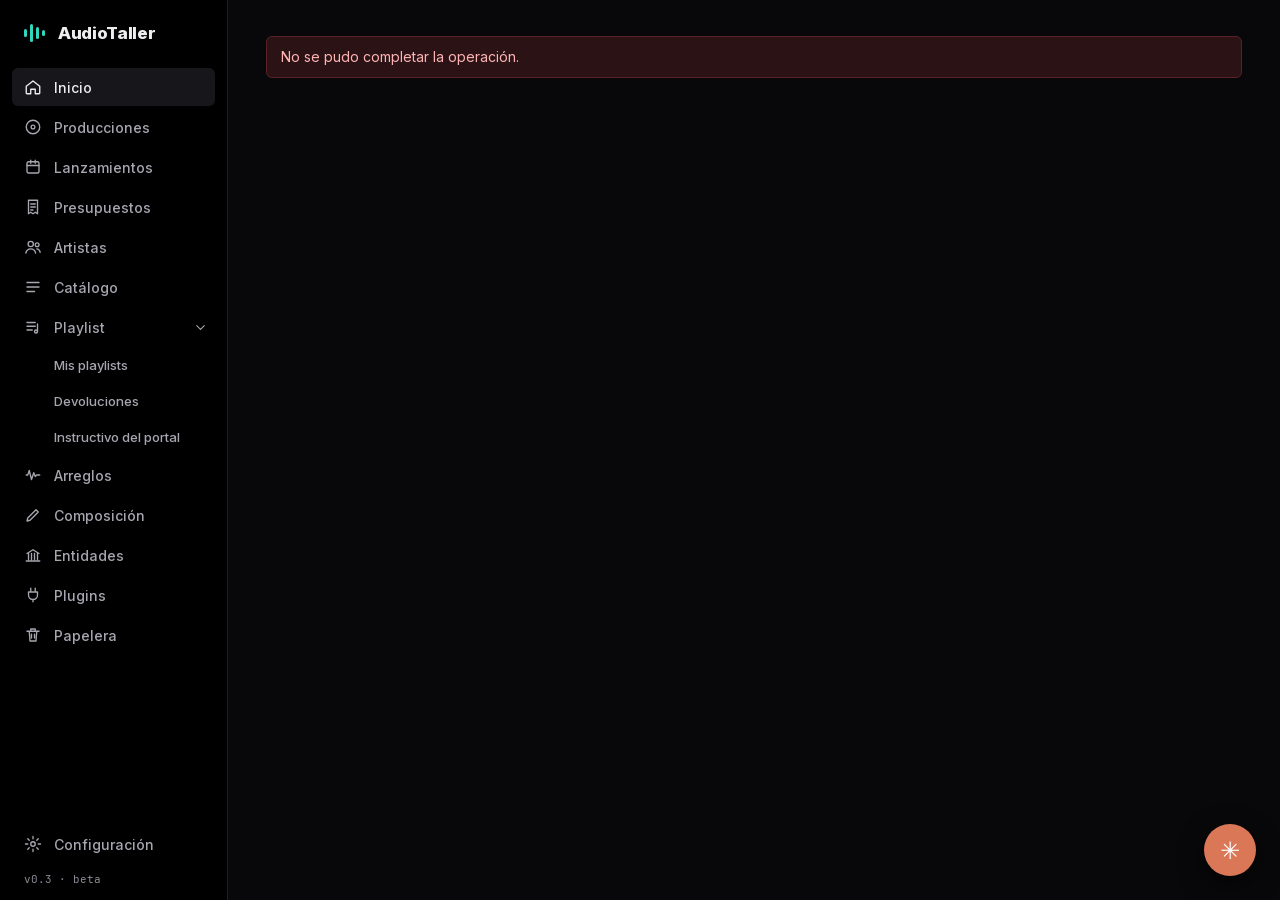
==== commit 9a8d3942: "Perfil de productor o estudio, Presupuestos, Radar de músicos y Playlist plegable - Bienvenida la pr" ====
--- a/static/audio.html
+++ b/static/audio.html
@@ -17,18 +17,20 @@
   <button aria-label="Inicio" id="sideHome" onclick="go('home')"><svg viewBox="0 0 24 24" aria-hidden="true"><path d="M3 11l9-7 9 7v9a1 1 0 0 1-1 1h-5v-6H9v6H4a1 1 0 0 1-1-1z"/></svg><span>Inicio</span></button>
   <button aria-label="Producciones" id="sideProductions" onclick="openArtistManager(true)"><svg viewBox="0 0 24 24" aria-hidden="true"><circle cx="12" cy="12" r="9"/><circle cx="12" cy="12" r="2.5"/></svg><span>Producciones</span></button>
   <button aria-label="Lanzamientos" id="sideLaunches" onclick="openLaunches().catch(report)"><svg viewBox="0 0 24 24" aria-hidden="true"><rect x="4" y="5" width="16" height="15" rx="2"/><path d="M4 10h16M9 3v4M15 3v4"/></svg><span>Lanzamientos</span></button>
+  <button id="sideBudgets" aria-label="Presupuestos" onclick="go('budgetsPane')"><svg viewBox="0 0 24 24" aria-hidden="true"><path d="M6 3h12v18l-3-2-3 2-3-2-3 2z"/><path d="M9 8h6M9 12h6M9 16h3"/></svg><span>Presupuestos</span></button>
   <button aria-label="Artistas" id="sideArtists" onclick="openArtistsPane().catch(report)"><svg viewBox="0 0 24 24" aria-hidden="true"><circle cx="9" cy="8" r="3.5"/><path d="M2.5 20c.8-3.5 3.4-5.5 6.5-5.5s5.7 2 6.5 5.5"/><circle cx="17.5" cy="9" r="2.5"/><path d="M17 14.5c2.3.2 4 1.8 4.5 4.5"/></svg><span>Artistas</span></button>
   <button id="sideCatalog" aria-label="Catálogo" onclick="openCatalog()"><svg viewBox="0 0 24 24" aria-hidden="true"><path d="M4 6h16M4 12h16M4 18h10"/></svg><span>Catálogo</span></button>
-  <button id="sidePlaylists" aria-label="Playlist" onclick="openPlaylists()"><svg viewBox="0 0 24 24" aria-hidden="true"><path d="M4 6h11M4 11h11M4 16h7"/><path d="M18 8v9.5"/><circle cx="16" cy="18" r="2"/></svg><span>Playlist</span></button>
-  <button class="side-sub" id="sideMyPlaylists" aria-label="Mis playlists" onclick="openPlaylists()"><span>Mis playlists</span></button>
-  <button class="side-sub" id="sideFeedback" aria-label="Devoluciones" onclick="openFeedbackPane()"><span>Devoluciones</span><b id="sideFeedbackCount" class="side-count" hidden></b></button>
-  <button class="side-sub" id="sidePortalGuide" aria-label="Instructivo del portal" onclick="portalGuideDialog()"><span>Instructivo del portal</span></button>
+  <div class="side-row"><button id="sidePlaylists" aria-label="Playlist" onclick="openPlaylists()"><svg viewBox="0 0 24 24" aria-hidden="true"><path d="M4 6h11M4 11h11M4 16h7"/><path d="M18 8v9.5"/><circle cx="16" cy="18" r="2"/></svg><span>Playlist</span></button><button class="side-fold" id="foldPlaylists" aria-label="Plegar o desplegar Playlist" aria-expanded="true" onclick="togglePlaylistFold()"><svg viewBox="0 0 24 24" aria-hidden="true"><path d="M6 9l6 6 6-6"/></svg></button></div>
+  <button class="side-sub pl-sub" id="sideMyPlaylists" aria-label="Mis playlists" onclick="openPlaylists()"><span>Mis playlists</span></button>
+  <button class="side-sub pl-sub" id="sideFeedback" aria-label="Devoluciones" onclick="openFeedbackPane()"><span>Devoluciones</span><b id="sideFeedbackCount" class="side-count" hidden></b></button>
+  <button class="side-sub pl-sub" id="sidePortalGuide" aria-label="Instructivo del portal" onclick="portalGuideDialog()"><span>Instructivo del portal</span></button>
   <button id="sideArrangements" aria-label="Arreglos" onclick="openArrangements()"><svg viewBox="0 0 24 24" aria-hidden="true"><path d="M3 12h2l2-6 3 12 3-9 2 5 2-2h4"/></svg><span>Arreglos</span></button>
   <button id="sideComposition" aria-label="Composición" onclick="compGo(comp.tab)"><svg viewBox="0 0 24 24" aria-hidden="true"><path d="M4 20l4-1 11-11-3-3L5 16z"/></svg><span>Composición</span></button>
   <button class="side-sub comp-sub" id="sideBeats" onclick="compGo('beats')"><span>Beats</span></button>
   <button class="side-sub comp-sub" id="sideLyrics" onclick="compGo('lyrics')"><span>Letras</span></button>
   <button class="side-sub comp-sub" id="sideScores" onclick="compGo('scores')"><span>Partituras</span></button>
   <button id="sideEntities" aria-label="Entidades" onclick="go('entidades')"><svg viewBox="0 0 24 24" aria-hidden="true"><path d="M4 10l8-5 8 5M6 10v8M10 10v8M14 10v8M18 10v8M3 20h18"/></svg><span>Entidades</span></button>
+  <button id="sidePlugins" aria-label="Plugins" onclick="go('pluginsPane')"><svg viewBox="0 0 24 24" aria-hidden="true"><path d="M9 3v5M15 3v5M6 8h12v4a6 6 0 0 1-12 0zM12 18v3"/></svg><span>Plugins</span></button>
   <button id="sideTrash" aria-label="Papelera" onclick="go('trashPane')"><svg viewBox="0 0 24 24" aria-hidden="true"><path d="M4 7h16M9 7V4h6v3M7 7l1 13h8l1-13M10 11v5M14 11v5"/></svg><span>Papelera</span></button>
   <div class="side-label" id="sideRecentsLabel" hidden>Recientes</div>
   <div id="sideRecents"></div>
@@ -213,6 +215,8 @@
 <section id="launchesPane" hidden></section>
 <section id="avPane" hidden></section>
 <section id="configPane" hidden></section>
+<section id="pluginsPane" hidden></section>
+<section id="budgetsPane" hidden></section>
 <section id="entidades" hidden>
   <div class="heading"><div><h1>Entidades y sociedades de gestión</h1><p class="muted">Accesos para gestionar tus obras, interpretaciones, fonogramas y distribución.</p></div></div>
   <div class="entities-grid">
@@ -248,7 +252,7 @@
 <section id="beats" class="composition-detail" hidden>
   <div class="heading"><div><h1>Beats</h1><p class="muted">Organizá tus bases instrumentales en listas independientes. Los archivos permanecen en sus carpetas originales.</p></div><button id="addBeats">＋ Agregar audios</button></div>
   <p id="beatsStatus" class="muted" role="status">Cargando tus listas…</p>
-  <p class="insp-help comp-old">¿Querés filtrar por BPM o estado, segmentar y arrastrar al DAW? <button class="link" onclick="compOpen('beats')">Ver banco de beats →</button></p>
+  <p class="insp-help comp-old"><button class="link" onclick="compGo('beats')">← Volver al banco de beats</button></p>
   <div class="grid beats-layout">
     <article class="card"><div class="heading"><div><h2>Mis listas</h2><div class="beat-playlist-tools"><select id="beatsPlaylistSelect" aria-label="Seleccionar lista de Beats"></select><button id="newBeatPlaylist" class="alt">＋ Nueva lista</button><button id="renameBeatPlaylist" class="alt">Renombrar</button><button id="deleteBeatPlaylist" class="alt" disabled>Eliminar lista</button></div></div><span id="beatsCount" class="muted">0 audios</span></div><h3 id="beatsListTitle">Mi lista de audios</h3><small class="muted">Arrastrá los audios para cambiar el orden.</small><div id="beatsList" class="list"></div></article>
     <article class="card"><h2>Reproductor</h2><p id="beatNow" class="muted">Seleccioná un audio de la lista para escucharlo.</p><audio id="beatPlayer" controls preload="metadata" style="width:100%"></audio><div class="row" style="margin-top:12px"><button id="openBeatFolder" class="alt" disabled>📁 Abrir ubicación</button></div><p class="muted">La lista se guarda automáticamente en este equipo. Quitar un audio solo lo elimina de la lista, no de tu PC.</p></article>
@@ -257,7 +261,7 @@
 <section id="scores" class="composition-detail" hidden>
   <div class="heading"><div><h1>Partituras</h1><p class="muted">Organizá tus partituras por colecciones y consultalas sin mover los archivos originales.</p></div><button id="addScores">＋ Agregar partituras</button></div>
   <p id="scoresStatus" class="muted" role="status">Cargando tus colecciones…</p>
-  <p class="insp-help comp-old">¿Querés ver tus partituras con versiones, asociadas a canciones y arreglos? <button class="link" onclick="compOpen('scores')">Ver partituras con versiones →</button></p>
+  <p class="insp-help comp-old"><button class="link" onclick="compGo('scores')">← Volver a Partituras</button></p>
   <div class="grid scores-layout">
     <article class="card"><div class="heading"><h2>Mis colecciones</h2><span id="scoresCount" class="muted">0 partituras</span></div>
       <div class="score-collection-tools"><select id="scoresCollectionSelect" aria-label="Seleccionar colección"></select><div class="row"><button id="newScoreCollection" class="alt">＋ Nueva</button><button id="renameScoreCollection" class="alt">Renombrar</button><button id="deleteScoreCollection" class="alt" disabled>Eliminar</button></div></div>
@@ -273,7 +277,7 @@
 <section id="lyrics" class="composition-detail" hidden>
   <div class="heading"><div><h1>Letras</h1><p class="muted">Organizá tus letras por colecciones y consultalas sin mover los archivos originales.</p></div><button id="addLyrics">＋ Agregar letras</button></div>
   <p id="lyricsStatus" class="muted" role="status">Cargando tus colecciones…</p>
-  <p class="insp-help comp-old">¿Querés ver las letras de tus canciones con versiones? <button class="link" onclick="compOpen('lyrics')">Ver letras con versiones →</button></p>
+  <p class="insp-help comp-old"><button class="link" onclick="compGo('lyrics')">← Volver a Letras</button></p>
   <div class="grid lyrics-layout">
     <article class="card"><div class="heading"><h2>Mis colecciones</h2><span id="lyricsCount" class="muted">0 letras</span></div>
       <div class="score-collection-tools"><select id="lyricsCollectionSelect" aria-label="Seleccionar colección de letras"></select><div class="row"><button id="newLyricCollection" class="alt">＋ Nueva</button><button id="renameLyricCollection" class="alt">Renombrar</button><button id="deleteLyricCollection" class="alt" disabled>Eliminar</button></div></div>
@@ -291,4 +295,4 @@
 <dialog id="scoreCollectionDialog"><form id="scoreCollectionForm"><h2 id="scoreCollectionDialogTitle">Nueva colección</h2><label for="scoreCollectionName">Nombre de la colección</label><input id="scoreCollectionName" maxlength="80" required placeholder="Ej.: Piano / Ideas originales"><div class="row" style="justify-content:flex-end"><button type="button" id="cancelScoreCollection" class="alt">Cancelar</button><button type="submit">Guardar</button></div></form></dialog>
 <dialog id="lyricCollectionDialog"><form id="lyricCollectionForm"><h2 id="lyricCollectionDialogTitle">Nueva colección</h2><label for="lyricCollectionName">Nombre de la colección</label><input id="lyricCollectionName" maxlength="80" required placeholder="Ej.: Canciones propias"><div class="row" style="justify-content:flex-end"><button type="button" id="cancelLyricCollection" class="alt">Cancelar</button><button type="submit">Guardar</button></div></form></dialog>
 
-</main><script src="/static/navigation.js"></script><script src="/static/projects.js"></script><script src="/static/arrangements.js"></script><script src="/static/management-ui.js"></script><script src="/static/waveforms.js"></script><script src="/static/workflow.js"></script><script src="/static/session-operations.js"></script><script src="/static/publication.js"></script><script src="/static/album.js"></script><link rel="stylesheet" href="/static/catalog.css"><script src="/static/song-data.js"></script><script src="/static/catalog-ui.js"></script><script src="/static/cloud-ui.js"></script><link rel="stylesheet" href="/static/composition.css"><script src="/static/composition.js"></script><link rel="stylesheet" href="/static/theme.css"><link rel="stylesheet" href="/static/studio.css"><script src="/static/studio-home.js"></script><script src="/static/studio-song.js"></script><script src="/static/trash-ui.js"></script><script src="/static/studio-album.js"></script><script src="/static/feedback-ui.js"></script><script src="/static/productions-ui.js"></script><script src="/static/credits-ui.js"></script><script src="/static/export-ui.js"></script><script src="/static/composition-ui.js"></script><script src="/static/entities-ui.js"></script><script src="/static/arrangements-ui.js"></script><script src="/static/people-ui.js"></script><script src="/static/catalog-extra.js"></script><script src="/static/extra-ui.js"></script><script src="/static/confirm-ui.js"></script></html>
+</main><script src="/static/navigation.js"></script><script src="/static/projects.js"></script><script src="/static/arrangements.js"></script><script src="/static/management-ui.js"></script><script src="/static/waveforms.js"></script><script src="/static/workflow.js"></script><script src="/static/session-operations.js"></script><script src="/static/publication.js"></script><script src="/static/album.js"></script><link rel="stylesheet" href="/static/catalog.css"><script src="/static/song-data.js"></script><script src="/static/catalog-ui.js"></script><script src="/static/cloud-ui.js"></script><link rel="stylesheet" href="/static/composition.css"><script src="/static/composition.js"></script><link rel="stylesheet" href="/static/theme.css"><link rel="stylesheet" href="/static/studio.css"><script src="/static/studio-home.js"></script><script src="/static/studio-song.js"></script><script src="/static/production-plus.js"></script><script src="/static/trash-ui.js"></script><script src="/static/studio-album.js"></script><script src="/static/feedback-ui.js"></script><script src="/static/productions-ui.js"></script><script src="/static/credits-ui.js"></script><script src="/static/export-ui.js"></script><script src="/static/composition-ui.js"></script><script src="/static/entities-ui.js"></script><script src="/static/arrangements-ui.js"></script><script src="/static/people-ui.js"></script><script src="/static/catalog-extra.js"></script><script src="/static/extra-ui.js"></script><script src="/static/migration-ui.js"></script><script src="/static/plugins-ui.js"></script><script src="/static/profile-ui.js"></script><script src="/static/budgets-ui.js"></script><script src="/static/radar-ui.js"></script><script src="/static/confirm-ui.js"></script></html>
--- a/static/studio.css
+++ b/static/studio.css
@@ -916,7 +916,242 @@
 html[data-theme="light"] .wz-person.open{border-color:var(--at-accent)}
 html[data-theme="light"] .ppl-photo-cta{background:var(--at-panel)}
 html[data-theme="light"] .avx input[type=checkbox],html[data-theme="light"] .wz-check input{accent-color:var(--at-accent)}
-/* Composición: enlace entre la página de listas y la vista de trabajo */
+
+/* Migrar a otra computadora */
+.mig-card{display:flex;justify-content:space-between;align-items:center;gap:24px;flex-wrap:wrap;margin-bottom:16px}
+.mig-card>div:first-child{flex:1 1 380px}.mig-card h2{margin:2px 0 6px}
+.mig-card-actions{display:flex;gap:8px;flex-wrap:wrap}
+.mig-tabs{display:flex;gap:4px;border-bottom:1px solid var(--at-line);margin-bottom:16px;flex-wrap:wrap}
+.mig-tabs button{background:none!important;border:0!important;border-bottom:2px solid transparent!important;border-radius:0!important;padding:10px 14px!important;color:var(--at-text2)!important;font:600 13px var(--at-font);margin:0!important}
+.mig-tabs button.is-on{color:var(--at-text)!important;border-bottom-color:var(--at-accent)!important}
+.mig-summary{display:grid;grid-template-columns:repeat(4,minmax(0,1fr));gap:12px;margin-bottom:16px}
+.mig-summary>div{border:1px solid var(--at-line);border-radius:10px;padding:12px 14px;background:var(--at-panel)}
+.mig-summary small{display:block;color:var(--at-text2);font-size:12px}.mig-summary b{font-size:18px}
+.mig-summary .is-total{border-color:var(--at-accent)}
+.mig-section{margin-bottom:16px}.mig-section h2{margin:0 0 6px;font-size:17px}.mig-section h3{margin:16px 0 6px;font-size:14px}
+.mig-section td small{display:block;color:var(--at-text3);font-size:11.5px;word-break:break-all}
+.mig-section .right,.mig-run .right{text-align:right}
+.mig-disk{display:inline-block;padding:2px 8px;border-radius:999px;font-size:11.5px;border:1px solid var(--at-line3);white-space:nowrap}
+.mig-disk.ok{color:var(--at-accent);border-color:color-mix(in srgb,var(--at-accent) 45%,transparent)}
+.mig-disk.warn{color:#E0A84A;border-color:color-mix(in srgb,#E0A84A 45%,transparent)}
+.mig-group{border:1px solid var(--at-line);border-radius:10px;margin:8px 0;padding:0 12px}
+.mig-group summary{display:flex;align-items:center;gap:10px;padding:10px 0;cursor:pointer;flex-wrap:wrap}
+.mig-group summary small{color:var(--at-text2)}.mig-group>p{margin:0 0 8px;font-size:12.5px}
+.mig-group table{margin-bottom:10px}
+.mig-badge{font:600 11px var(--at-font);padding:2px 8px;border-radius:6px;background:var(--at-line2);text-transform:uppercase;letter-spacing:.04em}
+.mig-badge.copia{background:color-mix(in srgb,var(--at-accent) 20%,transparent);color:var(--at-accent)}
+.mig-badge.ilok,.mig-badge.clave{background:color-mix(in srgb,#E0A84A 18%,transparent);color:#E0A84A}
+.mig-count{margin-left:auto;font-size:12px;color:#E0A84A}.mig-count.ok{color:var(--at-accent)}
+.mig-ok{color:var(--at-accent);font-weight:700}.mig-miss{color:var(--at-text3)}
+.mig-note{font-size:12.5px;color:var(--at-text2);margin-top:12px}
+.mig-missing{margin-top:10px;font-size:12.5px;color:var(--at-text2)}
+.mig-warn{border-color:color-mix(in srgb,#E0A84A 45%,transparent)}.mig-warn li{margin:4px 0}
+.mig-warnline{padding:10px 12px;border-radius:8px;background:color-mix(in srgb,#E0A84A 12%,transparent);border:1px solid color-mix(in srgb,#E0A84A 35%,transparent)}
+.mig-actions{display:flex;justify-content:flex-end;align-items:center;gap:12px;flex-wrap:wrap;margin:12px 0}
+.mig-actions>.muted{margin-right:auto}
+.mig-run{max-width:760px}.mig-run h2{margin-top:0}
+.mig-bar{height:8px;border-radius:99px;background:var(--at-line2);overflow:hidden;margin:12px 0 6px}
+.mig-bar i{display:block;height:100%;background:var(--at-accent);transition:width .4s}
+.mig-done h2{color:var(--at-accent)}
+.mig-wait{display:flex;align-items:center;gap:12px}
+.mig-wait .spin{width:16px;height:16px;border-radius:50%;border:2px solid var(--at-line3);border-top-color:var(--at-accent);animation:migspin 1s linear infinite}
+@keyframes migspin{to{transform:rotate(360deg)}}
+@media (max-width:900px){.mig-summary{grid-template-columns:repeat(2,minmax(0,1fr))}}
+
+/* Composición: enlace entre la página de listas y la vista de trabajo (Zharelly) */
 .composition-detail .comp-old{margin:2px 0 14px}
 .comp-old .link,.comp-back .link{color:var(--at-accent);font-weight:600}
 .comp-back{margin:0 0 10px}
+/* Composición · Letras: barra de forma en una sola línea, como el mockup */
+.lyr-bar{gap:8px;padding:8px 10px}
+.lyr-bar>.muted{font-size:13px;white-space:nowrap}
+.lyr-bar .mk-btn{padding:6px 10px!important;font-size:12.5px!important;white-space:nowrap}
+.lyr-bar .seg button{padding:5px 10px!important;font-size:12.5px!important}
+.lyr-bar .check{font-size:12.5px;white-space:nowrap}
+
+/* Manuales en PDF (Portal del artista y guías de entidades) */
+.pdf-ico{width:18px;height:18px;flex:none}
+.pl-manual{border-color:color-mix(in srgb,#E5484D 45%,var(--at-line3))!important}
+.ent-guide{display:flex;align-items:center;gap:12px;padding:12px 14px;margin:4px 0 14px;border:1px solid var(--at-line2);border-radius:10px;background:color-mix(in srgb,var(--at-accent) 6%,var(--at-panel))}
+.ent-guide .pdf-ico{width:30px;height:30px}
+.ent-guide>div{flex:1;min-width:0}.ent-guide strong{display:block;font-size:14px}.ent-guide small{display:block;color:var(--at-text2);font-size:12.5px;line-height:1.4;margin-top:2px}
+.ent-guide .btn-link{white-space:nowrap}
+
+/* Producción: vigente / validada, filtro, arrastre, notas y renombrado */
+.prod-toolbar{display:flex;align-items:center;gap:12px;flex-wrap:wrap;padding:10px 14px;border-bottom:1px solid var(--at-line);background:var(--at-panel)}
+.prod-toolbar .seg button{padding:6px 12px!important;font-size:12.5px!important}.prod-toolbar .seg b{margin-left:4px;color:var(--at-text3);font-weight:600}
+.prod-toolbar .seg button.is-on b{color:inherit}
+.prod-toolbar .insp-help{font-size:12px}
+.prod-legend{display:flex;align-items:center;gap:6px;font-size:12px;color:var(--at-text2)}
+.prod-legend i{display:inline-block;width:14px;height:10px;border-radius:3px;margin-left:8px}
+.prod-legend .lg-vig{background:var(--at-accent)}.prod-legend .lg-val{border:2px solid var(--at-accent);box-sizing:border-box}
+.clip-session.is-vigente{background:color-mix(in srgb,var(--stage) 62%,#000 10%)!important;border:2px solid var(--at-accent)!important;box-shadow:0 0 0 3px color-mix(in srgb,var(--at-accent) 25%,transparent),0 6px 18px rgba(0,0,0,.35)!important;z-index:1}
+.clip-session.is-vigente .clip-name,.clip-session.is-vigente .clip-foot{color:#fff!important}
+.clip-session.is-validada:not(.is-vigente){background:color-mix(in srgb,var(--stage) 34%,transparent)!important;border:2px solid var(--stage)!important}
+.clip-badge{flex:none;font:800 9.5px var(--at-font);letter-spacing:.06em;padding:1px 6px;border-radius:99px;margin-left:auto}
+.clip-badge.vig{background:var(--at-accent);color:var(--at-accent-ink,#04211C)}
+.clip-badge.val{background:#fff;color:#111}
+.clip-notes-n{flex:none;font-size:10px;font-weight:700;color:var(--at-text2);margin-left:4px}
+.clip[draggable=true]{cursor:grab}.clip[draggable=true]:active{cursor:grabbing}
+body.dragging-clip .lane-body{outline:1px dashed color-mix(in srgb,var(--at-accent) 40%,transparent);outline-offset:-3px}
+.lane-body.is-dragging{background:color-mix(in srgb,var(--at-accent) 10%,transparent)!important;outline:2px dashed var(--at-accent)!important}
+body.dragging-clip .lane-add{box-shadow:0 0 0 2px color-mix(in srgb,var(--at-accent) 50%,transparent)}
+.lane-add.is-dragging{background:var(--at-accent)!important;color:var(--at-accent-ink,#04211C)!important;transform:scale(1.15)}
+.mark-set{display:flex;flex-direction:column;gap:8px;margin:4px 0 8px}
+.mark-btn{display:flex!important;flex-direction:column;align-items:flex-start;gap:2px;text-align:left;width:100%;margin:0!important;padding:10px 12px!important;border-radius:9px!important;border:1px solid var(--at-line3)!important;background:var(--at-panel)!important}
+.mark-btn b{font-size:13.5px}.mark-btn small{font-size:11.5px;color:var(--at-text2);font-weight:500}
+.mark-btn.vig{border-color:color-mix(in srgb,var(--at-accent) 55%,var(--at-line3))!important}
+.mark-btn.vig b{color:var(--at-accent)}
+.mark-btn.vig.is-on{background:var(--at-accent)!important;border-color:var(--at-accent)!important}
+.mark-btn.vig.is-on b,.mark-btn.vig.is-on small{color:var(--at-accent-ink,#04211C)!important}
+.mark-btn.val.is-on{background:color-mix(in srgb,var(--at-accent) 14%,var(--at-panel))!important;border-color:var(--at-accent)!important}
+.insp-label-row{display:flex;justify-content:space-between;align-items:baseline}
+.notes-peek{display:flex;flex-direction:column;gap:8px;margin:6px 0}
+.peek-note{border-left:2px solid var(--at-line3);padding:2px 0 2px 10px}.peek-note span{font-size:11px;color:var(--at-text3)}.peek-note p{margin:2px 0 0;font-size:13px;white-space:pre-wrap}.peek-note small{color:var(--at-text2)}
+.notes-open{width:100%;margin:0!important}
+.notes-win{position:fixed;right:28px;top:90px;width:520px;height:min(680px,calc(100vh - 120px));min-width:380px;min-height:320px;resize:both;overflow:hidden;z-index:900;display:flex;flex-direction:column;background:var(--at-panel);border:1px solid var(--at-line3);border-radius:14px;box-shadow:0 30px 80px rgba(0,0,0,.55)}
+.notes-win[hidden]{display:none}
+.notes-win-head{display:flex;align-items:flex-start;gap:10px;padding:14px 16px 12px;border-bottom:1px solid var(--at-line);cursor:move;flex-wrap:wrap}
+.notes-win-head>div{flex:1 1 220px;min-width:0}.notes-win-head h2{margin:2px 0;font-size:17px;white-space:nowrap;overflow:hidden;text-overflow:ellipsis}
+.notes-search{width:170px!important;margin:0!important;padding:6px 10px!important;font-size:12.5px!important}
+.notes-x{margin:0!important;padding:4px 9px!important;background:transparent!important;border:0!important;font-size:16px}
+.notes-list{flex:1;overflow:auto;padding:12px 16px;display:flex;flex-direction:column;gap:10px}
+.note-item{border:1px solid var(--at-line2);border-radius:10px;padding:10px 12px;background:var(--at-deep)}
+.note-item.is-legacy{border-style:dashed}
+.note-meta{display:flex;align-items:center;gap:8px;font-size:11.5px;color:var(--at-text3)}.note-meta small{color:var(--at-text3)}
+.note-text p{margin:4px 0 0;font-size:14px;line-height:1.5;white-space:pre-wrap}
+.note-edit{width:100%;margin:6px 0!important}
+.note-files,.notes-pending{display:flex;flex-wrap:wrap;gap:6px;margin-top:8px}
+.file-chip{display:inline-flex!important;align-items:center;gap:4px;margin:0!important;padding:3px 10px!important;border-radius:99px!important;font-size:12px!important;border:1px solid var(--at-line3)!important;background:var(--at-panel)!important}
+.file-chip.is-missing{opacity:.5;text-decoration:line-through}
+.notes-compose{border-top:1px solid var(--at-line);padding:12px 16px;display:flex;flex-direction:column;gap:8px}
+.notes-compose textarea{margin:0!important;min-height:64px;resize:vertical}
+.notes-empty{margin:auto;text-align:center;max-width:320px}
+.app-choice{max-width:520px}.choice-list{display:flex;flex-direction:column;gap:8px;margin:14px 0 4px}
+.choice{display:flex!important;flex-direction:column;align-items:flex-start;gap:3px;text-align:left;width:100%;margin:0!important;padding:12px 14px!important;border-radius:10px!important}
+.choice small{font-weight:500;color:var(--at-text2);font-size:12.5px}
+.choice.is-primary{border-color:var(--at-accent)!important;background:color-mix(in srgb,var(--at-accent) 12%,var(--at-panel))!important}
+.rename-dialog{width:min(760px,94vw);max-height:90vh;overflow:auto;background:var(--at-panel);color:var(--at-text);border:1px solid var(--at-line3);border-radius:14px;padding:22px 24px}
+.rename-dialog::backdrop{background:rgba(0,0,0,.6)}
+.rename-dialog h2{margin:0 0 4px}.rn-sec{margin-top:16px}.rn-sec h3{margin:0 0 8px;font-size:12px;letter-spacing:.08em;text-transform:uppercase;color:var(--at-text3);border-bottom:1px solid var(--at-line);padding-bottom:6px}
+.rn-chips,.rn-result{display:flex;flex-wrap:wrap;gap:6px}
+.rn-chip{margin:0!important;padding:5px 10px!important;font-size:12.5px!important}
+.rn-result{min-height:40px;padding:8px;border-radius:8px;background:var(--at-deep);align-items:center}
+.rn-tag{display:inline-flex;align-items:center;gap:4px;padding:4px 6px 4px 10px;border-radius:7px;background:color-mix(in srgb,var(--at-accent) 18%,var(--at-panel));border:1px solid color-mix(in srgb,var(--at-accent) 50%,transparent);font-size:13px;font-weight:600}
+.rn-tag button{margin:0!important;padding:0 4px!important;min-height:0;background:transparent!important;border:0!important;font-size:13px;color:var(--at-text2)!important}
+.rn-grid{display:grid;grid-template-columns:repeat(3,1fr);gap:12px}.rn-grid label{display:flex;flex-direction:column;gap:4px;font-size:12.5px}
+.rn-preview{max-height:220px;overflow:auto;border:1px solid var(--at-line2);border-radius:8px}
+.rn-preview>div{display:grid;grid-template-columns:1fr 20px 1fr;gap:8px;padding:6px 10px;font-size:12.5px;border-bottom:1px solid var(--at-line)}
+.rn-preview .old{color:var(--at-text3);overflow:hidden;text-overflow:ellipsis;white-space:nowrap}.rn-preview .new{color:var(--at-accent);font-weight:600}.rn-preview small{color:var(--at-text3);font-weight:400}
+/* Gestor de plugins */
+.plg-filters{display:flex;flex-wrap:wrap;gap:10px;align-items:center;margin-bottom:12px}
+.plg-filters input{flex:1 1 280px;margin:0!important}
+.plg-filters .seg button{padding:5px 10px!important;font-size:12.5px!important}
+.plg-table td small{display:block;color:var(--at-text3);font-size:11.5px;word-break:break-all}
+.plg-table td small a{color:var(--at-accent)}
+.plg-table .right{text-align:right}
+.plg-act{justify-content:flex-end}.plg-act .mk-btn{padding:5px 10px!important;font-size:12px!important}
+.plg-lic{display:inline-block;font:700 11px var(--at-font);padding:2px 8px;border-radius:99px;background:var(--at-line2);color:var(--at-text2)}
+.plg-lic.c{background:color-mix(in srgb,#5AA7FF 20%,transparent);color:#5AA7FF}
+.plg-lic.i,.plg-lic.l{background:color-mix(in srgb,#E0A84A 20%,transparent);color:#E0A84A}
+.plg-lic.g{background:color-mix(in srgb,var(--at-accent) 20%,transparent);color:var(--at-accent)}
+.plg-intro{max-width:860px}
+.plg-sec{margin:22px 0}.plg-sec h2{margin:0 0 4px}.plg-sec h3{margin:16px 0 8px;font-size:12px;letter-spacing:.08em;text-transform:uppercase;color:var(--at-text3)}
+.plg-grid{display:grid;grid-template-columns:repeat(auto-fill,minmax(250px,1fr));gap:12px}
+.plg-card{display:flex;flex-direction:column;gap:4px;padding:14px;border:1px solid var(--at-line2);border-radius:10px;background:var(--at-panel)}
+.plg-card.is-in{border-color:color-mix(in srgb,var(--at-accent) 55%,transparent)}
+.plg-card-top{display:flex;justify-content:space-between;gap:8px;align-items:flex-start}.plg-card strong{font-size:15px}
+.plg-card small{color:var(--at-text2)}.plg-card p{margin:4px 0 0;font-size:13px;color:var(--at-text2);line-height:1.4}
+.plg-price{flex:none;font:700 11px var(--at-font);padding:2px 8px;border-radius:99px;background:color-mix(in srgb,#E0A84A 18%,transparent);color:#E0A84A}
+.plg-price.free{background:color-mix(in srgb,var(--at-accent) 18%,transparent);color:var(--at-accent)}
+.plg-card-foot{display:flex;justify-content:space-between;align-items:center;margin-top:auto;padding-top:10px}
+.plg-have{font-size:12.5px;font-weight:700;color:var(--at-accent)}
+/* Menú: Playlist plegable */
+.sidebar .side-row{display:flex;align-items:center}
+.sidebar .side-row>button:first-child{flex:1;min-width:0}
+.sidebar .side-fold{width:30px!important;flex:none;justify-content:center;padding:0!important;min-height:30px!important}
+.sidebar .side-fold svg{width:15px!important;height:15px!important;transition:transform .15s}
+body.pl-folded .sidebar .side-fold svg{transform:rotate(-90deg)}
+body.pl-folded .sidebar .pl-sub{display:none!important}
+/* Perfil y bienvenida */
+.pf-card{display:flex;justify-content:space-between;align-items:center;gap:20px;flex-wrap:wrap;margin-bottom:16px}
+.pf-card-row{display:flex;align-items:center;gap:16px}.pf-card h2{margin:2px 0 4px}
+.pf-mini{width:64px;height:64px;object-fit:contain;border-radius:10px;background:#fff;flex:none}
+.pf-mini-empty{display:flex;align-items:center;justify-content:center;font-size:28px;background:var(--at-raised)}
+.pf-type{display:grid;grid-template-columns:1fr 1fr;gap:10px;margin-bottom:14px}
+.pf-opt{display:flex;flex-direction:column;gap:3px;padding:14px;border:1px solid var(--at-line3);border-radius:12px;cursor:pointer;background:var(--at-panel)}
+.pf-opt input{display:none}.pf-opt.is-on{border-color:var(--at-accent);background:color-mix(in srgb,var(--at-accent) 10%,var(--at-panel))}
+.pf-opt .pf-ico{font-size:22px}.pf-opt b{font-size:15px}.pf-opt small{color:var(--at-text2);font-size:12.5px;line-height:1.35}
+.pf-grid{display:grid;grid-template-columns:1fr 1fr;gap:10px 12px}.pf-grid .pf-studio{grid-column:1/-1}
+.pf-grid .fld,.pf-grid label{display:flex;flex-direction:column;gap:4px;font-size:12.5px}.pf-grid input{margin:0!important}
+.pf-people{margin-top:14px}.pf-people-head{display:flex;justify-content:space-between;align-items:center;margin-bottom:8px}
+.pf-person{display:grid;grid-template-columns:1fr 1fr 1.2fr 1fr 1.2fr 28px;gap:6px;margin-bottom:6px}.pf-person input{margin:0!important;padding:6px 8px!important;font-size:12.5px!important}
+.pf-logo{display:flex;gap:14px;align-items:center;margin-top:14px;padding-top:14px;border-top:1px solid var(--at-line)}
+.pf-logo-box{width:140px;height:80px;border-radius:10px;background:#fff;display:flex;align-items:center;justify-content:center;overflow:hidden;flex:none;border:1px solid var(--at-line3)}
+.pf-logo-box img{max-width:100%;max-height:100%;object-fit:contain}.pf-logo-box span{color:#888;font-size:12px}
+.pf-file{cursor:pointer;margin-right:6px!important}
+#iterationDialog.pf-dialog{width:min(760px,94vw)}
+.welcome-dialog{width:min(720px,94vw);max-height:92vh;overflow:auto;background:var(--at-panel);color:var(--at-text);border:1px solid var(--at-line3);border-radius:16px;padding:26px 28px}
+.welcome-dialog::backdrop{background:rgba(0,0,0,.72)}
+.wl-head{display:flex;gap:18px;align-items:flex-start;margin-bottom:18px}.wl-head h1{margin:2px 0 6px;font-size:28px}
+.bars-logo{display:flex;align-items:center;gap:4px;height:52px;flex:none}.bars-logo i{display:block;width:6px;border-radius:3px;background:var(--at-accent)}
+.bars-logo i:nth-child(1),.bars-logo i:nth-child(5){height:16px}.bars-logo i:nth-child(2),.bars-logo i:nth-child(4){height:32px}.bars-logo i:nth-child(3){height:46px}
+/* Presupuestos */
+.bud-layout{display:flex;margin:-24px -22px 0;min-height:calc(100vh - 80px)}
+.bud-side{flex:0 0 280px}
+.bud-item small{display:block;font-size:12px;color:var(--at-text2)}
+.bud-row{display:flex!important;justify-content:space-between;align-items:center;margin-top:4px}
+.bud-state{font:700 10.5px var(--at-font);padding:1px 7px;border-radius:99px;background:var(--at-line2);color:var(--at-text2)}
+.bud-state.sent{background:color-mix(in srgb,#5AA7FF 20%,transparent);color:#5AA7FF}.bud-state.ok{background:color-mix(in srgb,var(--at-accent) 20%,transparent);color:var(--at-accent)}.bud-state.bad{background:color-mix(in srgb,#E5484D 20%,transparent);color:#E5484D}
+.bud-main{flex:1;min-width:0;padding:24px 28px}
+.bud-empty{max-width:620px;margin:60px auto;text-align:center}
+.bud-head{display:flex;justify-content:space-between;gap:16px;align-items:flex-start;flex-wrap:wrap;margin-bottom:16px}
+.bud-title{flex:1;min-width:300px}.bud-num{width:90px!important;color:var(--at-text)!important;font-weight:700!important}
+.bud-h1{font:800 30px var(--at-font)!important;background:transparent!important;border:0!important;border-bottom:1px dashed transparent!important;padding:2px 0!important;margin:4px 0 8px!important;width:100%!important;color:var(--at-text)!important}
+.bud-h1:focus{border-bottom-color:var(--at-line3)!important;outline:none}
+.bud-meta{display:flex;gap:12px;flex-wrap:wrap}.bud-meta label{display:flex;align-items:center;gap:8px;font-size:12.5px;color:var(--at-text2)}.bud-meta input,.bud-meta select{margin:0!important;min-width:200px}
+.bud-actions{display:flex;gap:8px;align-items:center}.bud-actions .btn-primary,.bud-pdf{display:inline-flex!important;align-items:center;gap:8px}
+.bud-body{display:grid;grid-template-columns:minmax(0,1fr) 290px;gap:18px;align-items:start}
+.bud-col{display:flex;flex-direction:column;gap:14px;min-width:0}
+.bud-card h3{margin:0 0 10px;font-size:14px}.bud-card textarea{width:100%;margin:0 0 8px!important}
+.bud-scope-pick{margin-top:10px}.bud-scope-pick select{width:100%;margin:0!important}
+.bud-inline{display:inline-flex!important;align-items:center;gap:8px;font-size:13px}.bud-inline input{width:90px!important;margin:0!important}
+.bud-cur{display:grid;grid-template-columns:repeat(auto-fill,minmax(190px,1fr));gap:10px}.bud-cur label{display:flex;flex-direction:column;gap:4px;font-size:12.5px;color:var(--at-text2)}
+.bud-cur input,.bud-cur select{margin:0!important}
+.bud-block-head{display:flex;align-items:center;gap:8px;margin-bottom:8px}
+.bud-letter{width:26px;height:26px;border-radius:7px;background:color-mix(in srgb,var(--at-accent) 20%,transparent);color:var(--at-accent);display:flex;align-items:center;justify-content:center;font-weight:800;flex:none}
+.bud-block-title{flex:1;margin:0!important;font-weight:700!important;text-transform:uppercase;letter-spacing:.04em;background:transparent!important;border:0!important;border-bottom:1px dashed transparent!important}
+.bud-block-title:focus{border-bottom-color:var(--at-line3)!important;outline:none}
+.bud-block-total{font-weight:700;margin-right:6px}
+.bud-row-h,.bud-row-i{display:grid;grid-template-columns:minmax(120px,1fr) 78px 62px 74px 44px 92px 58px;gap:5px;align-items:center}
+.bud-row-h{font-size:11px;letter-spacing:.06em;text-transform:uppercase;color:var(--at-text3);padding:0 2px 6px}
+.bud-row-i{padding:4px 0;border-top:1px solid var(--at-line)}.bud-row-i input,.bud-row-i select{margin:0!important;padding:6px 8px!important;font-size:13px!important;min-width:0}
+.bud-check{display:flex;justify-content:center}.bud-check input{width:auto!important}
+.bud-it-total{text-align:right;font-weight:700;font-size:13px}
+.bud-item-act{display:flex;gap:2px;align-items:center;justify-content:flex-end}.bud-move{width:40px!important;padding:4px!important}
+.bud-block-foot{display:flex;flex-wrap:wrap;gap:6px;margin-top:10px}
+.bud-add-block{display:flex;align-items:center;gap:10px}
+.bud-summary{position:sticky;top:16px;display:flex;flex-direction:column;gap:8px}
+.bud-summary h3{margin:0}.bud-sum-rows div,.bud-sum-line{display:flex;justify-content:space-between;align-items:center;font-size:13px;gap:8px}
+.bud-sum-rows{display:flex;flex-direction:column;gap:5px;padding-bottom:8px;border-bottom:1px solid var(--at-line)}
+.bud-sum-line input{width:64px!important;margin:0!important;padding:4px 6px!important;text-align:right}
+.bud-sum-line .bud-tax-name{width:110px!important;text-align:left}
+.bud-total{display:flex;justify-content:space-between;align-items:center;padding:10px 12px;border-radius:10px;background:var(--at-accent);color:var(--at-accent-ink,#04211C);font-size:17px}
+.bud-validity{display:flex;flex-direction:column;gap:8px;padding:10px 0;border-top:1px solid var(--at-line)}
+/* Radar de músicos */
+.radar-intro{max-width:860px}
+.radar-grid{display:grid;grid-template-columns:repeat(auto-fill,minmax(300px,1fr));gap:14px;margin:14px 0 18px}
+.radar-card{display:flex;flex-direction:column;gap:10px;padding:16px;border:1px solid var(--at-line2);border-radius:12px;background:var(--at-panel);color:var(--at-text);text-decoration:none;transition:border-color .15s,transform .15s}
+.radar-card:hover{border-color:var(--at-accent);transform:translateY(-2px)}
+.radar-top{display:flex;align-items:center;gap:12px}.radar-top strong{display:block;font-size:15px}.radar-top small{color:var(--at-text2)}
+.radar-go{margin-left:auto;color:var(--at-accent);font-weight:700}
+.radar-logo{width:52px;height:52px;border-radius:12px;background:#fff;display:flex;align-items:center;justify-content:center;overflow:hidden;flex:none}
+.radar-logo img{max-width:90%;max-height:90%;object-fit:contain}
+.radar-mono{background:var(--c);color:#fff;font:800 18px var(--at-font);letter-spacing:-.02em}
+.radar-card p{margin:0;font-size:13px;color:var(--at-text2);line-height:1.45}
+.radar-tags{display:flex;flex-wrap:wrap;gap:6px;margin-top:auto}.radar-tags span{font-size:11.5px;padding:2px 8px;border-radius:99px;background:var(--at-raised);color:var(--at-text2)}
+.radar-official{display:flex;align-items:center;gap:14px;padding:16px;border:1px dashed var(--at-line3);border-radius:12px;margin-bottom:12px}
+.radar-official>div{flex:1}.radar-official strong{display:block;font-size:15px;margin:2px 0}.radar-official p{margin:0;font-size:13px}
+
+.bud-row-h span:nth-child(5){text-align:center}.bud-row-i input[type=number]{padding:6px 4px!important}
+@media (max-width:1250px){.bud-body{grid-template-columns:1fr}.bud-summary{position:static}}
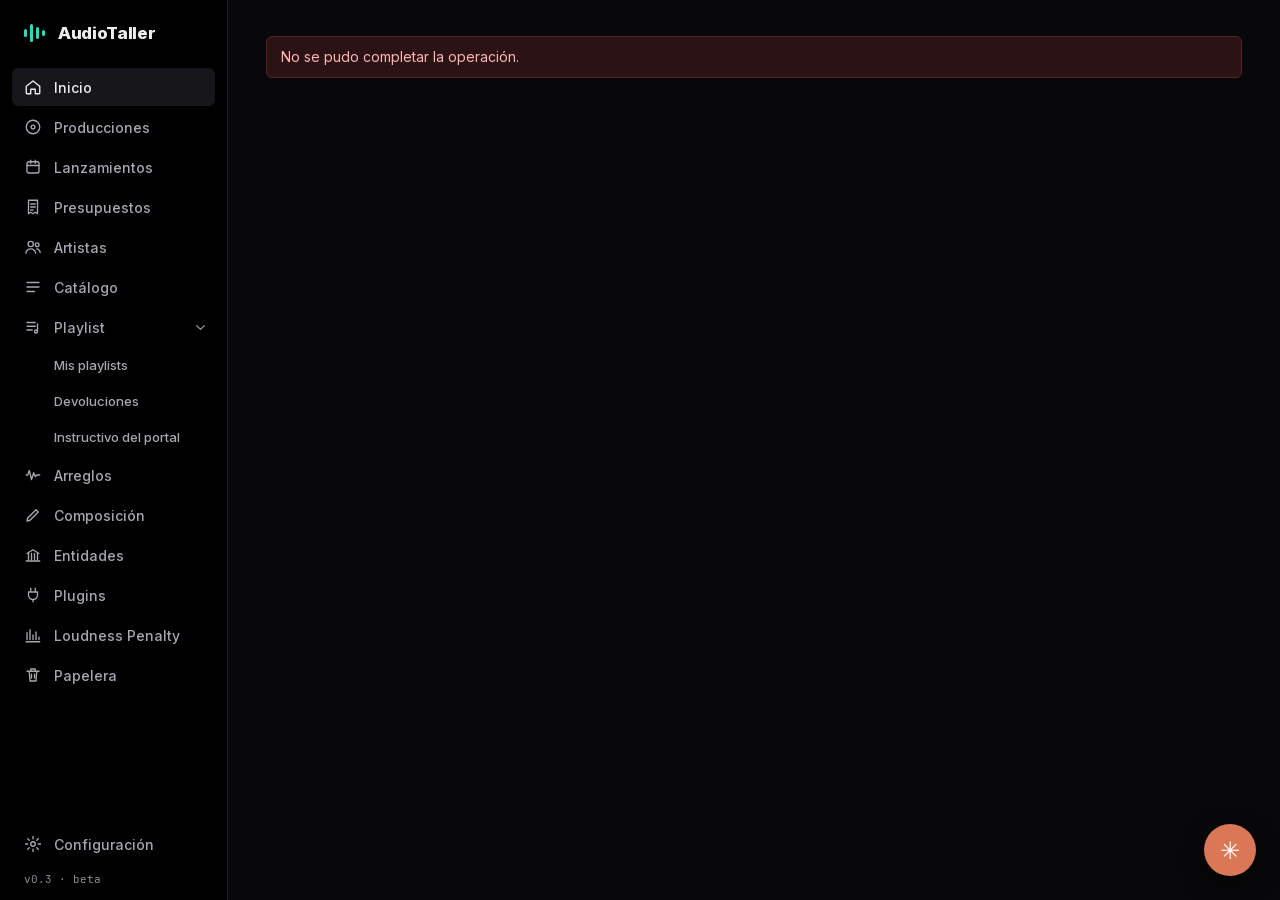
==== commit 4ea33838: "Loudness Penalty: medición BS.1770 en la app y escucha con la ganancia de cada plataforma Co-Authore" ====
--- a/static/audio.html
+++ b/static/audio.html
@@ -31,6 +31,7 @@
   <button class="side-sub comp-sub" id="sideScores" onclick="compGo('scores')"><span>Partituras</span></button>
   <button id="sideEntities" aria-label="Entidades" onclick="go('entidades')"><svg viewBox="0 0 24 24" aria-hidden="true"><path d="M4 10l8-5 8 5M6 10v8M10 10v8M14 10v8M18 10v8M3 20h18"/></svg><span>Entidades</span></button>
   <button id="sidePlugins" aria-label="Plugins" onclick="go('pluginsPane')"><svg viewBox="0 0 24 24" aria-hidden="true"><path d="M9 3v5M15 3v5M6 8h12v4a6 6 0 0 1-12 0zM12 18v3"/></svg><span>Plugins</span></button>
+  <button id="sideLoudness" aria-label="Loudness Penalty" onclick="go('loudnessPane')"><svg viewBox="0 0 24 24" aria-hidden="true"><path d="M4 18V9M8 18V5M12 18v-6M16 18V8M20 18v-3"/><path d="M3 21h18"/></svg><span>Loudness Penalty</span></button>
   <button id="sideTrash" aria-label="Papelera" onclick="go('trashPane')"><svg viewBox="0 0 24 24" aria-hidden="true"><path d="M4 7h16M9 7V4h6v3M7 7l1 13h8l1-13M10 11v5M14 11v5"/></svg><span>Papelera</span></button>
   <div class="side-label" id="sideRecentsLabel" hidden>Recientes</div>
   <div id="sideRecents"></div>
@@ -216,6 +217,7 @@
 <section id="avPane" hidden></section>
 <section id="configPane" hidden></section>
 <section id="pluginsPane" hidden></section>
+<section id="loudnessPane" hidden></section>
 <section id="budgetsPane" hidden></section>
 <section id="entidades" hidden>
   <div class="heading"><div><h1>Entidades y sociedades de gestión</h1><p class="muted">Accesos para gestionar tus obras, interpretaciones, fonogramas y distribución.</p></div></div>
@@ -250,7 +252,7 @@
   </div>
 </section>
 <section id="beats" class="composition-detail" hidden>
-  <div class="heading"><div><h1>Beats</h1><p class="muted">Organizá tus bases instrumentales en listas independientes. Los archivos permanecen en sus carpetas originales.</p></div><button id="addBeats">＋ Agregar audios</button></div>
+  <div class="heading"><div><div class="eyebrow">Composición</div><h1>Beats</h1><p class="muted">Organizá tus bases instrumentales en listas independientes. Los archivos permanecen en sus carpetas originales.</p></div><button id="addBeats">＋ Agregar audios</button></div>
   <p id="beatsStatus" class="muted" role="status">Cargando tus listas…</p>
   <p class="insp-help comp-old"><button class="link" onclick="compGo('beats')">← Volver al banco de beats</button></p>
   <div class="grid beats-layout">
@@ -259,7 +261,7 @@
   </div>
 </section>
 <section id="scores" class="composition-detail" hidden>
-  <div class="heading"><div><h1>Partituras</h1><p class="muted">Organizá tus partituras por colecciones y consultalas sin mover los archivos originales.</p></div><button id="addScores">＋ Agregar partituras</button></div>
+  <div class="heading"><div><div class="eyebrow">Composición</div><h1>Partituras</h1><p class="muted">Organizá tus partituras por colecciones y consultalas sin mover los archivos originales.</p></div><button id="addScores">＋ Agregar partituras</button></div>
   <p id="scoresStatus" class="muted" role="status">Cargando tus colecciones…</p>
   <p class="insp-help comp-old"><button class="link" onclick="compGo('scores')">← Volver a Partituras</button></p>
   <div class="grid scores-layout">
@@ -275,7 +277,7 @@
   </div>
 </section>
 <section id="lyrics" class="composition-detail" hidden>
-  <div class="heading"><div><h1>Letras</h1><p class="muted">Organizá tus letras por colecciones y consultalas sin mover los archivos originales.</p></div><button id="addLyrics">＋ Agregar letras</button></div>
+  <div class="heading"><div><div class="eyebrow">Composición</div><h1>Letras</h1><p class="muted">Organizá tus letras por colecciones y consultalas sin mover los archivos originales.</p></div><button id="addLyrics">＋ Agregar letras</button></div>
   <p id="lyricsStatus" class="muted" role="status">Cargando tus colecciones…</p>
   <p class="insp-help comp-old"><button class="link" onclick="compGo('lyrics')">← Volver a Letras</button></p>
   <div class="grid lyrics-layout">
@@ -295,4 +297,5 @@
 <dialog id="scoreCollectionDialog"><form id="scoreCollectionForm"><h2 id="scoreCollectionDialogTitle">Nueva colección</h2><label for="scoreCollectionName">Nombre de la colección</label><input id="scoreCollectionName" maxlength="80" required placeholder="Ej.: Piano / Ideas originales"><div class="row" style="justify-content:flex-end"><button type="button" id="cancelScoreCollection" class="alt">Cancelar</button><button type="submit">Guardar</button></div></form></dialog>
 <dialog id="lyricCollectionDialog"><form id="lyricCollectionForm"><h2 id="lyricCollectionDialogTitle">Nueva colección</h2><label for="lyricCollectionName">Nombre de la colección</label><input id="lyricCollectionName" maxlength="80" required placeholder="Ej.: Canciones propias"><div class="row" style="justify-content:flex-end"><button type="button" id="cancelLyricCollection" class="alt">Cancelar</button><button type="submit">Guardar</button></div></form></dialog>
 
-</main><script src="/static/navigation.js"></script><script src="/static/projects.js"></script><script src="/static/arrangements.js"></script><script src="/static/management-ui.js"></script><script src="/static/waveforms.js"></script><script src="/static/workflow.js"></script><script src="/static/session-operations.js"></script><script src="/static/publication.js"></script><script src="/static/album.js"></script><link rel="stylesheet" href="/static/catalog.css"><script src="/static/song-data.js"></script><script src="/static/catalog-ui.js"></script><script src="/static/cloud-ui.js"></script><link rel="stylesheet" href="/static/composition.css"><script src="/static/composition.js"></script><link rel="stylesheet" href="/static/theme.css"><link rel="stylesheet" href="/static/studio.css"><script src="/static/studio-home.js"></script><script src="/static/studio-song.js"></script><script src="/static/production-plus.js"></script><script src="/static/trash-ui.js"></script><script src="/static/studio-album.js"></script><script src="/static/feedback-ui.js"></script><script src="/static/productions-ui.js"></script><script src="/static/credits-ui.js"></script><script src="/static/export-ui.js"></script><script src="/static/composition-ui.js"></script><script src="/static/entities-ui.js"></script><script src="/static/arrangements-ui.js"></script><script src="/static/people-ui.js"></script><script src="/static/catalog-extra.js"></script><script src="/static/extra-ui.js"></script><script src="/static/migration-ui.js"></script><script src="/static/plugins-ui.js"></script><script src="/static/profile-ui.js"></script><script src="/static/budgets-ui.js"></script><script src="/static/radar-ui.js"></script><script src="/static/confirm-ui.js"></script></html>
+</main><script src="/static/navigation.js"></script><script src="/static/projects.js"></script><script src="/static/arrangements.js"></script><script src="/static/management-ui.js"></script><script src="/static/waveforms.js"></script><script src="/static/workflow.js"></script><script src="/static/session-operations.js"></script><script src="/static/publication.js"></script><script src="/static/album.js"></script><link rel="stylesheet" href="/static/catalog.css"><script src="/static/song-data.js"></script><script src="/static/catalog-ui.js"></script><script src="/static/cloud-ui.js"></script><link rel="stylesheet" href="/static/composition.css"><script src="/static/composition.js"></script><link rel="stylesheet" href="/static/theme.css"><link rel="stylesheet" href="/static/studio.css"><script src="/static/studio-home.js"></script><script src="/static/studio-song.js"></script><script src="/static/production-plus.js"></script><script src="/static/trash-ui.js"></script><script src="/static/studio-album.js"></script><script src="/static/feedback-ui.js"></script><script src="/static/productions-ui.js"></script><script src="/static/credits-ui.js"></script><script src="/static/export-ui.js"></script><script src="/static/composition-ui.js"></script><script src="/static/entities-ui.js"></script><script src="/static/arrangements-ui.js"></script><script src="/static/people-ui.js"></script><script src="/static/catalog-extra.js"></script><script src="/static/extra-ui.js"></script><script src="/static/migration-ui.js"></script><script src="/static/plugins-ui.js"></script>
+<script src="/static/loudness-ui.js"></script><script src="/static/profile-ui.js"></script><script src="/static/budgets-ui.js"></script><script src="/static/radar-ui.js"></script><script src="/static/confirm-ui.js"></script></html>
--- a/static/composition.css
+++ b/static/composition.css
@@ -18,3 +18,15 @@
 .entity-logo{display:flex;align-items:center;justify-content:center;width:100%;height:115px;background:#fff;border-radius:9px;padding:10px}
 .entity-logo img{display:block;max-width:100%;max-height:100%;object-fit:contain}
 .entity-card strong{font-size:20px}.entity-card>.mint{margin-top:auto}
+
+/* Beats · listas: tres columnas, independientes del banco de beats. */
+#beats #beatsList{min-width:0;max-width:100%}
+#beats #beatsList .beat-row{grid-template-columns:auto minmax(0,1fr) auto;box-sizing:border-box;width:100%;min-width:0;max-width:100%;gap:8px}
+#beats #beatsList .beat-select{width:100%;min-width:0;max-width:100%;box-sizing:border-box}
+#beats #beatsList .beat-select span{min-width:0;overflow-wrap:anywhere}
+#beats #beatsList .beat-actions{flex-wrap:nowrap;align-items:center}
+#beats #beatsList .beat-actions button{margin:0}
+#beats .beats-layout audio{width:100%;max-width:100%}
+#beats #beatNow{overflow-wrap:anywhere}
+#beats .beat-playlist-tools select{min-width:0;max-width:100%}
+@media(max-width:1050px){#beats .beats-layout{grid-template-columns:minmax(0,1fr)}}
--- a/static/studio.css
+++ b/static/studio.css
@@ -1155,3 +1155,61 @@
 
 .bud-row-h span:nth-child(5){text-align:center}.bud-row-i input[type=number]{padding:6px 4px!important}
 @media (max-width:1250px){.bud-body{grid-template-columns:1fr}.bud-summary{position:static}}
+
+/* Banco de beats: navegacion sobre la forma de onda. */
+#composition .beat-wave{cursor:crosshair;height:60px;min-width:0}
+
+/* Plugins · optimizador de duplicados e instalador masivo */
+.plg-mass{display:flex;align-items:center;justify-content:space-between;gap:20px;margin:0 0 16px}
+.plg-mass h2{margin:4px 0}.plg-mass p{margin:4px 0 0;max-width:760px}.plg-mass .btn-primary{flex:none}
+.plg-dup{margin:0 0 12px;padding:14px 16px}.plg-dup.is-off{opacity:.55}
+.plg-dup-head{display:flex;align-items:center;gap:12px;flex-wrap:wrap;margin-bottom:8px}
+.plg-dup-head .mk-btn{margin-left:auto}
+.plg-fmt{font-size:11.5px;padding:2px 8px;border-radius:6px;background:var(--at-raised);color:var(--at-text2)}
+.plg-warn{font-size:12px;color:#E0A84A}
+.plg-dup tr.is-keep td{background:color-mix(in srgb,var(--at-accent) 7%,transparent)}
+.plg-dup label.chk,.plg-pick label.chk{display:inline-flex;align-items:center;gap:8px;cursor:pointer;margin:0}
+.plg-dup input[type=radio],.plg-dup input[type=checkbox],.plg-pick input{width:auto!important;margin:0!important;accent-color:var(--at-accent)}
+.plg-clean h2{margin:0 0 6px}
+.plg-danger{color:#E5484D!important}
+.plg-foot{justify-content:flex-end;margin-top:10px}
+.plg-auto{padding:5px 10px!important;font-size:12px!important}
+.plg-pick{display:grid;grid-template-columns:repeat(2,minmax(0,1fr));gap:8px 16px;max-height:340px;overflow:auto;margin:10px 0;padding:12px;border:1px solid var(--at-line);border-radius:10px;background:var(--at-deep)}
+.plg-job{margin:0 0 16px;border-color:color-mix(in srgb,var(--at-accent) 45%,transparent)}
+.plg-job.error{border-color:#E5484D}
+.plg-job-list{list-style:none;margin:6px 0 0;padding:0;display:grid;grid-template-columns:repeat(auto-fill,minmax(300px,1fr));gap:4px 16px;font-size:13px}
+.plg-job-list li b{display:inline-block;width:16px;color:var(--at-text3)}
+.plg-job-list li.st-instalado b{color:var(--at-accent)}.plg-job-list li.st-error b{color:#E5484D}
+
+/* Loudness Penalty */
+.lp-drop{display:flex;flex-direction:column;align-items:center;text-align:center;gap:8px;padding:56px 24px;border:1.5px dashed var(--at-line2);border-radius:14px;background:var(--at-panel);margin-bottom:14px;transition:border-color .15s,background .15s}
+.lp-drop.is-over{border-color:var(--at-accent);background:var(--at-accent-soft)}
+.lp-drop h2{margin:6px 0 0}.lp-drop p{margin:0 0 10px}
+.lp-drop-icon{width:56px;height:56px;border-radius:14px;display:grid;place-items:center;background:var(--at-accent-soft);color:var(--at-accent)}
+.lp-drop-icon svg{width:30px;height:30px;fill:none;stroke:currentColor;stroke-width:1.8;stroke-linecap:round;stroke-linejoin:round}
+.lp-sum{margin-bottom:18px}
+.lp-file{display:flex;align-items:baseline;gap:12px;flex-wrap:wrap;margin-bottom:12px}.lp-file b{font-size:16px}.lp-file small{color:var(--at-text3)}
+.lp-meters{margin-bottom:10px}.lp-meters b{font-family:var(--at-mono,ui-monospace,monospace);font-size:20px}
+.lp-meters .is-warn{border-color:#E0A84A}.lp-meters .is-warn b{color:#E0A84A}
+.lp-verdict{margin:0;color:var(--at-text2);line-height:1.5}.lp-warn{color:#E0A84A}
+.lp-h{margin:0 0 12px;font-size:16px}.lp-h small{font-weight:500;font-size:13px}
+.lp-grid{display:grid;grid-template-columns:repeat(4,minmax(0,1fr));gap:12px;margin-bottom:14px}
+.lp-card{position:relative;display:flex!important;flex-direction:column;align-items:center;gap:2px;padding:22px 12px 16px!important;border:1px solid var(--at-line2)!important;border-radius:12px!important;background:var(--at-panel)!important;color:var(--at-text)!important;cursor:pointer;text-align:center;margin:0!important;font:inherit}
+.lp-card:hover{border-color:var(--at-text3)!important}
+.lp-card.is-on{border-color:var(--at-accent)!important;box-shadow:0 0 0 1px var(--at-accent) inset;background:color-mix(in srgb,var(--at-accent) 6%,var(--at-panel))!important}
+.lp-play{position:absolute;top:10px;left:12px;font-size:11px;color:var(--at-text3)}.lp-card.is-on .lp-play{color:var(--at-accent)}
+.lp-val{font:300 44px/1.05 var(--at-font);letter-spacing:-.02em}
+.lp-val.neg{color:#FF6B8B}.lp-val.pos{color:var(--at-accent)}.lp-val.zero{color:var(--at-text2)}
+.lp-card strong{font-size:16px;font-weight:600;margin-top:4px}.lp-card small{color:var(--at-text3);font-size:12px}
+.lp-player{display:flex;align-items:center;gap:16px;margin-bottom:10px}
+.lp-track{flex:1;min-width:0}.lp-now{font-size:13px;color:var(--at-text2);margin-bottom:8px}.lp-now b{color:var(--at-text)}
+.lp-bar{height:6px;border-radius:99px;background:var(--at-line2);cursor:pointer;position:relative}
+.lp-bar i{position:absolute;left:0;top:0;bottom:0;border-radius:99px;background:var(--at-accent);width:0}
+.lp-time{flex:none;font-size:12.5px;color:var(--at-text2)}
+.lp-lib{display:flex;flex-direction:column;gap:2px;max-height:360px;overflow:auto;margin-top:10px;border:1px solid var(--at-line);border-radius:10px;padding:6px;background:var(--at-deep)}
+.lp-lib label.chk{display:flex;align-items:center;gap:10px;padding:7px 8px;border-radius:8px;cursor:pointer;margin:0}
+.lp-lib label.chk:hover{background:var(--at-hover)}.lp-lib input{width:auto!important;margin:0!important;accent-color:var(--at-accent)}
+.lp-lib span{display:flex;flex-direction:column;min-width:0}.lp-lib small{font-size:11.5px}
+@media (max-width:1100px){.lp-grid{grid-template-columns:repeat(2,minmax(0,1fr))}}
+.plg-dup table{table-layout:fixed;width:100%}
+.plg-dup th:nth-child(1){width:190px}.plg-dup th:nth-child(3){width:90px}.plg-dup th:nth-child(4){width:110px}.plg-dup th:nth-child(5){width:90px}.plg-dup th:nth-child(6){width:56px}
